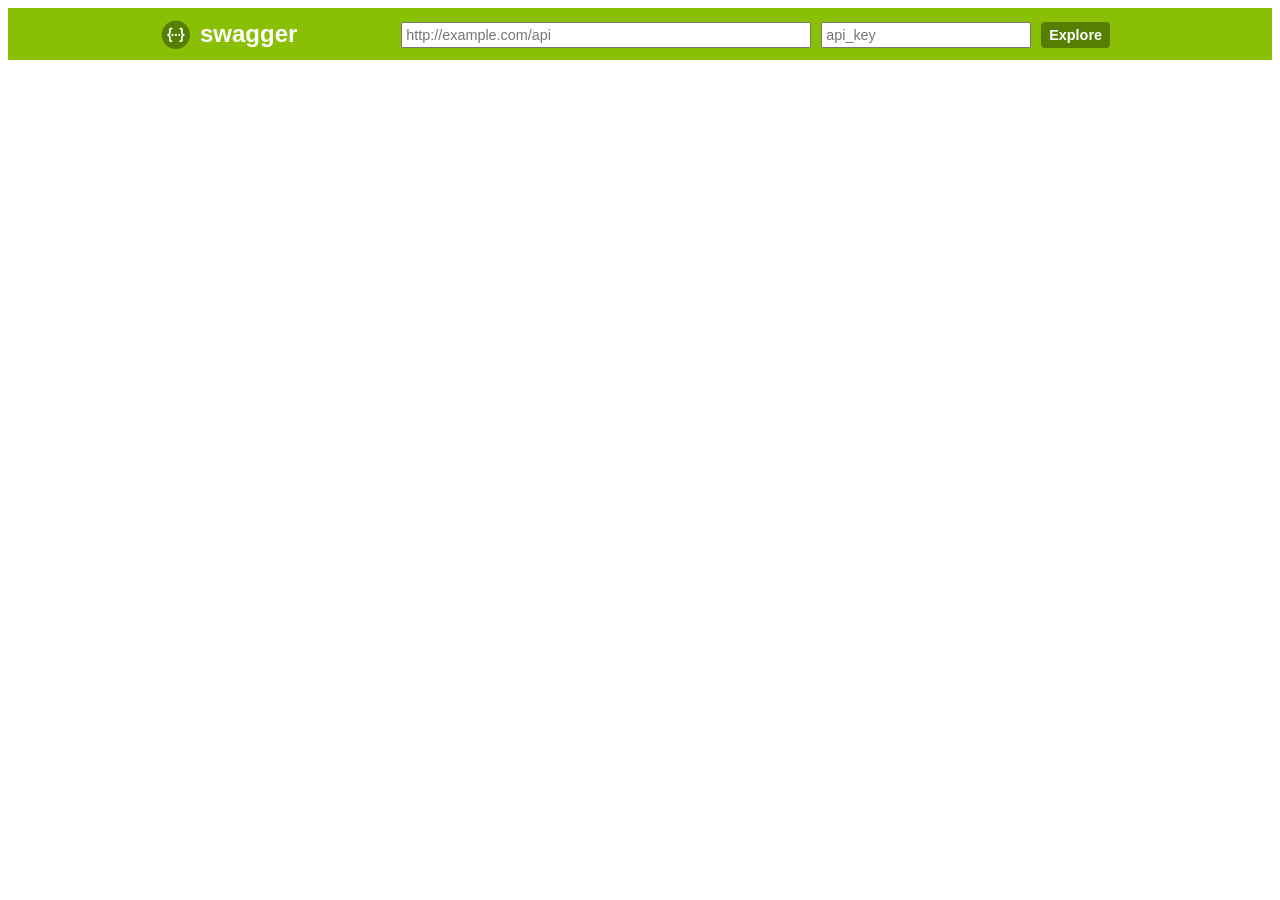
==== flask_rest_api/static/index.html @ 2f8f670e "Initial commit" ====
<!DOCTYPE html>
<html>
<head>
  <meta charset="UTF-8">
  <title>Swagger UI</title>
  <link rel="icon" type="image/png" href="images/favicon-32x32.png" sizes="32x32" />
  <link rel="icon" type="image/png" href="images/favicon-16x16.png" sizes="16x16" />
  <link href='css/typography.css' media='screen' rel='stylesheet' type='text/css'/>
  <link href='css/reset.css' media='screen' rel='stylesheet' type='text/css'/>
  <link href='css/screen.css' media='screen' rel='stylesheet' type='text/css'/>
  <link href='css/reset.css' media='print' rel='stylesheet' type='text/css'/>
  <link href='css/print.css' media='print' rel='stylesheet' type='text/css'/>
  <script src='lib/jquery-1.8.0.min.js' type='text/javascript'></script>
  <script src='lib/jquery.slideto.min.js' type='text/javascript'></script>
  <script src='lib/jquery.wiggle.min.js' type='text/javascript'></script>
  <script src='lib/jquery.ba-bbq.min.js' type='text/javascript'></script>
  <script src='lib/handlebars-2.0.0.js' type='text/javascript'></script>
  <script src='lib/js-yaml.min.js' type='text/javascript'></script>
  <script src='lib/lodash.min.js' type='text/javascript'></script>
  <script src='lib/backbone-min.js' type='text/javascript'></script>
  <script src='swagger-ui.js' type='text/javascript'></script>
  <script src='lib/highlight.7.3.pack.js' type='text/javascript'></script>
  <script src='lib/jsoneditor.min.js' type='text/javascript'></script>
  <script src='lib/marked.js' type='text/javascript'></script>
  <script src='lib/swagger-oauth.js' type='text/javascript'></script>

  <!-- Some basic translations -->
  <!-- <script src='lang/translator.js' type='text/javascript'></script> -->
  <!-- <script src='lang/ru.js' type='text/javascript'></script> -->
  <!-- <script src='lang/en.js' type='text/javascript'></script> -->

  <script type="text/javascript">
    $(function () {
      var url = window.location.search.match(/url=([^&]+)/);
      if (url && url.length > 1) {
        url = decodeURIComponent(url[1]);
      } else {
        url = "http://127.0.0.1:5000/static/swagger.json";
      }

      // Pre load translate...
      if(window.SwaggerTranslator) {
        window.SwaggerTranslator.translate();
      }
      window.swaggerUi = new SwaggerUi({
        url: url,
        dom_id: "swagger-ui-container",
        supportedSubmitMethods: ['get', 'post', 'put', 'delete', 'patch'],
        onComplete: function(swaggerApi, swaggerUi){
          if(typeof initOAuth == "function") {
            initOAuth({
              clientId: "your-client-id",
              clientSecret: "your-client-secret-if-required",
              realm: "your-realms",
              appName: "your-app-name",
              scopeSeparator: ",",
              additionalQueryStringParams: {}
            });
          }

          if(window.SwaggerTranslator) {
            window.SwaggerTranslator.translate();
          }

          addApiKeyAuthorization();
        },
        onFailure: function(data) {
          log("Unable to Load SwaggerUI");
        },
        docExpansion: "none",
        jsonEditor: false,
        apisSorter: "alpha",
        defaultModelRendering: 'schema',
        showRequestHeaders: false
      });

      function addApiKeyAuthorization(){
        var key = encodeURIComponent($('#input_apiKey')[0].value);
        if(key && key.trim() != "") {
            var apiKeyAuth = new SwaggerClient.ApiKeyAuthorization("api_key", key, "query");
            window.swaggerUi.api.clientAuthorizations.add("api_key", apiKeyAuth);
            log("added key " + key);
        }
      }

      $('#input_apiKey').change(addApiKeyAuthorization);

      // if you have an apiKey you would like to pre-populate on the page for demonstration purposes...
      /*
        var apiKey = "myApiKeyXXXX123456789";
        $('#input_apiKey').val(apiKey);
      */

      window.swaggerUi.load();

      function log() {
        if ('console' in window) {
          console.log.apply(console, arguments);
        }
      }
  });
  </script>
</head>

<body class="swagger-section">
<div id='header'>
  <div class="swagger-ui-wrap">
    <a id="logo" href="http://swagger.io">swagger</a>
    <form id='api_selector'>
      <div class='input'><input placeholder="http://example.com/api" id="input_baseUrl" name="baseUrl" type="text"/></div>
      <div class='input'><input placeholder="api_key" id="input_apiKey" name="apiKey" type="text"/></div>
      <div class='input'><a id="explore" href="#" data-sw-translate>Explore</a></div>
    </form>
  </div>
</div>

<div id="message-bar" class="swagger-ui-wrap" data-sw-translate>&nbsp;</div>
<div id="swagger-ui-container" class="swagger-ui-wrap"></div>
</body>
</html>
---- flask_rest_api/static/css/typography.css ----
/* Google Font's Droid Sans */
@font-face {
  font-family: 'Droid Sans';
  font-style: normal;
  font-weight: 400;
  src: local('Droid Sans'), local('DroidSans'), url('../fonts/DroidSans.ttf') format('truetype');
}
/* Google Font's Droid Sans Bold */
@font-face {
  font-family: 'Droid Sans';
  font-style: normal;
  font-weight: 700;
  src: local('Droid Sans Bold'), local('DroidSans-Bold'), url('../fonts/DroidSans-Bold.ttf') format('truetype');
}
---- flask_rest_api/static/css/screen.css ----
/* Original style from softwaremaniacs.org (c) Ivan Sagalaev <Maniac@SoftwareManiacs.Org> */
.swagger-section pre code {
  display: block;
  padding: 0.5em;
  background: #F0F0F0;
}
.swagger-section pre code,
.swagger-section pre .subst,
.swagger-section pre .tag .title,
.swagger-section pre .lisp .title,
.swagger-section pre .clojure .built_in,
.swagger-section pre .nginx .title {
  color: black;
}
.swagger-section pre .string,
.swagger-section pre .title,
.swagger-section pre .constant,
.swagger-section pre .parent,
.swagger-section pre .tag .value,
.swagger-section pre .rules .value,
.swagger-section pre .rules .value .number,
.swagger-section pre .preprocessor,
.swagger-section pre .ruby .symbol,
.swagger-section pre .ruby .symbol .string,
.swagger-section pre .aggregate,
.swagger-section pre .template_tag,
.swagger-section pre .django .variable,
.swagger-section pre .smalltalk .class,
.swagger-section pre .addition,
.swagger-section pre .flow,
.swagger-section pre .stream,
.swagger-section pre .bash .variable,
.swagger-section pre .apache .tag,
.swagger-section pre .apache .cbracket,
.swagger-section pre .tex .command,
.swagger-section pre .tex .special,
.swagger-section pre .erlang_repl .function_or_atom,
.swagger-section pre .markdown .header {
  color: #800;
}
.swagger-section pre .comment,
.swagger-section pre .annotation,
.swagger-section pre .template_comment,
.swagger-section pre .diff .header,
.swagger-section pre .chunk,
.swagger-section pre .markdown .blockquote {
  color: #888;
}
.swagger-section pre .number,
.swagger-section pre .date,
.swagger-section pre .regexp,
.swagger-section pre .literal,
.swagger-section pre .smalltalk .symbol,
.swagger-section pre .smalltalk .char,
.swagger-section pre .go .constant,
.swagger-section pre .change,
.swagger-section pre .markdown .bullet,
.swagger-section pre .markdown .link_url {
  color: #080;
}
.swagger-section pre .label,
.swagger-section pre .javadoc,
.swagger-section pre .ruby .string,
.swagger-section pre .decorator,
.swagger-section pre .filter .argument,
.swagger-section pre .localvars,
.swagger-section pre .array,
.swagger-section pre .attr_selector,
.swagger-section pre .important,
.swagger-section pre .pseudo,
.swagger-section pre .pi,
.swagger-section pre .doctype,
.swagger-section pre .deletion,
.swagger-section pre .envvar,
.swagger-section pre .shebang,
.swagger-section pre .apache .sqbracket,
.swagger-section pre .nginx .built_in,
.swagger-section pre .tex .formula,
.swagger-section pre .erlang_repl .reserved,
.swagger-section pre .prompt,
.swagger-section pre .markdown .link_label,
.swagger-section pre .vhdl .attribute,
.swagger-section pre .clojure .attribute,
.swagger-section pre .coffeescript .property {
  color: #8888ff;
}
.swagger-section pre .keyword,
.swagger-section pre .id,
.swagger-section pre .phpdoc,
.swagger-section pre .title,
.swagger-section pre .built_in,
.swagger-section pre .aggregate,
.swagger-section pre .css .tag,
.swagger-section pre .javadoctag,
.swagger-section pre .phpdoc,
.swagger-section pre .yardoctag,
.swagger-section pre .smalltalk .class,
.swagger-section pre .winutils,
.swagger-section pre .bash .variable,
.swagger-section pre .apache .tag,
.swagger-section pre .go .typename,
.swagger-section pre .tex .command,
.swagger-section pre .markdown .strong,
.swagger-section pre .request,
.swagger-section pre .status {
  font-weight: bold;
}
.swagger-section pre .markdown .emphasis {
  font-style: italic;
}
.swagger-section pre .nginx .built_in {
  font-weight: normal;
}
.swagger-section pre .coffeescript .javascript,
.swagger-section pre .javascript .xml,
.swagger-section pre .tex .formula,
.swagger-section pre .xml .javascript,
.swagger-section pre .xml .vbscript,
.swagger-section pre .xml .css,
.swagger-section pre .xml .cdata {
  opacity: 0.5;
}
.swagger-section .swagger-ui-wrap {
  line-height: 1;
  font-family: "Droid Sans", sans-serif;
  max-width: 960px;
  margin-left: auto;
  margin-right: auto;
  /* JSONEditor specific styling */
}
.swagger-section .swagger-ui-wrap b,
.swagger-section .swagger-ui-wrap strong {
  font-family: "Droid Sans", sans-serif;
  font-weight: bold;
}
.swagger-section .swagger-ui-wrap q,
.swagger-section .swagger-ui-wrap blockquote {
  quotes: none;
}
.swagger-section .swagger-ui-wrap p {
  line-height: 1.4em;
  padding: 0 0 10px;
  color: #333333;
}
.swagger-section .swagger-ui-wrap q:before,
.swagger-section .swagger-ui-wrap q:after,
.swagger-section .swagger-ui-wrap blockquote:before,
.swagger-section .swagger-ui-wrap blockquote:after {
  content: none;
}
.swagger-section .swagger-ui-wrap .heading_with_menu h1,
.swagger-section .swagger-ui-wrap .heading_with_menu h2,
.swagger-section .swagger-ui-wrap .heading_with_menu h3,
.swagger-section .swagger-ui-wrap .heading_with_menu h4,
.swagger-section .swagger-ui-wrap .heading_with_menu h5,
.swagger-section .swagger-ui-wrap .heading_with_menu h6 {
  display: block;
  clear: none;
  float: left;
  -moz-box-sizing: border-box;
  -webkit-box-sizing: border-box;
  -ms-box-sizing: border-box;
  box-sizing: border-box;
  width: 60%;
}
.swagger-section .swagger-ui-wrap table {
  border-collapse: collapse;
  border-spacing: 0;
}
.swagger-section .swagger-ui-wrap table thead tr th {
  padding: 5px;
  font-size: 0.9em;
  color: #666666;
  border-bottom: 1px solid #999999;
}
.swagger-section .swagger-ui-wrap table tbody tr:last-child td {
  border-bottom: none;
}
.swagger-section .swagger-ui-wrap table tbody tr.offset {
  background-color: #f0f0f0;
}
.swagger-section .swagger-ui-wrap table tbody tr td {
  padding: 6px;
  font-size: 0.9em;
  border-bottom: 1px solid #cccccc;
  vertical-align: top;
  line-height: 1.3em;
}
.swagger-section .swagger-ui-wrap ol {
  margin: 0px 0 10px;
  padding: 0 0 0 18px;
  list-style-type: decimal;
}
.swagger-section .swagger-ui-wrap ol li {
  padding: 5px 0px;
  font-size: 0.9em;
  color: #333333;
}
.swagger-section .swagger-ui-wrap ol,
.swagger-section .swagger-ui-wrap ul {
  list-style: none;
}
.swagger-section .swagger-ui-wrap h1 a,
.swagger-section .swagger-ui-wrap h2 a,
.swagger-section .swagger-ui-wrap h3 a,
.swagger-section .swagger-ui-wrap h4 a,
.swagger-section .swagger-ui-wrap h5 a,
.swagger-section .swagger-ui-wrap h6 a {
  text-decoration: none;
}
.swagger-section .swagger-ui-wrap h1 a:hover,
.swagger-section .swagger-ui-wrap h2 a:hover,
.swagger-section .swagger-ui-wrap h3 a:hover,
.swagger-section .swagger-ui-wrap h4 a:hover,
.swagger-section .swagger-ui-wrap h5 a:hover,
.swagger-section .swagger-ui-wrap h6 a:hover {
  text-decoration: underline;
}
.swagger-section .swagger-ui-wrap h1 span.divider,
.swagger-section .swagger-ui-wrap h2 span.divider,
.swagger-section .swagger-ui-wrap h3 span.divider,
.swagger-section .swagger-ui-wrap h4 span.divider,
.swagger-section .swagger-ui-wrap h5 span.divider,
.swagger-section .swagger-ui-wrap h6 span.divider {
  color: #aaaaaa;
}
.swagger-section .swagger-ui-wrap a {
  color: #547f00;
}
.swagger-section .swagger-ui-wrap a img {
  border: none;
}
.swagger-section .swagger-ui-wrap article,
.swagger-section .swagger-ui-wrap aside,
.swagger-section .swagger-ui-wrap details,
.swagger-section .swagger-ui-wrap figcaption,
.swagger-section .swagger-ui-wrap figure,
.swagger-section .swagger-ui-wrap footer,
.swagger-section .swagger-ui-wrap header,
.swagger-section .swagger-ui-wrap hgroup,
.swagger-section .swagger-ui-wrap menu,
.swagger-section .swagger-ui-wrap nav,
.swagger-section .swagger-ui-wrap section,
.swagger-section .swagger-ui-wrap summary {
  display: block;
}
.swagger-section .swagger-ui-wrap pre {
  font-family: "Anonymous Pro", "Menlo", "Consolas", "Bitstream Vera Sans Mono", "Courier New", monospace;
  background-color: #fcf6db;
  border: 1px solid #e5e0c6;
  padding: 10px;
}
.swagger-section .swagger-ui-wrap pre code {
  line-height: 1.6em;
  background: none;
}
.swagger-section .swagger-ui-wrap .content > .content-type > div > label {
  clear: both;
  display: block;
  color: #0F6AB4;
  font-size: 1.1em;
  margin: 0;
  padding: 15px 0 5px;
}
.swagger-section .swagger-ui-wrap .content pre {
  font-size: 12px;
  margin-top: 5px;
  padding: 5px;
}
.swagger-section .swagger-ui-wrap .icon-btn {
  cursor: pointer;
}
.swagger-section .swagger-ui-wrap .info_title {
  padding-bottom: 10px;
  font-weight: bold;
  font-size: 25px;
}
.swagger-section .swagger-ui-wrap .footer {
  margin-top: 20px;
}
.swagger-section .swagger-ui-wrap p.big,
.swagger-section .swagger-ui-wrap div.big p {
  font-size: 1em;
  margin-bottom: 10px;
}
.swagger-section .swagger-ui-wrap form.fullwidth ol li.string input,
.swagger-section .swagger-ui-wrap form.fullwidth ol li.url input,
.swagger-section .swagger-ui-wrap form.fullwidth ol li.text textarea,
.swagger-section .swagger-ui-wrap form.fullwidth ol li.numeric input {
  width: 500px !important;
}
.swagger-section .swagger-ui-wrap .info_license {
  padding-bottom: 5px;
}
.swagger-section .swagger-ui-wrap .info_tos {
  padding-bottom: 5px;
}
.swagger-section .swagger-ui-wrap .message-fail {
  color: #cc0000;
}
.swagger-section .swagger-ui-wrap .info_url {
  padding-bottom: 5px;
}
.swagger-section .swagger-ui-wrap .info_email {
  padding-bottom: 5px;
}
.swagger-section .swagger-ui-wrap .info_name {
  padding-bottom: 5px;
}
.swagger-section .swagger-ui-wrap .info_description {
  padding-bottom: 10px;
  font-size: 15px;
}
.swagger-section .swagger-ui-wrap .markdown ol li,
.swagger-section .swagger-ui-wrap .markdown ul li {
  padding: 3px 0px;
  line-height: 1.4em;
  color: #333333;
}
.swagger-section .swagger-ui-wrap form.formtastic fieldset.inputs ol li.string input,
.swagger-section .swagger-ui-wrap form.formtastic fieldset.inputs ol li.url input,
.swagger-section .swagger-ui-wrap form.formtastic fieldset.inputs ol li.numeric input {
  display: block;
  padding: 4px;
  width: auto;
  clear: both;
}
.swagger-section .swagger-ui-wrap form.formtastic fieldset.inputs ol li.string input.title,
.swagger-section .swagger-ui-wrap form.formtastic fieldset.inputs ol li.url input.title,
.swagger-section .swagger-ui-wrap form.formtastic fieldset.inputs ol li.numeric input.title {
  font-size: 1.3em;
}
.swagger-section .swagger-ui-wrap table.fullwidth {
  width: 100%;
}
.swagger-section .swagger-ui-wrap .model-signature {
  font-family: "Droid Sans", sans-serif;
  font-size: 1em;
  line-height: 1.5em;
}
.swagger-section .swagger-ui-wrap .model-signature .signature-nav a {
  text-decoration: none;
  color: #AAA;
}
.swagger-section .swagger-ui-wrap .model-signature .signature-nav a:hover {
  text-decoration: underline;
  color: black;
}
.swagger-section .swagger-ui-wrap .model-signature .signature-nav .selected {
  color: black;
  text-decoration: none;
}
.swagger-section .swagger-ui-wrap .model-signature .propType {
  color: #5555aa;
}
.swagger-section .swagger-ui-wrap .model-signature pre:hover {
  background-color: #ffffdd;
}
.swagger-section .swagger-ui-wrap .model-signature pre {
  font-size: .85em;
  line-height: 1.2em;
  overflow: auto;
  max-height: 200px;
  cursor: pointer;
}
.swagger-section .swagger-ui-wrap .model-signature ul.signature-nav {
  display: block;
  min-width: 230px;
  margin: 0;
  padding: 0;
}
.swagger-section .swagger-ui-wrap .model-signature ul.signature-nav li:last-child {
  padding-right: 0;
  border-right: none;
}
.swagger-section .swagger-ui-wrap .model-signature ul.signature-nav li {
  float: left;
  margin: 0 5px 5px 0;
  padding: 2px 5px 2px 0;
  border-right: 1px solid #ddd;
}
.swagger-section .swagger-ui-wrap .model-signature .propOpt {
  color: #555;
}
.swagger-section .swagger-ui-wrap .model-signature .snippet small {
  font-size: 0.75em;
}
.swagger-section .swagger-ui-wrap .model-signature .propOptKey {
  font-style: italic;
}
.swagger-section .swagger-ui-wrap .model-signature .description .strong {
  font-weight: bold;
  color: #000;
  font-size: .9em;
}
.swagger-section .swagger-ui-wrap .model-signature .description div {
  font-size: 0.9em;
  line-height: 1.5em;
  margin-left: 1em;
}
.swagger-section .swagger-ui-wrap .model-signature .description .stronger {
  font-weight: bold;
  color: #000;
}
.swagger-section .swagger-ui-wrap .model-signature .description .propWrap .optionsWrapper {
  border-spacing: 0;
  position: absolute;
  background-color: #ffffff;
  border: 1px solid #bbbbbb;
  display: none;
  font-size: 11px;
  max-width: 400px;
  line-height: 30px;
  color: black;
  padding: 5px;
  margin-left: 10px;
}
.swagger-section .swagger-ui-wrap .model-signature .description .propWrap .optionsWrapper th {
  text-align: center;
  background-color: #eeeeee;
  border: 1px solid #bbbbbb;
  font-size: 11px;
  color: #666666;
  font-weight: bold;
  padding: 5px;
  line-height: 15px;
}
.swagger-section .swagger-ui-wrap .model-signature .description .propWrap .optionsWrapper .optionName {
  font-weight: bold;
}
.swagger-section .swagger-ui-wrap .model-signature .description .propDesc.markdown > p:first-child,
.swagger-section .swagger-ui-wrap .model-signature .description .propDesc.markdown > p:last-child {
  display: inline;
}
.swagger-section .swagger-ui-wrap .model-signature .description .propDesc.markdown > p:not(:first-child):before {
  display: block;
  content: '';
}
.swagger-section .swagger-ui-wrap .model-signature .description span:last-of-type.propDesc.markdown > p:only-child {
  margin-right: -3px;
}
.swagger-section .swagger-ui-wrap .model-signature .propName {
  font-weight: bold;
}
.swagger-section .swagger-ui-wrap .model-signature .signature-container {
  clear: both;
}
.swagger-section .swagger-ui-wrap .body-textarea {
  width: 300px;
  height: 100px;
  border: 1px solid #aaa;
}
.swagger-section .swagger-ui-wrap .markdown p code,
.swagger-section .swagger-ui-wrap .markdown li code {
  font-family: "Anonymous Pro", "Menlo", "Consolas", "Bitstream Vera Sans Mono", "Courier New", monospace;
  background-color: #f0f0f0;
  color: black;
  padding: 1px 3px;
}
.swagger-section .swagger-ui-wrap .required {
  font-weight: bold;
}
.swagger-section .swagger-ui-wrap .editor_holder {
  font-family: "Anonymous Pro", "Menlo", "Consolas", "Bitstream Vera Sans Mono", "Courier New", monospace;
  font-size: 0.9em;
}
.swagger-section .swagger-ui-wrap .editor_holder label {
  font-weight: normal!important;
  /* JSONEditor uses bold by default for all labels, we revert that back to normal to not give the impression that by default fields are required */
}
.swagger-section .swagger-ui-wrap .editor_holder label.required {
  font-weight: bold!important;
}
.swagger-section .swagger-ui-wrap input.parameter {
  width: 300px;
  border: 1px solid #aaa;
}
.swagger-section .swagger-ui-wrap h1 {
  color: black;
  font-size: 1.5em;
  line-height: 1.3em;
  padding: 10px 0 10px 0;
  font-family: "Droid Sans", sans-serif;
  font-weight: bold;
}
.swagger-section .swagger-ui-wrap .heading_with_menu {
  float: none;
  clear: both;
  overflow: hidden;
  display: block;
}
.swagger-section .swagger-ui-wrap .heading_with_menu ul {
  display: block;
  clear: none;
  float: right;
  -moz-box-sizing: border-box;
  -webkit-box-sizing: border-box;
  -ms-box-sizing: border-box;
  box-sizing: border-box;
  margin-top: 10px;
}
.swagger-section .swagger-ui-wrap h2 {
  color: black;
  font-size: 1.3em;
  padding: 10px 0 10px 0;
}
.swagger-section .swagger-ui-wrap h2 a {
  color: black;
}
.swagger-section .swagger-ui-wrap h2 span.sub {
  font-size: 0.7em;
  color: #999999;
  font-style: italic;
}
.swagger-section .swagger-ui-wrap h2 span.sub a {
  color: #777777;
}
.swagger-section .swagger-ui-wrap span.weak {
  color: #666666;
}
.swagger-section .swagger-ui-wrap .message-success {
  color: #89BF04;
}
.swagger-section .swagger-ui-wrap caption,
.swagger-section .swagger-ui-wrap th,
.swagger-section .swagger-ui-wrap td {
  text-align: left;
  font-weight: normal;
  vertical-align: middle;
}
.swagger-section .swagger-ui-wrap .code {
  font-family: "Anonymous Pro", "Menlo", "Consolas", "Bitstream Vera Sans Mono", "Courier New", monospace;
}
.swagger-section .swagger-ui-wrap form.formtastic fieldset.inputs ol li.text textarea {
  font-family: "Droid Sans", sans-serif;
  height: 250px;
  padding: 4px;
  display: block;
  clear: both;
}
.swagger-section .swagger-ui-wrap form.formtastic fieldset.inputs ol li.select select {
  display: block;
  clear: both;
}
.swagger-section .swagger-ui-wrap form.formtastic fieldset.inputs ol li.boolean {
  float: none;
  clear: both;
  overflow: hidden;
  display: block;
}
.swagger-section .swagger-ui-wrap form.formtastic fieldset.inputs ol li.boolean label {
  display: block;
  float: left;
  clear: none;
  margin: 0;
  padding: 0;
}
.swagger-section .swagger-ui-wrap form.formtastic fieldset.inputs ol li.boolean input {
  display: block;
  float: left;
  clear: none;
  margin: 0 5px 0 0;
}
.swagger-section .swagger-ui-wrap form.formtastic fieldset.inputs ol li.required label {
  color: black;
}
.swagger-section .swagger-ui-wrap form.formtastic fieldset.inputs ol li label {
  display: block;
  clear: both;
  width: auto;
  padding: 0 0 3px;
  color: #666666;
}
.swagger-section .swagger-ui-wrap form.formtastic fieldset.inputs ol li label abbr {
  padding-left: 3px;
  color: #888888;
}
.swagger-section .swagger-ui-wrap form.formtastic fieldset.inputs ol li p.inline-hints {
  margin-left: 0;
  font-style: italic;
  font-size: 0.9em;
  margin: 0;
}
.swagger-section .swagger-ui-wrap form.formtastic fieldset.buttons {
  margin: 0;
  padding: 0;
}
.swagger-section .swagger-ui-wrap span.blank,
.swagger-section .swagger-ui-wrap span.empty {
  color: #888888;
  font-style: italic;
}
.swagger-section .swagger-ui-wrap .markdown h3 {
  color: #547f00;
}
.swagger-section .swagger-ui-wrap .markdown h4 {
  color: #666666;
}
.swagger-section .swagger-ui-wrap .markdown pre {
  font-family: "Anonymous Pro", "Menlo", "Consolas", "Bitstream Vera Sans Mono", "Courier New", monospace;
  background-color: #fcf6db;
  border: 1px solid #e5e0c6;
  padding: 10px;
  margin: 0 0 10px 0;
}
.swagger-section .swagger-ui-wrap .markdown pre code {
  line-height: 1.6em;
}
.swagger-section .swagger-ui-wrap div.gist {
  margin: 20px 0 25px 0 !important;
}
.swagger-section .swagger-ui-wrap ul#resources {
  font-family: "Droid Sans", sans-serif;
  font-size: 0.9em;
}
.swagger-section .swagger-ui-wrap ul#resources li.resource {
  border-bottom: 1px solid #dddddd;
}
.swagger-section .swagger-ui-wrap ul#resources li.resource:hover div.heading h2 a,
.swagger-section .swagger-ui-wrap ul#resources li.resource.active div.heading h2 a {
  color: black;
}
.swagger-section .swagger-ui-wrap ul#resources li.resource:hover div.heading ul.options li a,
.swagger-section .swagger-ui-wrap ul#resources li.resource.active div.heading ul.options li a {
  color: #555555;
}
.swagger-section .swagger-ui-wrap ul#resources li.resource:last-child {
  border-bottom: none;
}
.swagger-section .swagger-ui-wrap ul#resources li.resource div.heading {
  border: 1px solid transparent;
  float: none;
  clear: both;
  overflow: hidden;
  display: block;
}
.swagger-section .swagger-ui-wrap ul#resources li.resource div.heading ul.options {
  overflow: hidden;
  padding: 0;
  display: block;
  clear: none;
  float: right;
  margin: 14px 10px 0 0;
}
.swagger-section .swagger-ui-wrap ul#resources li.resource div.heading ul.options li {
  float: left;
  clear: none;
  margin: 0;
  padding: 2px 10px;
  border-right: 1px solid #dddddd;
  color: #666666;
  font-size: 0.9em;
}
.swagger-section .swagger-ui-wrap ul#resources li.resource div.heading ul.options li a {
  color: #aaaaaa;
  text-decoration: none;
}
.swagger-section .swagger-ui-wrap ul#resources li.resource div.heading ul.options li a:hover {
  text-decoration: underline;
  color: black;
}
.swagger-section .swagger-ui-wrap ul#resources li.resource div.heading ul.options li a:hover,
.swagger-section .swagger-ui-wrap ul#resources li.resource div.heading ul.options li a:active,
.swagger-section .swagger-ui-wrap ul#resources li.resource div.heading ul.options li a.active {
  text-decoration: underline;
}
.swagger-section .swagger-ui-wrap ul#resources li.resource div.heading ul.options li:first-child,
.swagger-section .swagger-ui-wrap ul#resources li.resource div.heading ul.options li.first {
  padding-left: 0;
}
.swagger-section .swagger-ui-wrap ul#resources li.resource div.heading ul.options li:last-child,
.swagger-section .swagger-ui-wrap ul#resources li.resource div.heading ul.options li.last {
  padding-right: 0;
  border-right: none;
}
.swagger-section .swagger-ui-wrap ul#resources li.resource div.heading ul.options:first-child,
.swagger-section .swagger-ui-wrap ul#resources li.resource div.heading ul.options.first {
  padding-left: 0;
}
.swagger-section .swagger-ui-wrap ul#resources li.resource div.heading h2 {
  color: #999999;
  padding-left: 0;
  display: block;
  clear: none;
  float: left;
  font-family: "Droid Sans", sans-serif;
  font-weight: bold;
}
.swagger-section .swagger-ui-wrap ul#resources li.resource div.heading h2 a {
  color: #999999;
}
.swagger-section .swagger-ui-wrap ul#resources li.resource div.heading h2 a:hover {
  color: black;
}
.swagger-section .swagger-ui-wrap ul#resources li.resource ul.endpoints li.endpoint ul.operations li.operation {
  float: none;
  clear: both;
  overflow: hidden;
  display: block;
  margin: 0 0 10px;
  padding: 0;
}
.swagger-section .swagger-ui-wrap ul#resources li.resource ul.endpoints li.endpoint ul.operations li.operation div.heading {
  float: none;
  clear: both;
  overflow: hidden;
  display: block;
  margin: 0;
  padding: 0;
}
.swagger-section .swagger-ui-wrap ul#resources li.resource ul.endpoints li.endpoint ul.operations li.operation div.heading h3 {
  display: block;
  clear: none;
  float: left;
  width: auto;
  margin: 0;
  padding: 0;
  line-height: 1.1em;
  color: black;
}
.swagger-section .swagger-ui-wrap ul#resources li.resource ul.endpoints li.endpoint ul.operations li.operation div.heading h3 span.path {
  padding-left: 10px;
}
.swagger-section .swagger-ui-wrap ul#resources li.resource ul.endpoints li.endpoint ul.operations li.operation div.heading h3 span.path a {
  color: black;
  text-decoration: none;
}
.swagger-section .swagger-ui-wrap ul#resources li.resource ul.endpoints li.endpoint ul.operations li.operation div.heading h3 span.path a.toggleOperation.deprecated {
  text-decoration: line-through;
}
.swagger-section .swagger-ui-wrap ul#resources li.resource ul.endpoints li.endpoint ul.operations li.operation div.heading h3 span.path a:hover {
  text-decoration: underline;
}
.swagger-section .swagger-ui-wrap ul#resources li.resource ul.endpoints li.endpoint ul.operations li.operation div.heading h3 span.http_method a {
  text-transform: uppercase;
  text-decoration: none;
  color: white;
  display: inline-block;
  width: 50px;
  font-size: 0.7em;
  text-align: center;
  padding: 7px 0 4px;
  -moz-border-radius: 2px;
  -webkit-border-radius: 2px;
  -o-border-radius: 2px;
  -ms-border-radius: 2px;
  -khtml-border-radius: 2px;
  border-radius: 2px;
}
.swagger-section .swagger-ui-wrap ul#resources li.resource ul.endpoints li.endpoint ul.operations li.operation div.heading h3 span {
  margin: 0;
  padding: 0;
}
.swagger-section .swagger-ui-wrap ul#resources li.resource ul.endpoints li.endpoint ul.operations li.operation div.heading ul.options {
  overflow: hidden;
  padding: 0;
  display: block;
  clear: none;
  float: right;
  margin: 6px 10px 0 0;
}
.swagger-section .swagger-ui-wrap ul#resources li.resource ul.endpoints li.endpoint ul.operations li.operation div.heading ul.options li {
  float: left;
  clear: none;
  margin: 0;
  padding: 2px 10px;
  font-size: 0.9em;
}
.swagger-section .swagger-ui-wrap ul#resources li.resource ul.endpoints li.endpoint ul.operations li.operation div.heading ul.options li a {
  text-decoration: none;
}
.swagger-section .swagger-ui-wrap ul#resources li.resource ul.endpoints li.endpoint ul.operations li.operation div.heading ul.options li.access {
  color: black;
}
.swagger-section .swagger-ui-wrap ul#resources li.resource ul.endpoints li.endpoint ul.operations li.operation div.content {
  border-top: none;
  padding: 10px;
  -moz-border-radius-bottomleft: 6px;
  -webkit-border-bottom-left-radius: 6px;
  -o-border-bottom-left-radius: 6px;
  -ms-border-bottom-left-radius: 6px;
  -khtml-border-bottom-left-radius: 6px;
  border-bottom-left-radius: 6px;
  -moz-border-radius-bottomright: 6px;
  -webkit-border-bottom-right-radius: 6px;
  -o-border-bottom-right-radius: 6px;
  -ms-border-bottom-right-radius: 6px;
  -khtml-border-bottom-right-radius: 6px;
  border-bottom-right-radius: 6px;
  margin: 0 0 20px;
}
.swagger-section .swagger-ui-wrap ul#resources li.resource ul.endpoints li.endpoint ul.operations li.operation div.content h4 {
  font-size: 1.1em;
  margin: 0;
  padding: 15px 0 5px;
}
.swagger-section .swagger-ui-wrap ul#resources li.resource ul.endpoints li.endpoint ul.operations li.operation div.content div.sandbox_header {
  float: none;
  clear: both;
  overflow: hidden;
  display: block;
}
.swagger-section .swagger-ui-wrap ul#resources li.resource ul.endpoints li.endpoint ul.operations li.operation div.content div.sandbox_header a {
  padding: 4px 0 0 10px;
  display: inline-block;
  font-size: 0.9em;
}
.swagger-section .swagger-ui-wrap ul#resources li.resource ul.endpoints li.endpoint ul.operations li.operation div.content div.sandbox_header input.submit {
  display: block;
  clear: none;
  float: left;
  padding: 6px 8px;
}
.swagger-section .swagger-ui-wrap ul#resources li.resource ul.endpoints li.endpoint ul.operations li.operation div.content div.sandbox_header span.response_throbber {
  background-image: url('../images/throbber.gif');
  width: 128px;
  height: 16px;
  display: block;
  clear: none;
  float: right;
}
.swagger-section .swagger-ui-wrap ul#resources li.resource ul.endpoints li.endpoint ul.operations li.operation div.content form input[type='text'].error {
  outline: 2px solid black;
  outline-color: #cc0000;
}
.swagger-section .swagger-ui-wrap ul#resources li.resource ul.endpoints li.endpoint ul.operations li.operation div.content form select[name='parameterContentType'] {
  max-width: 300px;
}
.swagger-section .swagger-ui-wrap ul#resources li.resource ul.endpoints li.endpoint ul.operations li.operation div.content div.response div.block pre {
  font-family: "Anonymous Pro", "Menlo", "Consolas", "Bitstream Vera Sans Mono", "Courier New", monospace;
  padding: 10px;
  font-size: 0.9em;
  max-height: 400px;
  overflow-y: auto;
}
.swagger-section .swagger-ui-wrap ul#resources li.resource ul.endpoints li.endpoint ul.operations li.operation.put div.heading {
  background-color: #f9f2e9;
  border: 1px solid #f0e0ca;
}
.swagger-section .swagger-ui-wrap ul#resources li.resource ul.endpoints li.endpoint ul.operations li.operation.put div.heading h3 span.http_method a {
  background-color: #c5862b;
}
.swagger-section .swagger-ui-wrap ul#resources li.resource ul.endpoints li.endpoint ul.operations li.operation.put div.heading ul.options li {
  border-right: 1px solid #dddddd;
  border-right-color: #f0e0ca;
  color: #c5862b;
}
.swagger-section .swagger-ui-wrap ul#resources li.resource ul.endpoints li.endpoint ul.operations li.operation.put div.heading ul.options li a {
  color: #c5862b;
}
.swagger-section .swagger-ui-wrap ul#resources li.resource ul.endpoints li.endpoint ul.operations li.operation.put div.content {
  background-color: #faf5ee;
  border: 1px solid #f0e0ca;
}
.swagger-section .swagger-ui-wrap ul#resources li.resource ul.endpoints li.endpoint ul.operations li.operation.put div.content h4 {
  color: #c5862b;
}
.swagger-section .swagger-ui-wrap ul#resources li.resource ul.endpoints li.endpoint ul.operations li.operation.put div.content div.sandbox_header a {
  color: #dcb67f;
}
.swagger-section .swagger-ui-wrap ul#resources li.resource ul.endpoints li.endpoint ul.operations li.operation.head div.heading {
  background-color: #fcffcd;
  border: 1px solid black;
  border-color: #ffd20f;
}
.swagger-section .swagger-ui-wrap ul#resources li.resource ul.endpoints li.endpoint ul.operations li.operation.head div.heading h3 span.http_method a {
  text-transform: uppercase;
  background-color: #ffd20f;
}
.swagger-section .swagger-ui-wrap ul#resources li.resource ul.endpoints li.endpoint ul.operations li.operation.head div.heading ul.options li {
  border-right: 1px solid #dddddd;
  border-right-color: #ffd20f;
  color: #ffd20f;
}
.swagger-section .swagger-ui-wrap ul#resources li.resource ul.endpoints li.endpoint ul.operations li.operation.head div.heading ul.options li a {
  color: #ffd20f;
}
.swagger-section .swagger-ui-wrap ul#resources li.resource ul.endpoints li.endpoint ul.operations li.operation.head div.content {
  background-color: #fcffcd;
  border: 1px solid black;
  border-color: #ffd20f;
}
.swagger-section .swagger-ui-wrap ul#resources li.resource ul.endpoints li.endpoint ul.operations li.operation.head div.content h4 {
  color: #ffd20f;
}
.swagger-section .swagger-ui-wrap ul#resources li.resource ul.endpoints li.endpoint ul.operations li.operation.head div.content div.sandbox_header a {
  color: #6fc992;
}
.swagger-section .swagger-ui-wrap ul#resources li.resource ul.endpoints li.endpoint ul.operations li.operation.delete div.heading {
  background-color: #f5e8e8;
  border: 1px solid #e8c6c7;
}
.swagger-section .swagger-ui-wrap ul#resources li.resource ul.endpoints li.endpoint ul.operations li.operation.delete div.heading h3 span.http_method a {
  text-transform: uppercase;
  background-color: #a41e22;
}
.swagger-section .swagger-ui-wrap ul#resources li.resource ul.endpoints li.endpoint ul.operations li.operation.delete div.heading ul.options li {
  border-right: 1px solid #dddddd;
  border-right-color: #e8c6c7;
  color: #a41e22;
}
.swagger-section .swagger-ui-wrap ul#resources li.resource ul.endpoints li.endpoint ul.operations li.operation.delete div.heading ul.options li a {
  color: #a41e22;
}
.swagger-section .swagger-ui-wrap ul#resources li.resource ul.endpoints li.endpoint ul.operations li.operation.delete div.content {
  background-color: #f7eded;
  border: 1px solid #e8c6c7;
}
.swagger-section .swagger-ui-wrap ul#resources li.resource ul.endpoints li.endpoint ul.operations li.operation.delete div.content h4 {
  color: #a41e22;
}
.swagger-section .swagger-ui-wrap ul#resources li.resource ul.endpoints li.endpoint ul.operations li.operation.delete div.content div.sandbox_header a {
  color: #c8787a;
}
.swagger-section .swagger-ui-wrap ul#resources li.resource ul.endpoints li.endpoint ul.operations li.operation.post div.heading {
  background-color: #e7f6ec;
  border: 1px solid #c3e8d1;
}
.swagger-section .swagger-ui-wrap ul#resources li.resource ul.endpoints li.endpoint ul.operations li.operation.post div.heading h3 span.http_method a {
  background-color: #10a54a;
}
.swagger-section .swagger-ui-wrap ul#resources li.resource ul.endpoints li.endpoint ul.operations li.operation.post div.heading ul.options li {
  border-right: 1px solid #dddddd;
  border-right-color: #c3e8d1;
  color: #10a54a;
}
.swagger-section .swagger-ui-wrap ul#resources li.resource ul.endpoints li.endpoint ul.operations li.operation.post div.heading ul.options li a {
  color: #10a54a;
}
.swagger-section .swagger-ui-wrap ul#resources li.resource ul.endpoints li.endpoint ul.operations li.operation.post div.content {
  background-color: #ebf7f0;
  border: 1px solid #c3e8d1;
}
.swagger-section .swagger-ui-wrap ul#resources li.resource ul.endpoints li.endpoint ul.operations li.operation.post div.content h4 {
  color: #10a54a;
}
.swagger-section .swagger-ui-wrap ul#resources li.resource ul.endpoints li.endpoint ul.operations li.operation.post div.content div.sandbox_header a {
  color: #6fc992;
}
.swagger-section .swagger-ui-wrap ul#resources li.resource ul.endpoints li.endpoint ul.operations li.operation.patch div.heading {
  background-color: #FCE9E3;
  border: 1px solid #F5D5C3;
}
.swagger-section .swagger-ui-wrap ul#resources li.resource ul.endpoints li.endpoint ul.operations li.operation.patch div.heading h3 span.http_method a {
  background-color: #D38042;
}
.swagger-section .swagger-ui-wrap ul#resources li.resource ul.endpoints li.endpoint ul.operations li.operation.patch div.heading ul.options li {
  border-right: 1px solid #dddddd;
  border-right-color: #f0cecb;
  color: #D38042;
}
.swagger-section .swagger-ui-wrap ul#resources li.resource ul.endpoints li.endpoint ul.operations li.operation.patch div.heading ul.options li a {
  color: #D38042;
}
.swagger-section .swagger-ui-wrap ul#resources li.resource ul.endpoints li.endpoint ul.operations li.operation.patch div.content {
  background-color: #faf0ef;
  border: 1px solid #f0cecb;
}
.swagger-section .swagger-ui-wrap ul#resources li.resource ul.endpoints li.endpoint ul.operations li.operation.patch div.content h4 {
  color: #D38042;
}
.swagger-section .swagger-ui-wrap ul#resources li.resource ul.endpoints li.endpoint ul.operations li.operation.patch div.content div.sandbox_header a {
  color: #dcb67f;
}
.swagger-section .swagger-ui-wrap ul#resources li.resource ul.endpoints li.endpoint ul.operations li.operation.get div.heading {
  background-color: #e7f0f7;
  border: 1px solid #c3d9ec;
}
.swagger-section .swagger-ui-wrap ul#resources li.resource ul.endpoints li.endpoint ul.operations li.operation.get div.heading h3 span.http_method a {
  background-color: #0f6ab4;
}
.swagger-section .swagger-ui-wrap ul#resources li.resource ul.endpoints li.endpoint ul.operations li.operation.get div.heading ul.options li {
  border-right: 1px solid #dddddd;
  border-right-color: #c3d9ec;
  color: #0f6ab4;
}
.swagger-section .swagger-ui-wrap ul#resources li.resource ul.endpoints li.endpoint ul.operations li.operation.get div.heading ul.options li a {
  color: #0f6ab4;
}
.swagger-section .swagger-ui-wrap ul#resources li.resource ul.endpoints li.endpoint ul.operations li.operation.get div.content {
  background-color: #ebf3f9;
  border: 1px solid #c3d9ec;
}
.swagger-section .swagger-ui-wrap ul#resources li.resource ul.endpoints li.endpoint ul.operations li.operation.get div.content h4 {
  color: #0f6ab4;
}
.swagger-section .swagger-ui-wrap ul#resources li.resource ul.endpoints li.endpoint ul.operations li.operation.get div.content div.sandbox_header a {
  color: #6fa5d2;
}
.swagger-section .swagger-ui-wrap ul#resources li.resource ul.endpoints li.endpoint ul.operations li.operation.options div.heading {
  background-color: #e7f0f7;
  border: 1px solid #c3d9ec;
}
.swagger-section .swagger-ui-wrap ul#resources li.resource ul.endpoints li.endpoint ul.operations li.operation.options div.heading h3 span.http_method a {
  background-color: #0f6ab4;
}
.swagger-section .swagger-ui-wrap ul#resources li.resource ul.endpoints li.endpoint ul.operations li.operation.options div.heading ul.options li {
  border-right: 1px solid #dddddd;
  border-right-color: #c3d9ec;
  color: #0f6ab4;
}
.swagger-section .swagger-ui-wrap ul#resources li.resource ul.endpoints li.endpoint ul.operations li.operation.options div.heading ul.options li a {
  color: #0f6ab4;
}
.swagger-section .swagger-ui-wrap ul#resources li.resource ul.endpoints li.endpoint ul.operations li.operation.options div.content {
  background-color: #ebf3f9;
  border: 1px solid #c3d9ec;
}
.swagger-section .swagger-ui-wrap ul#resources li.resource ul.endpoints li.endpoint ul.operations li.operation.options div.content h4 {
  color: #0f6ab4;
}
.swagger-section .swagger-ui-wrap ul#resources li.resource ul.endpoints li.endpoint ul.operations li.operation.options div.content div.sandbox_header a {
  color: #6fa5d2;
}
.swagger-section .swagger-ui-wrap ul#resources li.resource ul.endpoints li.endpoint ul.operations li.operation.get div.content,
.swagger-section .swagger-ui-wrap ul#resources li.resource ul.endpoints li.endpoint ul.operations li.operation.post div.content,
.swagger-section .swagger-ui-wrap ul#resources li.resource ul.endpoints li.endpoint ul.operations li.operation.head div.content,
.swagger-section .swagger-ui-wrap ul#resources li.resource ul.endpoints li.endpoint ul.operations li.operation.put div.content,
.swagger-section .swagger-ui-wrap ul#resources li.resource ul.endpoints li.endpoint ul.operations li.operation.patch div.content,
.swagger-section .swagger-ui-wrap ul#resources li.resource ul.endpoints li.endpoint ul.operations li.operation.delete div.content {
  border-top: none;
}
.swagger-section .swagger-ui-wrap ul#resources li.resource ul.endpoints li.endpoint ul.operations li.operation.get div.heading ul.options li:last-child,
.swagger-section .swagger-ui-wrap ul#resources li.resource ul.endpoints li.endpoint ul.operations li.operation.post div.heading ul.options li:last-child,
.swagger-section .swagger-ui-wrap ul#resources li.resource ul.endpoints li.endpoint ul.operations li.operation.head div.heading ul.options li:last-child,
.swagger-section .swagger-ui-wrap ul#resources li.resource ul.endpoints li.endpoint ul.operations li.operation.put div.heading ul.options li:last-child,
.swagger-section .swagger-ui-wrap ul#resources li.resource ul.endpoints li.endpoint ul.operations li.operation.patch div.heading ul.options li:last-child,
.swagger-section .swagger-ui-wrap ul#resources li.resource ul.endpoints li.endpoint ul.operations li.operation.delete div.heading ul.options li:last-child,
.swagger-section .swagger-ui-wrap ul#resources li.resource ul.endpoints li.endpoint ul.operations li.operation.get div.heading ul.options li.last,
.swagger-section .swagger-ui-wrap ul#resources li.resource ul.endpoints li.endpoint ul.operations li.operation.post div.heading ul.options li.last,
.swagger-section .swagger-ui-wrap ul#resources li.resource ul.endpoints li.endpoint ul.operations li.operation.head div.heading ul.options li.last,
.swagger-section .swagger-ui-wrap ul#resources li.resource ul.endpoints li.endpoint ul.operations li.operation.put div.heading ul.options li.last,
.swagger-section .swagger-ui-wrap ul#resources li.resource ul.endpoints li.endpoint ul.operations li.operation.patch div.heading ul.options li.last,
.swagger-section .swagger-ui-wrap ul#resources li.resource ul.endpoints li.endpoint ul.operations li.operation.delete div.heading ul.options li.last {
  padding-right: 0;
  border-right: none;
}
.swagger-section .swagger-ui-wrap ul#resources li.resource ul.endpoints li.endpoint ul.operations ul.options li a:hover,
.swagger-section .swagger-ui-wrap ul#resources li.resource ul.endpoints li.endpoint ul.operations ul.options li a:active,
.swagger-section .swagger-ui-wrap ul#resources li.resource ul.endpoints li.endpoint ul.operations ul.options li a.active {
  text-decoration: underline;
}
.swagger-section .swagger-ui-wrap ul#resources li.resource ul.endpoints li.endpoint ul.operations ul.options li:first-child,
.swagger-section .swagger-ui-wrap ul#resources li.resource ul.endpoints li.endpoint ul.operations ul.options li.first {
  padding-left: 0;
}
.swagger-section .swagger-ui-wrap ul#resources li.resource ul.endpoints li.endpoint ul.operations:first-child,
.swagger-section .swagger-ui-wrap ul#resources li.resource ul.endpoints li.endpoint ul.operations.first {
  padding-left: 0;
}
.swagger-section .swagger-ui-wrap p#colophon {
  margin: 0 15px 40px 15px;
  padding: 10px 0;
  font-size: 0.8em;
  border-top: 1px solid #dddddd;
  font-family: "Droid Sans", sans-serif;
  color: #999999;
  font-style: italic;
}
.swagger-section .swagger-ui-wrap p#colophon a {
  text-decoration: none;
  color: #547f00;
}
.swagger-section .swagger-ui-wrap h3 {
  color: black;
  font-size: 1.1em;
  padding: 10px 0 10px 0;
}
.swagger-section .swagger-ui-wrap .markdown ol,
.swagger-section .swagger-ui-wrap .markdown ul {
  font-family: "Droid Sans", sans-serif;
  margin: 5px 0 10px;
  padding: 0 0 0 18px;
  list-style-type: disc;
}
.swagger-section .swagger-ui-wrap form.form_box {
  background-color: #ebf3f9;
  border: 1px solid #c3d9ec;
  padding: 10px;
}
.swagger-section .swagger-ui-wrap form.form_box label {
  color: #0f6ab4 !important;
}
.swagger-section .swagger-ui-wrap form.form_box input[type=submit] {
  display: block;
  padding: 10px;
}
.swagger-section .swagger-ui-wrap form.form_box p.weak {
  font-size: 0.8em;
}
.swagger-section .swagger-ui-wrap form.form_box p {
  font-size: 0.9em;
  padding: 0 0 15px;
  color: #7e7b6d;
}
.swagger-section .swagger-ui-wrap form.form_box p a {
  color: #646257;
}
.swagger-section .swagger-ui-wrap form.form_box p strong {
  color: black;
}
.swagger-section .swagger-ui-wrap .operation-status td.markdown > p:last-child {
  padding-bottom: 0;
}
.swagger-section .title {
  font-style: bold;
}
.swagger-section .secondary_form {
  display: none;
}
.swagger-section .main_image {
  display: block;
  margin-left: auto;
  margin-right: auto;
}
.swagger-section .oauth_body {
  margin-left: 100px;
  margin-right: 100px;
}
.swagger-section .oauth_submit {
  text-align: center;
}
.swagger-section .api-popup-dialog {
  z-index: 10000;
  position: absolute;
  width: 500px;
  background: #FFF;
  padding: 20px;
  border: 1px solid #ccc;
  border-radius: 5px;
  display: none;
  font-size: 13px;
  color: #777;
}
.swagger-section .api-popup-dialog .api-popup-title {
  font-size: 24px;
  padding: 10px 0;
}
.swagger-section .api-popup-dialog .api-popup-title {
  font-size: 24px;
  padding: 10px 0;
}
.swagger-section .api-popup-dialog .error-msg {
  padding-left: 5px;
  padding-bottom: 5px;
}
.swagger-section .api-popup-dialog .api-popup-authbtn {
  height: 30px;
}
.swagger-section .api-popup-dialog .api-popup-cancel {
  height: 30px;
}
.swagger-section .api-popup-scopes {
  padding: 10px 20px;
}
.swagger-section .api-popup-scopes li {
  padding: 5px 0;
  line-height: 20px;
}
.swagger-section .api-popup-scopes li input {
  position: relative;
  top: 2px;
}
.swagger-section .api-popup-scopes .api-scope-desc {
  padding-left: 20px;
  font-style: italic;
}
.swagger-section .api-popup-actions {
  padding-top: 10px;
}
.swagger-section .access {
  float: right;
}
.swagger-section .auth {
  float: right;
}
.swagger-section .api-ic {
  height: 18px;
  vertical-align: middle;
  display: inline-block;
  background: url(../images/explorer_icons.png) no-repeat;
}
.swagger-section .api-ic .api_information_panel {
  position: relative;
  margin-top: 20px;
  margin-left: -5px;
  background: #FFF;
  border: 1px solid #ccc;
  border-radius: 5px;
  display: none;
  font-size: 13px;
  max-width: 300px;
  line-height: 30px;
  color: black;
  padding: 5px;
}
.swagger-section .api-ic .api_information_panel p .api-msg-enabled {
  color: green;
}
.swagger-section .api-ic .api_information_panel p .api-msg-disabled {
  color: red;
}
.swagger-section .api-ic:hover .api_information_panel {
  position: absolute;
  display: block;
}
.swagger-section .ic-info {
  background-position: 0 0;
  width: 18px;
  margin-top: -6px;
  margin-left: 4px;
}
.swagger-section .ic-warning {
  background-position: -60px 0;
  width: 18px;
  margin-top: -6px;
  margin-left: 4px;
}
.swagger-section .ic-error {
  background-position: -30px 0;
  width: 18px;
  margin-top: -6px;
  margin-left: 4px;
}
.swagger-section .ic-off {
  background-position: -90px 0;
  width: 58px;
  margin-top: -4px;
  cursor: pointer;
}
.swagger-section .ic-on {
  background-position: -160px 0;
  width: 58px;
  margin-top: -4px;
  cursor: pointer;
}
.swagger-section #header {
  background-color: #89bf04;
  padding: 14px;
}
.swagger-section #input_baseUrl {
  width: 400px;
}
.swagger-section #api_selector {
  display: block;
  clear: none;
  float: right;
}
.swagger-section #api_selector .input {
  display: block;
  clear: none;
  float: left;
  margin: 0 10px 0 0;
}
.swagger-section #api_selector input {
  font-size: 0.9em;
  padding: 3px;
  margin: 0;
}
.swagger-section #input_apiKey {
  width: 200px;
}
.swagger-section #explore {
  display: block;
  text-decoration: none;
  font-weight: bold;
  padding: 6px 8px;
  font-size: 0.9em;
  color: white;
  background-color: #547f00;
  -moz-border-radius: 4px;
  -webkit-border-radius: 4px;
  -o-border-radius: 4px;
  -ms-border-radius: 4px;
  -khtml-border-radius: 4px;
  border-radius: 4px;
}
.swagger-section #explore:hover {
  background-color: #547f00;
}
.swagger-section #header #logo {
  font-size: 1.5em;
  font-weight: bold;
  text-decoration: none;
  background: transparent url(../images/logo_small.png) no-repeat left center;
  padding: 20px 0 20px 40px;
  color: white;
}
.swagger-section #content_message {
  margin: 10px 15px;
  font-style: italic;
  color: #999999;
}
.swagger-section #message-bar {
  min-height: 30px;
  text-align: center;
  padding-top: 10px;
}
.swagger-section .swagger-collapse:before {
  content: "-";
}
.swagger-section .swagger-expand:before {
  content: "+";
}
---- flask_rest_api/static/css/print.css ----
/* Original style from softwaremaniacs.org (c) Ivan Sagalaev <Maniac@SoftwareManiacs.Org> */
.swagger-section pre code {
  display: block;
  padding: 0.5em;
  background: #F0F0F0;
}
.swagger-section pre code,
.swagger-section pre .subst,
.swagger-section pre .tag .title,
.swagger-section pre .lisp .title,
.swagger-section pre .clojure .built_in,
.swagger-section pre .nginx .title {
  color: black;
}
.swagger-section pre .string,
.swagger-section pre .title,
.swagger-section pre .constant,
.swagger-section pre .parent,
.swagger-section pre .tag .value,
.swagger-section pre .rules .value,
.swagger-section pre .rules .value .number,
.swagger-section pre .preprocessor,
.swagger-section pre .ruby .symbol,
.swagger-section pre .ruby .symbol .string,
.swagger-section pre .aggregate,
.swagger-section pre .template_tag,
.swagger-section pre .django .variable,
.swagger-section pre .smalltalk .class,
.swagger-section pre .addition,
.swagger-section pre .flow,
.swagger-section pre .stream,
.swagger-section pre .bash .variable,
.swagger-section pre .apache .tag,
.swagger-section pre .apache .cbracket,
.swagger-section pre .tex .command,
.swagger-section pre .tex .special,
.swagger-section pre .erlang_repl .function_or_atom,
.swagger-section pre .markdown .header {
  color: #800;
}
.swagger-section pre .comment,
.swagger-section pre .annotation,
.swagger-section pre .template_comment,
.swagger-section pre .diff .header,
.swagger-section pre .chunk,
.swagger-section pre .markdown .blockquote {
  color: #888;
}
.swagger-section pre .number,
.swagger-section pre .date,
.swagger-section pre .regexp,
.swagger-section pre .literal,
.swagger-section pre .smalltalk .symbol,
.swagger-section pre .smalltalk .char,
.swagger-section pre .go .constant,
.swagger-section pre .change,
.swagger-section pre .markdown .bullet,
.swagger-section pre .markdown .link_url {
  color: #080;
}
.swagger-section pre .label,
.swagger-section pre .javadoc,
.swagger-section pre .ruby .string,
.swagger-section pre .decorator,
.swagger-section pre .filter .argument,
.swagger-section pre .localvars,
.swagger-section pre .array,
.swagger-section pre .attr_selector,
.swagger-section pre .important,
.swagger-section pre .pseudo,
.swagger-section pre .pi,
.swagger-section pre .doctype,
.swagger-section pre .deletion,
.swagger-section pre .envvar,
.swagger-section pre .shebang,
.swagger-section pre .apache .sqbracket,
.swagger-section pre .nginx .built_in,
.swagger-section pre .tex .formula,
.swagger-section pre .erlang_repl .reserved,
.swagger-section pre .prompt,
.swagger-section pre .markdown .link_label,
.swagger-section pre .vhdl .attribute,
.swagger-section pre .clojure .attribute,
.swagger-section pre .coffeescript .property {
  color: #8888ff;
}
.swagger-section pre .keyword,
.swagger-section pre .id,
.swagger-section pre .phpdoc,
.swagger-section pre .title,
.swagger-section pre .built_in,
.swagger-section pre .aggregate,
.swagger-section pre .css .tag,
.swagger-section pre .javadoctag,
.swagger-section pre .phpdoc,
.swagger-section pre .yardoctag,
.swagger-section pre .smalltalk .class,
.swagger-section pre .winutils,
.swagger-section pre .bash .variable,
.swagger-section pre .apache .tag,
.swagger-section pre .go .typename,
.swagger-section pre .tex .command,
.swagger-section pre .markdown .strong,
.swagger-section pre .request,
.swagger-section pre .status {
  font-weight: bold;
}
.swagger-section pre .markdown .emphasis {
  font-style: italic;
}
.swagger-section pre .nginx .built_in {
  font-weight: normal;
}
.swagger-section pre .coffeescript .javascript,
.swagger-section pre .javascript .xml,
.swagger-section pre .tex .formula,
.swagger-section pre .xml .javascript,
.swagger-section pre .xml .vbscript,
.swagger-section pre .xml .css,
.swagger-section pre .xml .cdata {
  opacity: 0.5;
}
.swagger-section .swagger-ui-wrap {
  line-height: 1;
  font-family: "Droid Sans", sans-serif;
  max-width: 960px;
  margin-left: auto;
  margin-right: auto;
  /* JSONEditor specific styling */
}
.swagger-section .swagger-ui-wrap b,
.swagger-section .swagger-ui-wrap strong {
  font-family: "Droid Sans", sans-serif;
  font-weight: bold;
}
.swagger-section .swagger-ui-wrap q,
.swagger-section .swagger-ui-wrap blockquote {
  quotes: none;
}
.swagger-section .swagger-ui-wrap p {
  line-height: 1.4em;
  padding: 0 0 10px;
  color: #333333;
}
.swagger-section .swagger-ui-wrap q:before,
.swagger-section .swagger-ui-wrap q:after,
.swagger-section .swagger-ui-wrap blockquote:before,
.swagger-section .swagger-ui-wrap blockquote:after {
  content: none;
}
.swagger-section .swagger-ui-wrap .heading_with_menu h1,
.swagger-section .swagger-ui-wrap .heading_with_menu h2,
.swagger-section .swagger-ui-wrap .heading_with_menu h3,
.swagger-section .swagger-ui-wrap .heading_with_menu h4,
.swagger-section .swagger-ui-wrap .heading_with_menu h5,
.swagger-section .swagger-ui-wrap .heading_with_menu h6 {
  display: block;
  clear: none;
  float: left;
  -moz-box-sizing: border-box;
  -webkit-box-sizing: border-box;
  -ms-box-sizing: border-box;
  box-sizing: border-box;
  width: 60%;
}
.swagger-section .swagger-ui-wrap table {
  border-collapse: collapse;
  border-spacing: 0;
}
.swagger-section .swagger-ui-wrap table thead tr th {
  padding: 5px;
  font-size: 0.9em;
  color: #666666;
  border-bottom: 1px solid #999999;
}
.swagger-section .swagger-ui-wrap table tbody tr:last-child td {
  border-bottom: none;
}
.swagger-section .swagger-ui-wrap table tbody tr.offset {
  background-color: #f0f0f0;
}
.swagger-section .swagger-ui-wrap table tbody tr td {
  padding: 6px;
  font-size: 0.9em;
  border-bottom: 1px solid #cccccc;
  vertical-align: top;
  line-height: 1.3em;
}
.swagger-section .swagger-ui-wrap ol {
  margin: 0px 0 10px;
  padding: 0 0 0 18px;
  list-style-type: decimal;
}
.swagger-section .swagger-ui-wrap ol li {
  padding: 5px 0px;
  font-size: 0.9em;
  color: #333333;
}
.swagger-section .swagger-ui-wrap ol,
.swagger-section .swagger-ui-wrap ul {
  list-style: none;
}
.swagger-section .swagger-ui-wrap h1 a,
.swagger-section .swagger-ui-wrap h2 a,
.swagger-section .swagger-ui-wrap h3 a,
.swagger-section .swagger-ui-wrap h4 a,
.swagger-section .swagger-ui-wrap h5 a,
.swagger-section .swagger-ui-wrap h6 a {
  text-decoration: none;
}
.swagger-section .swagger-ui-wrap h1 a:hover,
.swagger-section .swagger-ui-wrap h2 a:hover,
.swagger-section .swagger-ui-wrap h3 a:hover,
.swagger-section .swagger-ui-wrap h4 a:hover,
.swagger-section .swagger-ui-wrap h5 a:hover,
.swagger-section .swagger-ui-wrap h6 a:hover {
  text-decoration: underline;
}
.swagger-section .swagger-ui-wrap h1 span.divider,
.swagger-section .swagger-ui-wrap h2 span.divider,
.swagger-section .swagger-ui-wrap h3 span.divider,
.swagger-section .swagger-ui-wrap h4 span.divider,
.swagger-section .swagger-ui-wrap h5 span.divider,
.swagger-section .swagger-ui-wrap h6 span.divider {
  color: #aaaaaa;
}
.swagger-section .swagger-ui-wrap a {
  color: #547f00;
}
.swagger-section .swagger-ui-wrap a img {
  border: none;
}
.swagger-section .swagger-ui-wrap article,
.swagger-section .swagger-ui-wrap aside,
.swagger-section .swagger-ui-wrap details,
.swagger-section .swagger-ui-wrap figcaption,
.swagger-section .swagger-ui-wrap figure,
.swagger-section .swagger-ui-wrap footer,
.swagger-section .swagger-ui-wrap header,
.swagger-section .swagger-ui-wrap hgroup,
.swagger-section .swagger-ui-wrap menu,
.swagger-section .swagger-ui-wrap nav,
.swagger-section .swagger-ui-wrap section,
.swagger-section .swagger-ui-wrap summary {
  display: block;
}
.swagger-section .swagger-ui-wrap pre {
  font-family: "Anonymous Pro", "Menlo", "Consolas", "Bitstream Vera Sans Mono", "Courier New", monospace;
  background-color: #fcf6db;
  border: 1px solid #e5e0c6;
  padding: 10px;
}
.swagger-section .swagger-ui-wrap pre code {
  line-height: 1.6em;
  background: none;
}
.swagger-section .swagger-ui-wrap .content > .content-type > div > label {
  clear: both;
  display: block;
  color: #0F6AB4;
  font-size: 1.1em;
  margin: 0;
  padding: 15px 0 5px;
}
.swagger-section .swagger-ui-wrap .content pre {
  font-size: 12px;
  margin-top: 5px;
  padding: 5px;
}
.swagger-section .swagger-ui-wrap .icon-btn {
  cursor: pointer;
}
.swagger-section .swagger-ui-wrap .info_title {
  padding-bottom: 10px;
  font-weight: bold;
  font-size: 25px;
}
.swagger-section .swagger-ui-wrap .footer {
  margin-top: 20px;
}
.swagger-section .swagger-ui-wrap p.big,
.swagger-section .swagger-ui-wrap div.big p {
  font-size: 1em;
  margin-bottom: 10px;
}
.swagger-section .swagger-ui-wrap form.fullwidth ol li.string input,
.swagger-section .swagger-ui-wrap form.fullwidth ol li.url input,
.swagger-section .swagger-ui-wrap form.fullwidth ol li.text textarea,
.swagger-section .swagger-ui-wrap form.fullwidth ol li.numeric input {
  width: 500px !important;
}
.swagger-section .swagger-ui-wrap .info_license {
  padding-bottom: 5px;
}
.swagger-section .swagger-ui-wrap .info_tos {
  padding-bottom: 5px;
}
.swagger-section .swagger-ui-wrap .message-fail {
  color: #cc0000;
}
.swagger-section .swagger-ui-wrap .info_url {
  padding-bottom: 5px;
}
.swagger-section .swagger-ui-wrap .info_email {
  padding-bottom: 5px;
}
.swagger-section .swagger-ui-wrap .info_name {
  padding-bottom: 5px;
}
.swagger-section .swagger-ui-wrap .info_description {
  padding-bottom: 10px;
  font-size: 15px;
}
.swagger-section .swagger-ui-wrap .markdown ol li,
.swagger-section .swagger-ui-wrap .markdown ul li {
  padding: 3px 0px;
  line-height: 1.4em;
  color: #333333;
}
.swagger-section .swagger-ui-wrap form.formtastic fieldset.inputs ol li.string input,
.swagger-section .swagger-ui-wrap form.formtastic fieldset.inputs ol li.url input,
.swagger-section .swagger-ui-wrap form.formtastic fieldset.inputs ol li.numeric input {
  display: block;
  padding: 4px;
  width: auto;
  clear: both;
}
.swagger-section .swagger-ui-wrap form.formtastic fieldset.inputs ol li.string input.title,
.swagger-section .swagger-ui-wrap form.formtastic fieldset.inputs ol li.url input.title,
.swagger-section .swagger-ui-wrap form.formtastic fieldset.inputs ol li.numeric input.title {
  font-size: 1.3em;
}
.swagger-section .swagger-ui-wrap table.fullwidth {
  width: 100%;
}
.swagger-section .swagger-ui-wrap .model-signature {
  font-family: "Droid Sans", sans-serif;
  font-size: 1em;
  line-height: 1.5em;
}
.swagger-section .swagger-ui-wrap .model-signature .signature-nav a {
  text-decoration: none;
  color: #AAA;
}
.swagger-section .swagger-ui-wrap .model-signature .signature-nav a:hover {
  text-decoration: underline;
  color: black;
}
.swagger-section .swagger-ui-wrap .model-signature .signature-nav .selected {
  color: black;
  text-decoration: none;
}
.swagger-section .swagger-ui-wrap .model-signature .propType {
  color: #5555aa;
}
.swagger-section .swagger-ui-wrap .model-signature pre:hover {
  background-color: #ffffdd;
}
.swagger-section .swagger-ui-wrap .model-signature pre {
  font-size: .85em;
  line-height: 1.2em;
  overflow: auto;
  max-height: 200px;
  cursor: pointer;
}
.swagger-section .swagger-ui-wrap .model-signature ul.signature-nav {
  display: block;
  min-width: 230px;
  margin: 0;
  padding: 0;
}
.swagger-section .swagger-ui-wrap .model-signature ul.signature-nav li:last-child {
  padding-right: 0;
  border-right: none;
}
.swagger-section .swagger-ui-wrap .model-signature ul.signature-nav li {
  float: left;
  margin: 0 5px 5px 0;
  padding: 2px 5px 2px 0;
  border-right: 1px solid #ddd;
}
.swagger-section .swagger-ui-wrap .model-signature .propOpt {
  color: #555;
}
.swagger-section .swagger-ui-wrap .model-signature .snippet small {
  font-size: 0.75em;
}
.swagger-section .swagger-ui-wrap .model-signature .propOptKey {
  font-style: italic;
}
.swagger-section .swagger-ui-wrap .model-signature .description .strong {
  font-weight: bold;
  color: #000;
  font-size: .9em;
}
.swagger-section .swagger-ui-wrap .model-signature .description div {
  font-size: 0.9em;
  line-height: 1.5em;
  margin-left: 1em;
}
.swagger-section .swagger-ui-wrap .model-signature .description .stronger {
  font-weight: bold;
  color: #000;
}
.swagger-section .swagger-ui-wrap .model-signature .description .propWrap .optionsWrapper {
  border-spacing: 0;
  position: absolute;
  background-color: #ffffff;
  border: 1px solid #bbbbbb;
  display: none;
  font-size: 11px;
  max-width: 400px;
  line-height: 30px;
  color: black;
  padding: 5px;
  margin-left: 10px;
}
.swagger-section .swagger-ui-wrap .model-signature .description .propWrap .optionsWrapper th {
  text-align: center;
  background-color: #eeeeee;
  border: 1px solid #bbbbbb;
  font-size: 11px;
  color: #666666;
  font-weight: bold;
  padding: 5px;
  line-height: 15px;
}
.swagger-section .swagger-ui-wrap .model-signature .description .propWrap .optionsWrapper .optionName {
  font-weight: bold;
}
.swagger-section .swagger-ui-wrap .model-signature .description .propDesc.markdown > p:first-child,
.swagger-section .swagger-ui-wrap .model-signature .description .propDesc.markdown > p:last-child {
  display: inline;
}
.swagger-section .swagger-ui-wrap .model-signature .description .propDesc.markdown > p:not(:first-child):before {
  display: block;
  content: '';
}
.swagger-section .swagger-ui-wrap .model-signature .description span:last-of-type.propDesc.markdown > p:only-child {
  margin-right: -3px;
}
.swagger-section .swagger-ui-wrap .model-signature .propName {
  font-weight: bold;
}
.swagger-section .swagger-ui-wrap .model-signature .signature-container {
  clear: both;
}
.swagger-section .swagger-ui-wrap .body-textarea {
  width: 300px;
  height: 100px;
  border: 1px solid #aaa;
}
.swagger-section .swagger-ui-wrap .markdown p code,
.swagger-section .swagger-ui-wrap .markdown li code {
  font-family: "Anonymous Pro", "Menlo", "Consolas", "Bitstream Vera Sans Mono", "Courier New", monospace;
  background-color: #f0f0f0;
  color: black;
  padding: 1px 3px;
}
.swagger-section .swagger-ui-wrap .required {
  font-weight: bold;
}
.swagger-section .swagger-ui-wrap .editor_holder {
  font-family: "Anonymous Pro", "Menlo", "Consolas", "Bitstream Vera Sans Mono", "Courier New", monospace;
  font-size: 0.9em;
}
.swagger-section .swagger-ui-wrap .editor_holder label {
  font-weight: normal!important;
  /* JSONEditor uses bold by default for all labels, we revert that back to normal to not give the impression that by default fields are required */
}
.swagger-section .swagger-ui-wrap .editor_holder label.required {
  font-weight: bold!important;
}
.swagger-section .swagger-ui-wrap input.parameter {
  width: 300px;
  border: 1px solid #aaa;
}
.swagger-section .swagger-ui-wrap h1 {
  color: black;
  font-size: 1.5em;
  line-height: 1.3em;
  padding: 10px 0 10px 0;
  font-family: "Droid Sans", sans-serif;
  font-weight: bold;
}
.swagger-section .swagger-ui-wrap .heading_with_menu {
  float: none;
  clear: both;
  overflow: hidden;
  display: block;
}
.swagger-section .swagger-ui-wrap .heading_with_menu ul {
  display: block;
  clear: none;
  float: right;
  -moz-box-sizing: border-box;
  -webkit-box-sizing: border-box;
  -ms-box-sizing: border-box;
  box-sizing: border-box;
  margin-top: 10px;
}
.swagger-section .swagger-ui-wrap h2 {
  color: black;
  font-size: 1.3em;
  padding: 10px 0 10px 0;
}
.swagger-section .swagger-ui-wrap h2 a {
  color: black;
}
.swagger-section .swagger-ui-wrap h2 span.sub {
  font-size: 0.7em;
  color: #999999;
  font-style: italic;
}
.swagger-section .swagger-ui-wrap h2 span.sub a {
  color: #777777;
}
.swagger-section .swagger-ui-wrap span.weak {
  color: #666666;
}
.swagger-section .swagger-ui-wrap .message-success {
  color: #89BF04;
}
.swagger-section .swagger-ui-wrap caption,
.swagger-section .swagger-ui-wrap th,
.swagger-section .swagger-ui-wrap td {
  text-align: left;
  font-weight: normal;
  vertical-align: middle;
}
.swagger-section .swagger-ui-wrap .code {
  font-family: "Anonymous Pro", "Menlo", "Consolas", "Bitstream Vera Sans Mono", "Courier New", monospace;
}
.swagger-section .swagger-ui-wrap form.formtastic fieldset.inputs ol li.text textarea {
  font-family: "Droid Sans", sans-serif;
  height: 250px;
  padding: 4px;
  display: block;
  clear: both;
}
.swagger-section .swagger-ui-wrap form.formtastic fieldset.inputs ol li.select select {
  display: block;
  clear: both;
}
.swagger-section .swagger-ui-wrap form.formtastic fieldset.inputs ol li.boolean {
  float: none;
  clear: both;
  overflow: hidden;
  display: block;
}
.swagger-section .swagger-ui-wrap form.formtastic fieldset.inputs ol li.boolean label {
  display: block;
  float: left;
  clear: none;
  margin: 0;
  padding: 0;
}
.swagger-section .swagger-ui-wrap form.formtastic fieldset.inputs ol li.boolean input {
  display: block;
  float: left;
  clear: none;
  margin: 0 5px 0 0;
}
.swagger-section .swagger-ui-wrap form.formtastic fieldset.inputs ol li.required label {
  color: black;
}
.swagger-section .swagger-ui-wrap form.formtastic fieldset.inputs ol li label {
  display: block;
  clear: both;
  width: auto;
  padding: 0 0 3px;
  color: #666666;
}
.swagger-section .swagger-ui-wrap form.formtastic fieldset.inputs ol li label abbr {
  padding-left: 3px;
  color: #888888;
}
.swagger-section .swagger-ui-wrap form.formtastic fieldset.inputs ol li p.inline-hints {
  margin-left: 0;
  font-style: italic;
  font-size: 0.9em;
  margin: 0;
}
.swagger-section .swagger-ui-wrap form.formtastic fieldset.buttons {
  margin: 0;
  padding: 0;
}
.swagger-section .swagger-ui-wrap span.blank,
.swagger-section .swagger-ui-wrap span.empty {
  color: #888888;
  font-style: italic;
}
.swagger-section .swagger-ui-wrap .markdown h3 {
  color: #547f00;
}
.swagger-section .swagger-ui-wrap .markdown h4 {
  color: #666666;
}
.swagger-section .swagger-ui-wrap .markdown pre {
  font-family: "Anonymous Pro", "Menlo", "Consolas", "Bitstream Vera Sans Mono", "Courier New", monospace;
  background-color: #fcf6db;
  border: 1px solid #e5e0c6;
  padding: 10px;
  margin: 0 0 10px 0;
}
.swagger-section .swagger-ui-wrap .markdown pre code {
  line-height: 1.6em;
}
.swagger-section .swagger-ui-wrap div.gist {
  margin: 20px 0 25px 0 !important;
}
.swagger-section .swagger-ui-wrap ul#resources {
  font-family: "Droid Sans", sans-serif;
  font-size: 0.9em;
}
.swagger-section .swagger-ui-wrap ul#resources li.resource {
  border-bottom: 1px solid #dddddd;
}
.swagger-section .swagger-ui-wrap ul#resources li.resource:hover div.heading h2 a,
.swagger-section .swagger-ui-wrap ul#resources li.resource.active div.heading h2 a {
  color: black;
}
.swagger-section .swagger-ui-wrap ul#resources li.resource:hover div.heading ul.options li a,
.swagger-section .swagger-ui-wrap ul#resources li.resource.active div.heading ul.options li a {
  color: #555555;
}
.swagger-section .swagger-ui-wrap ul#resources li.resource:last-child {
  border-bottom: none;
}
.swagger-section .swagger-ui-wrap ul#resources li.resource div.heading {
  border: 1px solid transparent;
  float: none;
  clear: both;
  overflow: hidden;
  display: block;
}
.swagger-section .swagger-ui-wrap ul#resources li.resource div.heading ul.options {
  overflow: hidden;
  padding: 0;
  display: block;
  clear: none;
  float: right;
  margin: 14px 10px 0 0;
}
.swagger-section .swagger-ui-wrap ul#resources li.resource div.heading ul.options li {
  float: left;
  clear: none;
  margin: 0;
  padding: 2px 10px;
  border-right: 1px solid #dddddd;
  color: #666666;
  font-size: 0.9em;
}
.swagger-section .swagger-ui-wrap ul#resources li.resource div.heading ul.options li a {
  color: #aaaaaa;
  text-decoration: none;
}
.swagger-section .swagger-ui-wrap ul#resources li.resource div.heading ul.options li a:hover {
  text-decoration: underline;
  color: black;
}
.swagger-section .swagger-ui-wrap ul#resources li.resource div.heading ul.options li a:hover,
.swagger-section .swagger-ui-wrap ul#resources li.resource div.heading ul.options li a:active,
.swagger-section .swagger-ui-wrap ul#resources li.resource div.heading ul.options li a.active {
  text-decoration: underline;
}
.swagger-section .swagger-ui-wrap ul#resources li.resource div.heading ul.options li:first-child,
.swagger-section .swagger-ui-wrap ul#resources li.resource div.heading ul.options li.first {
  padding-left: 0;
}
.swagger-section .swagger-ui-wrap ul#resources li.resource div.heading ul.options li:last-child,
.swagger-section .swagger-ui-wrap ul#resources li.resource div.heading ul.options li.last {
  padding-right: 0;
  border-right: none;
}
.swagger-section .swagger-ui-wrap ul#resources li.resource div.heading ul.options:first-child,
.swagger-section .swagger-ui-wrap ul#resources li.resource div.heading ul.options.first {
  padding-left: 0;
}
.swagger-section .swagger-ui-wrap ul#resources li.resource div.heading h2 {
  color: #999999;
  padding-left: 0;
  display: block;
  clear: none;
  float: left;
  font-family: "Droid Sans", sans-serif;
  font-weight: bold;
}
.swagger-section .swagger-ui-wrap ul#resources li.resource div.heading h2 a {
  color: #999999;
}
.swagger-section .swagger-ui-wrap ul#resources li.resource div.heading h2 a:hover {
  color: black;
}
.swagger-section .swagger-ui-wrap ul#resources li.resource ul.endpoints li.endpoint ul.operations li.operation {
  float: none;
  clear: both;
  overflow: hidden;
  display: block;
  margin: 0 0 10px;
  padding: 0;
}
.swagger-section .swagger-ui-wrap ul#resources li.resource ul.endpoints li.endpoint ul.operations li.operation div.heading {
  float: none;
  clear: both;
  overflow: hidden;
  display: block;
  margin: 0;
  padding: 0;
}
.swagger-section .swagger-ui-wrap ul#resources li.resource ul.endpoints li.endpoint ul.operations li.operation div.heading h3 {
  display: block;
  clear: none;
  float: left;
  width: auto;
  margin: 0;
  padding: 0;
  line-height: 1.1em;
  color: black;
}
.swagger-section .swagger-ui-wrap ul#resources li.resource ul.endpoints li.endpoint ul.operations li.operation div.heading h3 span.path {
  padding-left: 10px;
}
.swagger-section .swagger-ui-wrap ul#resources li.resource ul.endpoints li.endpoint ul.operations li.operation div.heading h3 span.path a {
  color: black;
  text-decoration: none;
}
.swagger-section .swagger-ui-wrap ul#resources li.resource ul.endpoints li.endpoint ul.operations li.operation div.heading h3 span.path a.toggleOperation.deprecated {
  text-decoration: line-through;
}
.swagger-section .swagger-ui-wrap ul#resources li.resource ul.endpoints li.endpoint ul.operations li.operation div.heading h3 span.path a:hover {
  text-decoration: underline;
}
.swagger-section .swagger-ui-wrap ul#resources li.resource ul.endpoints li.endpoint ul.operations li.operation div.heading h3 span.http_method a {
  text-transform: uppercase;
  text-decoration: none;
  color: white;
  display: inline-block;
  width: 50px;
  font-size: 0.7em;
  text-align: center;
  padding: 7px 0 4px;
  -moz-border-radius: 2px;
  -webkit-border-radius: 2px;
  -o-border-radius: 2px;
  -ms-border-radius: 2px;
  -khtml-border-radius: 2px;
  border-radius: 2px;
}
.swagger-section .swagger-ui-wrap ul#resources li.resource ul.endpoints li.endpoint ul.operations li.operation div.heading h3 span {
  margin: 0;
  padding: 0;
}
.swagger-section .swagger-ui-wrap ul#resources li.resource ul.endpoints li.endpoint ul.operations li.operation div.heading ul.options {
  overflow: hidden;
  padding: 0;
  display: block;
  clear: none;
  float: right;
  margin: 6px 10px 0 0;
}
.swagger-section .swagger-ui-wrap ul#resources li.resource ul.endpoints li.endpoint ul.operations li.operation div.heading ul.options li {
  float: left;
  clear: none;
  margin: 0;
  padding: 2px 10px;
  font-size: 0.9em;
}
.swagger-section .swagger-ui-wrap ul#resources li.resource ul.endpoints li.endpoint ul.operations li.operation div.heading ul.options li a {
  text-decoration: none;
}
.swagger-section .swagger-ui-wrap ul#resources li.resource ul.endpoints li.endpoint ul.operations li.operation div.heading ul.options li.access {
  color: black;
}
.swagger-section .swagger-ui-wrap ul#resources li.resource ul.endpoints li.endpoint ul.operations li.operation div.content {
  border-top: none;
  padding: 10px;
  -moz-border-radius-bottomleft: 6px;
  -webkit-border-bottom-left-radius: 6px;
  -o-border-bottom-left-radius: 6px;
  -ms-border-bottom-left-radius: 6px;
  -khtml-border-bottom-left-radius: 6px;
  border-bottom-left-radius: 6px;
  -moz-border-radius-bottomright: 6px;
  -webkit-border-bottom-right-radius: 6px;
  -o-border-bottom-right-radius: 6px;
  -ms-border-bottom-right-radius: 6px;
  -khtml-border-bottom-right-radius: 6px;
  border-bottom-right-radius: 6px;
  margin: 0 0 20px;
}
.swagger-section .swagger-ui-wrap ul#resources li.resource ul.endpoints li.endpoint ul.operations li.operation div.content h4 {
  font-size: 1.1em;
  margin: 0;
  padding: 15px 0 5px;
}
.swagger-section .swagger-ui-wrap ul#resources li.resource ul.endpoints li.endpoint ul.operations li.operation div.content div.sandbox_header {
  float: none;
  clear: both;
  overflow: hidden;
  display: block;
}
.swagger-section .swagger-ui-wrap ul#resources li.resource ul.endpoints li.endpoint ul.operations li.operation div.content div.sandbox_header a {
  padding: 4px 0 0 10px;
  display: inline-block;
  font-size: 0.9em;
}
.swagger-section .swagger-ui-wrap ul#resources li.resource ul.endpoints li.endpoint ul.operations li.operation div.content div.sandbox_header input.submit {
  display: block;
  clear: none;
  float: left;
  padding: 6px 8px;
}
.swagger-section .swagger-ui-wrap ul#resources li.resource ul.endpoints li.endpoint ul.operations li.operation div.content div.sandbox_header span.response_throbber {
  background-image: url('../images/throbber.gif');
  width: 128px;
  height: 16px;
  display: block;
  clear: none;
  float: right;
}
.swagger-section .swagger-ui-wrap ul#resources li.resource ul.endpoints li.endpoint ul.operations li.operation div.content form input[type='text'].error {
  outline: 2px solid black;
  outline-color: #cc0000;
}
.swagger-section .swagger-ui-wrap ul#resources li.resource ul.endpoints li.endpoint ul.operations li.operation div.content form select[name='parameterContentType'] {
  max-width: 300px;
}
.swagger-section .swagger-ui-wrap ul#resources li.resource ul.endpoints li.endpoint ul.operations li.operation div.content div.response div.block pre {
  font-family: "Anonymous Pro", "Menlo", "Consolas", "Bitstream Vera Sans Mono", "Courier New", monospace;
  padding: 10px;
  font-size: 0.9em;
  max-height: 400px;
  overflow-y: auto;
}
.swagger-section .swagger-ui-wrap ul#resources li.resource ul.endpoints li.endpoint ul.operations li.operation.put div.heading {
  background-color: #f9f2e9;
  border: 1px solid #f0e0ca;
}
.swagger-section .swagger-ui-wrap ul#resources li.resource ul.endpoints li.endpoint ul.operations li.operation.put div.heading h3 span.http_method a {
  background-color: #c5862b;
}
.swagger-section .swagger-ui-wrap ul#resources li.resource ul.endpoints li.endpoint ul.operations li.operation.put div.heading ul.options li {
  border-right: 1px solid #dddddd;
  border-right-color: #f0e0ca;
  color: #c5862b;
}
.swagger-section .swagger-ui-wrap ul#resources li.resource ul.endpoints li.endpoint ul.operations li.operation.put div.heading ul.options li a {
  color: #c5862b;
}
.swagger-section .swagger-ui-wrap ul#resources li.resource ul.endpoints li.endpoint ul.operations li.operation.put div.content {
  background-color: #faf5ee;
  border: 1px solid #f0e0ca;
}
.swagger-section .swagger-ui-wrap ul#resources li.resource ul.endpoints li.endpoint ul.operations li.operation.put div.content h4 {
  color: #c5862b;
}
.swagger-section .swagger-ui-wrap ul#resources li.resource ul.endpoints li.endpoint ul.operations li.operation.put div.content div.sandbox_header a {
  color: #dcb67f;
}
.swagger-section .swagger-ui-wrap ul#resources li.resource ul.endpoints li.endpoint ul.operations li.operation.head div.heading {
  background-color: #fcffcd;
  border: 1px solid black;
  border-color: #ffd20f;
}
.swagger-section .swagger-ui-wrap ul#resources li.resource ul.endpoints li.endpoint ul.operations li.operation.head div.heading h3 span.http_method a {
  text-transform: uppercase;
  background-color: #ffd20f;
}
.swagger-section .swagger-ui-wrap ul#resources li.resource ul.endpoints li.endpoint ul.operations li.operation.head div.heading ul.options li {
  border-right: 1px solid #dddddd;
  border-right-color: #ffd20f;
  color: #ffd20f;
}
.swagger-section .swagger-ui-wrap ul#resources li.resource ul.endpoints li.endpoint ul.operations li.operation.head div.heading ul.options li a {
  color: #ffd20f;
}
.swagger-section .swagger-ui-wrap ul#resources li.resource ul.endpoints li.endpoint ul.operations li.operation.head div.content {
  background-color: #fcffcd;
  border: 1px solid black;
  border-color: #ffd20f;
}
.swagger-section .swagger-ui-wrap ul#resources li.resource ul.endpoints li.endpoint ul.operations li.operation.head div.content h4 {
  color: #ffd20f;
}
.swagger-section .swagger-ui-wrap ul#resources li.resource ul.endpoints li.endpoint ul.operations li.operation.head div.content div.sandbox_header a {
  color: #6fc992;
}
.swagger-section .swagger-ui-wrap ul#resources li.resource ul.endpoints li.endpoint ul.operations li.operation.delete div.heading {
  background-color: #f5e8e8;
  border: 1px solid #e8c6c7;
}
.swagger-section .swagger-ui-wrap ul#resources li.resource ul.endpoints li.endpoint ul.operations li.operation.delete div.heading h3 span.http_method a {
  text-transform: uppercase;
  background-color: #a41e22;
}
.swagger-section .swagger-ui-wrap ul#resources li.resource ul.endpoints li.endpoint ul.operations li.operation.delete div.heading ul.options li {
  border-right: 1px solid #dddddd;
  border-right-color: #e8c6c7;
  color: #a41e22;
}
.swagger-section .swagger-ui-wrap ul#resources li.resource ul.endpoints li.endpoint ul.operations li.operation.delete div.heading ul.options li a {
  color: #a41e22;
}
.swagger-section .swagger-ui-wrap ul#resources li.resource ul.endpoints li.endpoint ul.operations li.operation.delete div.content {
  background-color: #f7eded;
  border: 1px solid #e8c6c7;
}
.swagger-section .swagger-ui-wrap ul#resources li.resource ul.endpoints li.endpoint ul.operations li.operation.delete div.content h4 {
  color: #a41e22;
}
.swagger-section .swagger-ui-wrap ul#resources li.resource ul.endpoints li.endpoint ul.operations li.operation.delete div.content div.sandbox_header a {
  color: #c8787a;
}
.swagger-section .swagger-ui-wrap ul#resources li.resource ul.endpoints li.endpoint ul.operations li.operation.post div.heading {
  background-color: #e7f6ec;
  border: 1px solid #c3e8d1;
}
.swagger-section .swagger-ui-wrap ul#resources li.resource ul.endpoints li.endpoint ul.operations li.operation.post div.heading h3 span.http_method a {
  background-color: #10a54a;
}
.swagger-section .swagger-ui-wrap ul#resources li.resource ul.endpoints li.endpoint ul.operations li.operation.post div.heading ul.options li {
  border-right: 1px solid #dddddd;
  border-right-color: #c3e8d1;
  color: #10a54a;
}
.swagger-section .swagger-ui-wrap ul#resources li.resource ul.endpoints li.endpoint ul.operations li.operation.post div.heading ul.options li a {
  color: #10a54a;
}
.swagger-section .swagger-ui-wrap ul#resources li.resource ul.endpoints li.endpoint ul.operations li.operation.post div.content {
  background-color: #ebf7f0;
  border: 1px solid #c3e8d1;
}
.swagger-section .swagger-ui-wrap ul#resources li.resource ul.endpoints li.endpoint ul.operations li.operation.post div.content h4 {
  color: #10a54a;
}
.swagger-section .swagger-ui-wrap ul#resources li.resource ul.endpoints li.endpoint ul.operations li.operation.post div.content div.sandbox_header a {
  color: #6fc992;
}
.swagger-section .swagger-ui-wrap ul#resources li.resource ul.endpoints li.endpoint ul.operations li.operation.patch div.heading {
  background-color: #FCE9E3;
  border: 1px solid #F5D5C3;
}
.swagger-section .swagger-ui-wrap ul#resources li.resource ul.endpoints li.endpoint ul.operations li.operation.patch div.heading h3 span.http_method a {
  background-color: #D38042;
}
.swagger-section .swagger-ui-wrap ul#resources li.resource ul.endpoints li.endpoint ul.operations li.operation.patch div.heading ul.options li {
  border-right: 1px solid #dddddd;
  border-right-color: #f0cecb;
  color: #D38042;
}
.swagger-section .swagger-ui-wrap ul#resources li.resource ul.endpoints li.endpoint ul.operations li.operation.patch div.heading ul.options li a {
  color: #D38042;
}
.swagger-section .swagger-ui-wrap ul#resources li.resource ul.endpoints li.endpoint ul.operations li.operation.patch div.content {
  background-color: #faf0ef;
  border: 1px solid #f0cecb;
}
.swagger-section .swagger-ui-wrap ul#resources li.resource ul.endpoints li.endpoint ul.operations li.operation.patch div.content h4 {
  color: #D38042;
}
.swagger-section .swagger-ui-wrap ul#resources li.resource ul.endpoints li.endpoint ul.operations li.operation.patch div.content div.sandbox_header a {
  color: #dcb67f;
}
.swagger-section .swagger-ui-wrap ul#resources li.resource ul.endpoints li.endpoint ul.operations li.operation.get div.heading {
  background-color: #e7f0f7;
  border: 1px solid #c3d9ec;
}
.swagger-section .swagger-ui-wrap ul#resources li.resource ul.endpoints li.endpoint ul.operations li.operation.get div.heading h3 span.http_method a {
  background-color: #0f6ab4;
}
.swagger-section .swagger-ui-wrap ul#resources li.resource ul.endpoints li.endpoint ul.operations li.operation.get div.heading ul.options li {
  border-right: 1px solid #dddddd;
  border-right-color: #c3d9ec;
  color: #0f6ab4;
}
.swagger-section .swagger-ui-wrap ul#resources li.resource ul.endpoints li.endpoint ul.operations li.operation.get div.heading ul.options li a {
  color: #0f6ab4;
}
.swagger-section .swagger-ui-wrap ul#resources li.resource ul.endpoints li.endpoint ul.operations li.operation.get div.content {
  background-color: #ebf3f9;
  border: 1px solid #c3d9ec;
}
.swagger-section .swagger-ui-wrap ul#resources li.resource ul.endpoints li.endpoint ul.operations li.operation.get div.content h4 {
  color: #0f6ab4;
}
.swagger-section .swagger-ui-wrap ul#resources li.resource ul.endpoints li.endpoint ul.operations li.operation.get div.content div.sandbox_header a {
  color: #6fa5d2;
}
.swagger-section .swagger-ui-wrap ul#resources li.resource ul.endpoints li.endpoint ul.operations li.operation.options div.heading {
  background-color: #e7f0f7;
  border: 1px solid #c3d9ec;
}
.swagger-section .swagger-ui-wrap ul#resources li.resource ul.endpoints li.endpoint ul.operations li.operation.options div.heading h3 span.http_method a {
  background-color: #0f6ab4;
}
.swagger-section .swagger-ui-wrap ul#resources li.resource ul.endpoints li.endpoint ul.operations li.operation.options div.heading ul.options li {
  border-right: 1px solid #dddddd;
  border-right-color: #c3d9ec;
  color: #0f6ab4;
}
.swagger-section .swagger-ui-wrap ul#resources li.resource ul.endpoints li.endpoint ul.operations li.operation.options div.heading ul.options li a {
  color: #0f6ab4;
}
.swagger-section .swagger-ui-wrap ul#resources li.resource ul.endpoints li.endpoint ul.operations li.operation.options div.content {
  background-color: #ebf3f9;
  border: 1px solid #c3d9ec;
}
.swagger-section .swagger-ui-wrap ul#resources li.resource ul.endpoints li.endpoint ul.operations li.operation.options div.content h4 {
  color: #0f6ab4;
}
.swagger-section .swagger-ui-wrap ul#resources li.resource ul.endpoints li.endpoint ul.operations li.operation.options div.content div.sandbox_header a {
  color: #6fa5d2;
}
.swagger-section .swagger-ui-wrap ul#resources li.resource ul.endpoints li.endpoint ul.operations li.operation.get div.content,
.swagger-section .swagger-ui-wrap ul#resources li.resource ul.endpoints li.endpoint ul.operations li.operation.post div.content,
.swagger-section .swagger-ui-wrap ul#resources li.resource ul.endpoints li.endpoint ul.operations li.operation.head div.content,
.swagger-section .swagger-ui-wrap ul#resources li.resource ul.endpoints li.endpoint ul.operations li.operation.put div.content,
.swagger-section .swagger-ui-wrap ul#resources li.resource ul.endpoints li.endpoint ul.operations li.operation.patch div.content,
.swagger-section .swagger-ui-wrap ul#resources li.resource ul.endpoints li.endpoint ul.operations li.operation.delete div.content {
  border-top: none;
}
.swagger-section .swagger-ui-wrap ul#resources li.resource ul.endpoints li.endpoint ul.operations li.operation.get div.heading ul.options li:last-child,
.swagger-section .swagger-ui-wrap ul#resources li.resource ul.endpoints li.endpoint ul.operations li.operation.post div.heading ul.options li:last-child,
.swagger-section .swagger-ui-wrap ul#resources li.resource ul.endpoints li.endpoint ul.operations li.operation.head div.heading ul.options li:last-child,
.swagger-section .swagger-ui-wrap ul#resources li.resource ul.endpoints li.endpoint ul.operations li.operation.put div.heading ul.options li:last-child,
.swagger-section .swagger-ui-wrap ul#resources li.resource ul.endpoints li.endpoint ul.operations li.operation.patch div.heading ul.options li:last-child,
.swagger-section .swagger-ui-wrap ul#resources li.resource ul.endpoints li.endpoint ul.operations li.operation.delete div.heading ul.options li:last-child,
.swagger-section .swagger-ui-wrap ul#resources li.resource ul.endpoints li.endpoint ul.operations li.operation.get div.heading ul.options li.last,
.swagger-section .swagger-ui-wrap ul#resources li.resource ul.endpoints li.endpoint ul.operations li.operation.post div.heading ul.options li.last,
.swagger-section .swagger-ui-wrap ul#resources li.resource ul.endpoints li.endpoint ul.operations li.operation.head div.heading ul.options li.last,
.swagger-section .swagger-ui-wrap ul#resources li.resource ul.endpoints li.endpoint ul.operations li.operation.put div.heading ul.options li.last,
.swagger-section .swagger-ui-wrap ul#resources li.resource ul.endpoints li.endpoint ul.operations li.operation.patch div.heading ul.options li.last,
.swagger-section .swagger-ui-wrap ul#resources li.resource ul.endpoints li.endpoint ul.operations li.operation.delete div.heading ul.options li.last {
  padding-right: 0;
  border-right: none;
}
.swagger-section .swagger-ui-wrap ul#resources li.resource ul.endpoints li.endpoint ul.operations ul.options li a:hover,
.swagger-section .swagger-ui-wrap ul#resources li.resource ul.endpoints li.endpoint ul.operations ul.options li a:active,
.swagger-section .swagger-ui-wrap ul#resources li.resource ul.endpoints li.endpoint ul.operations ul.options li a.active {
  text-decoration: underline;
}
.swagger-section .swagger-ui-wrap ul#resources li.resource ul.endpoints li.endpoint ul.operations ul.options li:first-child,
.swagger-section .swagger-ui-wrap ul#resources li.resource ul.endpoints li.endpoint ul.operations ul.options li.first {
  padding-left: 0;
}
.swagger-section .swagger-ui-wrap ul#resources li.resource ul.endpoints li.endpoint ul.operations:first-child,
.swagger-section .swagger-ui-wrap ul#resources li.resource ul.endpoints li.endpoint ul.operations.first {
  padding-left: 0;
}
.swagger-section .swagger-ui-wrap p#colophon {
  margin: 0 15px 40px 15px;
  padding: 10px 0;
  font-size: 0.8em;
  border-top: 1px solid #dddddd;
  font-family: "Droid Sans", sans-serif;
  color: #999999;
  font-style: italic;
}
.swagger-section .swagger-ui-wrap p#colophon a {
  text-decoration: none;
  color: #547f00;
}
.swagger-section .swagger-ui-wrap h3 {
  color: black;
  font-size: 1.1em;
  padding: 10px 0 10px 0;
}
.swagger-section .swagger-ui-wrap .markdown ol,
.swagger-section .swagger-ui-wrap .markdown ul {
  font-family: "Droid Sans", sans-serif;
  margin: 5px 0 10px;
  padding: 0 0 0 18px;
  list-style-type: disc;
}
.swagger-section .swagger-ui-wrap form.form_box {
  background-color: #ebf3f9;
  border: 1px solid #c3d9ec;
  padding: 10px;
}
.swagger-section .swagger-ui-wrap form.form_box label {
  color: #0f6ab4 !important;
}
.swagger-section .swagger-ui-wrap form.form_box input[type=submit] {
  display: block;
  padding: 10px;
}
.swagger-section .swagger-ui-wrap form.form_box p.weak {
  font-size: 0.8em;
}
.swagger-section .swagger-ui-wrap form.form_box p {
  font-size: 0.9em;
  padding: 0 0 15px;
  color: #7e7b6d;
}
.swagger-section .swagger-ui-wrap form.form_box p a {
  color: #646257;
}
.swagger-section .swagger-ui-wrap form.form_box p strong {
  color: black;
}
.swagger-section .swagger-ui-wrap .operation-status td.markdown > p:last-child {
  padding-bottom: 0;
}
.swagger-section .title {
  font-style: bold;
}
.swagger-section .secondary_form {
  display: none;
}
.swagger-section .main_image {
  display: block;
  margin-left: auto;
  margin-right: auto;
}
.swagger-section .oauth_body {
  margin-left: 100px;
  margin-right: 100px;
}
.swagger-section .oauth_submit {
  text-align: center;
}
.swagger-section .api-popup-dialog {
  z-index: 10000;
  position: absolute;
  width: 500px;
  background: #FFF;
  padding: 20px;
  border: 1px solid #ccc;
  border-radius: 5px;
  display: none;
  font-size: 13px;
  color: #777;
}
.swagger-section .api-popup-dialog .api-popup-title {
  font-size: 24px;
  padding: 10px 0;
}
.swagger-section .api-popup-dialog .api-popup-title {
  font-size: 24px;
  padding: 10px 0;
}
.swagger-section .api-popup-dialog .error-msg {
  padding-left: 5px;
  padding-bottom: 5px;
}
.swagger-section .api-popup-dialog .api-popup-authbtn {
  height: 30px;
}
.swagger-section .api-popup-dialog .api-popup-cancel {
  height: 30px;
}
.swagger-section .api-popup-scopes {
  padding: 10px 20px;
}
.swagger-section .api-popup-scopes li {
  padding: 5px 0;
  line-height: 20px;
}
.swagger-section .api-popup-scopes li input {
  position: relative;
  top: 2px;
}
.swagger-section .api-popup-scopes .api-scope-desc {
  padding-left: 20px;
  font-style: italic;
}
.swagger-section .api-popup-actions {
  padding-top: 10px;
}
#header {
  display: none;
}
.swagger-section .swagger-ui-wrap .model-signature pre {
  max-height: none;
}
.swagger-section .swagger-ui-wrap .body-textarea {
  width: 100px;
}
.swagger-section .swagger-ui-wrap input.parameter {
  width: 100px;
}
.swagger-section .swagger-ui-wrap ul#resources li.resource div.heading ul.options {
  display: none;
}
.swagger-section .swagger-ui-wrap ul#resources li.resource ul.endpoints {
  display: block !important;
}
.swagger-section .swagger-ui-wrap ul#resources li.resource ul.endpoints li.endpoint ul.operations li.operation div.content {
  display: block !important;
}
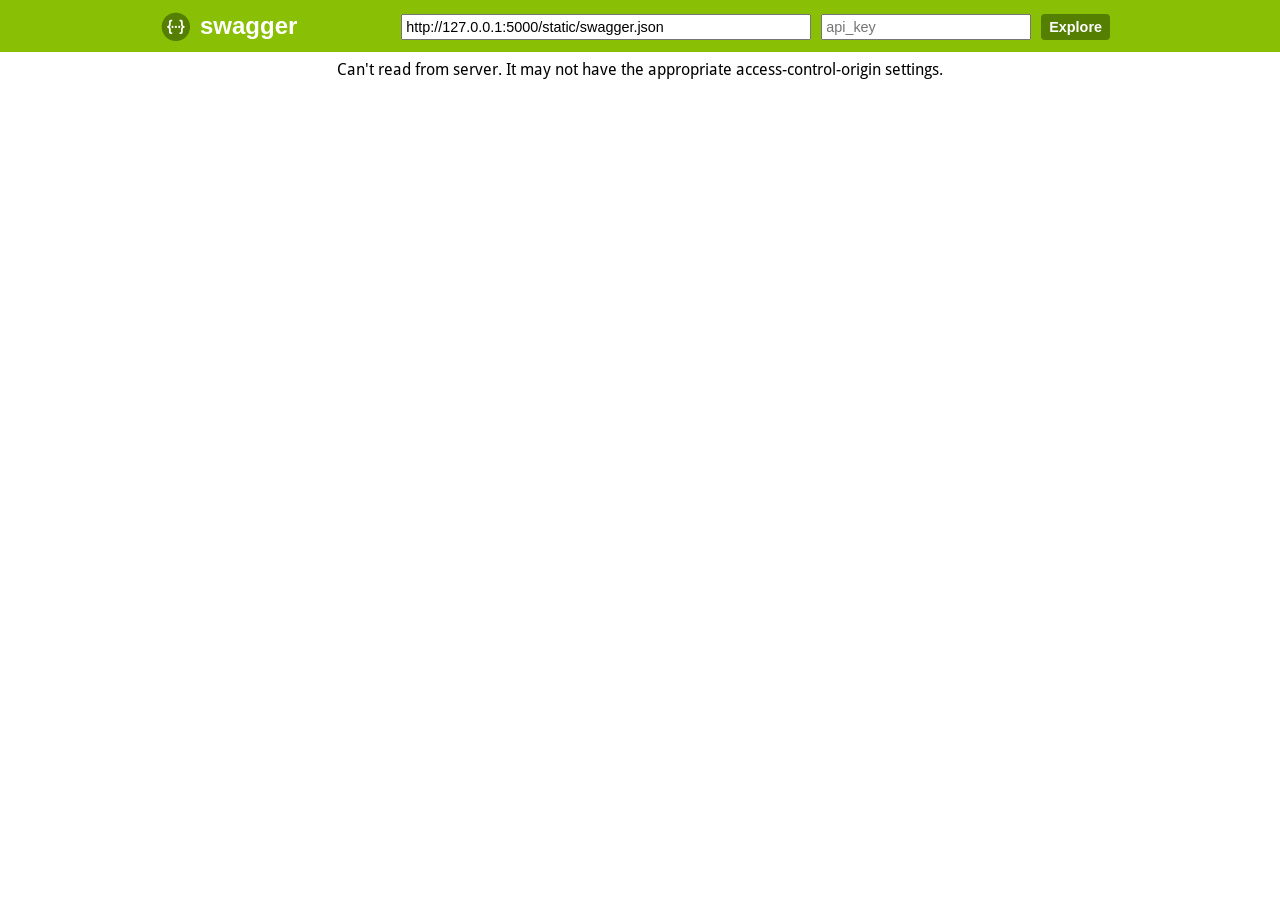
==== commit f48d0167: "lib got skipped by gitignore" ====
--- a/flask_rest_api/static/index.html
+++ b/flask_rest_api/static/index.html
@@ -1,118 +1,118 @@
-
 <!DOCTYPE html>
 <html>
 <head>
-  <meta charset="UTF-8">
-  <title>Swagger UI</title>
-  <link rel="icon" type="image/png" href="images/favicon-32x32.png" sizes="32x32" />
-  <link rel="icon" type="image/png" href="images/favicon-16x16.png" sizes="16x16" />
-  <link href='css/typography.css' media='screen' rel='stylesheet' type='text/css'/>
-  <link href='css/reset.css' media='screen' rel='stylesheet' type='text/css'/>
-  <link href='css/screen.css' media='screen' rel='stylesheet' type='text/css'/>
-  <link href='css/reset.css' media='print' rel='stylesheet' type='text/css'/>
-  <link href='css/print.css' media='print' rel='stylesheet' type='text/css'/>
-  <script src='lib/jquery-1.8.0.min.js' type='text/javascript'></script>
-  <script src='lib/jquery.slideto.min.js' type='text/javascript'></script>
-  <script src='lib/jquery.wiggle.min.js' type='text/javascript'></script>
-  <script src='lib/jquery.ba-bbq.min.js' type='text/javascript'></script>
-  <script src='lib/handlebars-2.0.0.js' type='text/javascript'></script>
-  <script src='lib/js-yaml.min.js' type='text/javascript'></script>
-  <script src='lib/lodash.min.js' type='text/javascript'></script>
-  <script src='lib/backbone-min.js' type='text/javascript'></script>
-  <script src='swagger-ui.js' type='text/javascript'></script>
-  <script src='lib/highlight.7.3.pack.js' type='text/javascript'></script>
-  <script src='lib/jsoneditor.min.js' type='text/javascript'></script>
-  <script src='lib/marked.js' type='text/javascript'></script>
-  <script src='lib/swagger-oauth.js' type='text/javascript'></script>
+    <meta charset="UTF-8">
+    <title>Swagger UI</title>
+    <link rel="icon" type="image/png" href="images/favicon-32x32.png" sizes="32x32"/>
+    <link rel="icon" type="image/png" href="images/favicon-16x16.png" sizes="16x16"/>
+    <link href='css/typography.css' media='screen' rel='stylesheet' type='text/css'/>
+    <link href='css/reset.css' media='screen' rel='stylesheet' type='text/css'/>
+    <link href='css/screen.css' media='screen' rel='stylesheet' type='text/css'/>
+    <link href='css/reset.css' media='print' rel='stylesheet' type='text/css'/>
+    <link href='css/print.css' media='print' rel='stylesheet' type='text/css'/>
+    <script src='lib/jquery-1.8.0.min.js' type='text/javascript'></script>
+    <script src='lib/jquery.slideto.min.js' type='text/javascript'></script>
+    <script src='lib/jquery.wiggle.min.js' type='text/javascript'></script>
+    <script src='lib/jquery.ba-bbq.min.js' type='text/javascript'></script>
+    <script src='lib/handlebars-2.0.0.js' type='text/javascript'></script>
+    <script src='lib/js-yaml.min.js' type='text/javascript'></script>
+    <script src='lib/lodash.min.js' type='text/javascript'></script>
+    <script src='lib/backbone-min.js' type='text/javascript'></script>
+    <script src='swagger-ui.js' type='text/javascript'></script>
+    <script src='lib/highlight.7.3.pack.js' type='text/javascript'></script>
+    <script src='lib/jsoneditor.min.js' type='text/javascript'></script>
+    <script src='lib/marked.js' type='text/javascript'></script>
+    <script src='lib/swagger-oauth.js' type='text/javascript'></script>
 
-  <!-- Some basic translations -->
-  <!-- <script src='lang/translator.js' type='text/javascript'></script> -->
-  <!-- <script src='lang/ru.js' type='text/javascript'></script> -->
-  <!-- <script src='lang/en.js' type='text/javascript'></script> -->
+    <!-- Some basic translations -->
+    <!-- <script src='lang/translator.js' type='text/javascript'></script> -->
+    <!-- <script src='lang/ru.js' type='text/javascript'></script> -->
+    <!-- <script src='lang/en.js' type='text/javascript'></script> -->
 
-  <script type="text/javascript">
-    $(function () {
-      var url = window.location.search.match(/url=([^&]+)/);
-      if (url && url.length > 1) {
-        url = decodeURIComponent(url[1]);
-      } else {
-        url = "http://127.0.0.1:5000/static/swagger.json";
-      }
+    <script type="text/javascript">
+        $(function () {
+            var url = window.location.search.match(/url=([^&]+)/);
+            if (url && url.length > 1) {
+                url = decodeURIComponent(url[1]);
+            } else {
+                url = "http://127.0.0.1:5000/static/swagger.json";
+            }
 
-      // Pre load translate...
-      if(window.SwaggerTranslator) {
-        window.SwaggerTranslator.translate();
-      }
-      window.swaggerUi = new SwaggerUi({
-        url: url,
-        dom_id: "swagger-ui-container",
-        supportedSubmitMethods: ['get', 'post', 'put', 'delete', 'patch'],
-        onComplete: function(swaggerApi, swaggerUi){
-          if(typeof initOAuth == "function") {
-            initOAuth({
-              clientId: "your-client-id",
-              clientSecret: "your-client-secret-if-required",
-              realm: "your-realms",
-              appName: "your-app-name",
-              scopeSeparator: ",",
-              additionalQueryStringParams: {}
+            // Pre load translate...
+            if (window.SwaggerTranslator) {
+                window.SwaggerTranslator.translate();
+            }
+            window.swaggerUi = new SwaggerUi({
+                url: url,
+                dom_id: "swagger-ui-container",
+                supportedSubmitMethods: ['get', 'post', 'put', 'delete', 'patch'],
+                onComplete: function (swaggerApi, swaggerUi) {
+                    if (typeof initOAuth == "function") {
+                        initOAuth({
+                            clientId: "your-client-id",
+                            clientSecret: "your-client-secret-if-required",
+                            realm: "your-realms",
+                            appName: "your-app-name",
+                            scopeSeparator: ",",
+                            additionalQueryStringParams: {}
+                        });
+                    }
+
+                    if (window.SwaggerTranslator) {
+                        window.SwaggerTranslator.translate();
+                    }
+
+                    addApiKeyAuthorization();
+                },
+                onFailure: function (data) {
+                    log("Unable to Load SwaggerUI");
+                },
+                docExpansion: "none",
+                jsonEditor: false,
+                apisSorter: "alpha",
+                defaultModelRendering: 'schema',
+                showRequestHeaders: false
             });
-          }
 
-          if(window.SwaggerTranslator) {
-            window.SwaggerTranslator.translate();
-          }
+            function addApiKeyAuthorization() {
+                var key = encodeURIComponent($('#input_apiKey')[0].value);
+                if (key && key.trim() != "") {
+                    var apiKeyAuth = new SwaggerClient.ApiKeyAuthorization("api_key", key, "query");
+                    window.swaggerUi.api.clientAuthorizations.add("api_key", apiKeyAuth);
+                    log("added key " + key);
+                }
+            }
 
-          addApiKeyAuthorization();
-        },
-        onFailure: function(data) {
-          log("Unable to Load SwaggerUI");
-        },
-        docExpansion: "none",
-        jsonEditor: false,
-        apisSorter: "alpha",
-        defaultModelRendering: 'schema',
-        showRequestHeaders: false
-      });
+            $('#input_apiKey').change(addApiKeyAuthorization);
 
-      function addApiKeyAuthorization(){
-        var key = encodeURIComponent($('#input_apiKey')[0].value);
-        if(key && key.trim() != "") {
-            var apiKeyAuth = new SwaggerClient.ApiKeyAuthorization("api_key", key, "query");
-            window.swaggerUi.api.clientAuthorizations.add("api_key", apiKeyAuth);
-            log("added key " + key);
-        }
-      }
+            // if you have an apiKey you would like to pre-populate on the page for demonstration purposes...
+            /*
+             var apiKey = "myApiKeyXXXX123456789";
+             $('#input_apiKey').val(apiKey);
+             */
 
-      $('#input_apiKey').change(addApiKeyAuthorization);
+            window.swaggerUi.load();
 
-      // if you have an apiKey you would like to pre-populate on the page for demonstration purposes...
-      /*
-        var apiKey = "myApiKeyXXXX123456789";
-        $('#input_apiKey').val(apiKey);
-      */
-
-      window.swaggerUi.load();
-
-      function log() {
-        if ('console' in window) {
-          console.log.apply(console, arguments);
-        }
-      }
-  });
-  </script>
+            function log() {
+                if ('console' in window) {
+                    console.log.apply(console, arguments);
+                }
+            }
+        });
+    </script>
 </head>
 
 <body class="swagger-section">
 <div id='header'>
-  <div class="swagger-ui-wrap">
-    <a id="logo" href="http://swagger.io">swagger</a>
-    <form id='api_selector'>
-      <div class='input'><input placeholder="http://example.com/api" id="input_baseUrl" name="baseUrl" type="text"/></div>
-      <div class='input'><input placeholder="api_key" id="input_apiKey" name="apiKey" type="text"/></div>
-      <div class='input'><a id="explore" href="#" data-sw-translate>Explore</a></div>
-    </form>
-  </div>
+    <div class="swagger-ui-wrap">
+        <a id="logo" href="http://swagger.io">swagger</a>
+        <form id='api_selector'>
+            <div class='input'><input placeholder="http://example.com/api" id="input_baseUrl" name="baseUrl"
+                                      type="text"/></div>
+            <div class='input'><input placeholder="api_key" id="input_apiKey" name="apiKey" type="text"/></div>
+            <div class='input'><a id="explore" href="#" data-sw-translate>Explore</a></div>
+        </form>
+    </div>
 </div>
 
 <div id="message-bar" class="swagger-ui-wrap" data-sw-translate>&nbsp;</div>
--- a/flask_rest_api/static/css/typography.css
+++ b/flask_rest_api/static/css/typography.css
@@ -1,14 +1,15 @@
 /* Google Font's Droid Sans */
 @font-face {
-  font-family: 'Droid Sans';
-  font-style: normal;
-  font-weight: 400;
-  src: local('Droid Sans'), local('DroidSans'), url('../fonts/DroidSans.ttf') format('truetype');
+    font-family: 'Droid Sans';
+    font-style: normal;
+    font-weight: 400;
+    src: local('Droid Sans'), local('DroidSans'), url('../fonts/DroidSans.ttf') format('truetype');
 }
+
 /* Google Font's Droid Sans Bold */
 @font-face {
-  font-family: 'Droid Sans';
-  font-style: normal;
-  font-weight: 700;
-  src: local('Droid Sans Bold'), local('DroidSans-Bold'), url('../fonts/DroidSans-Bold.ttf') format('truetype');
+    font-family: 'Droid Sans';
+    font-style: normal;
+    font-weight: 700;
+    src: local('Droid Sans Bold'), local('DroidSans-Bold'), url('../fonts/DroidSans-Bold.ttf') format('truetype');
 }
--- a/flask_rest_api/static/css/screen.css
+++ b/flask_rest_api/static/css/screen.css
@@ -1,17 +1,19 @@
 /* Original style from softwaremaniacs.org (c) Ivan Sagalaev <Maniac@SoftwareManiacs.Org> */
 .swagger-section pre code {
-  display: block;
-  padding: 0.5em;
-  background: #F0F0F0;
-}
+    display: block;
+    padding: 0.5em;
+    background: #F0F0F0;
+}
+
 .swagger-section pre code,
 .swagger-section pre .subst,
 .swagger-section pre .tag .title,
 .swagger-section pre .lisp .title,
 .swagger-section pre .clojure .built_in,
 .swagger-section pre .nginx .title {
-  color: black;
-}
+    color: black;
+}
+
 .swagger-section pre .string,
 .swagger-section pre .title,
 .swagger-section pre .constant,
@@ -36,16 +38,18 @@
 .swagger-section pre .tex .special,
 .swagger-section pre .erlang_repl .function_or_atom,
 .swagger-section pre .markdown .header {
-  color: #800;
-}
+    color: #800;
+}
+
 .swagger-section pre .comment,
 .swagger-section pre .annotation,
 .swagger-section pre .template_comment,
 .swagger-section pre .diff .header,
 .swagger-section pre .chunk,
 .swagger-section pre .markdown .blockquote {
-  color: #888;
-}
+    color: #888;
+}
+
 .swagger-section pre .number,
 .swagger-section pre .date,
 .swagger-section pre .regexp,
@@ -56,8 +60,9 @@
 .swagger-section pre .change,
 .swagger-section pre .markdown .bullet,
 .swagger-section pre .markdown .link_url {
-  color: #080;
-}
+    color: #080;
+}
+
 .swagger-section pre .label,
 .swagger-section pre .javadoc,
 .swagger-section pre .ruby .string,
@@ -82,8 +87,9 @@
 .swagger-section pre .vhdl .attribute,
 .swagger-section pre .clojure .attribute,
 .swagger-section pre .coffeescript .property {
-  color: #8888ff;
-}
+    color: #8888ff;
+}
+
 .swagger-section pre .keyword,
 .swagger-section pre .id,
 .swagger-section pre .phpdoc,
@@ -103,14 +109,17 @@
 .swagger-section pre .markdown .strong,
 .swagger-section pre .request,
 .swagger-section pre .status {
-  font-weight: bold;
-}
+    font-weight: bold;
+}
+
 .swagger-section pre .markdown .emphasis {
-  font-style: italic;
-}
+    font-style: italic;
+}
+
 .swagger-section pre .nginx .built_in {
-  font-weight: normal;
-}
+    font-weight: normal;
+}
+
 .swagger-section pre .coffeescript .javascript,
 .swagger-section pre .javascript .xml,
 .swagger-section pre .tex .formula,
@@ -118,118 +127,138 @@
 .swagger-section pre .xml .vbscript,
 .swagger-section pre .xml .css,
 .swagger-section pre .xml .cdata {
-  opacity: 0.5;
-}
+    opacity: 0.5;
+}
+
 .swagger-section .swagger-ui-wrap {
-  line-height: 1;
-  font-family: "Droid Sans", sans-serif;
-  max-width: 960px;
-  margin-left: auto;
-  margin-right: auto;
-  /* JSONEditor specific styling */
-}
+    line-height: 1;
+    font-family: "Droid Sans", sans-serif;
+    max-width: 960px;
+    margin-left: auto;
+    margin-right: auto;
+    /* JSONEditor specific styling */
+}
+
 .swagger-section .swagger-ui-wrap b,
 .swagger-section .swagger-ui-wrap strong {
-  font-family: "Droid Sans", sans-serif;
-  font-weight: bold;
-}
+    font-family: "Droid Sans", sans-serif;
+    font-weight: bold;
+}
+
 .swagger-section .swagger-ui-wrap q,
 .swagger-section .swagger-ui-wrap blockquote {
-  quotes: none;
-}
+    quotes: none;
+}
+
 .swagger-section .swagger-ui-wrap p {
-  line-height: 1.4em;
-  padding: 0 0 10px;
-  color: #333333;
-}
+    line-height: 1.4em;
+    padding: 0 0 10px;
+    color: #333333;
+}
+
 .swagger-section .swagger-ui-wrap q:before,
 .swagger-section .swagger-ui-wrap q:after,
 .swagger-section .swagger-ui-wrap blockquote:before,
 .swagger-section .swagger-ui-wrap blockquote:after {
-  content: none;
-}
+    content: none;
+}
+
 .swagger-section .swagger-ui-wrap .heading_with_menu h1,
 .swagger-section .swagger-ui-wrap .heading_with_menu h2,
 .swagger-section .swagger-ui-wrap .heading_with_menu h3,
 .swagger-section .swagger-ui-wrap .heading_with_menu h4,
 .swagger-section .swagger-ui-wrap .heading_with_menu h5,
 .swagger-section .swagger-ui-wrap .heading_with_menu h6 {
-  display: block;
-  clear: none;
-  float: left;
-  -moz-box-sizing: border-box;
-  -webkit-box-sizing: border-box;
-  -ms-box-sizing: border-box;
-  box-sizing: border-box;
-  width: 60%;
-}
+    display: block;
+    clear: none;
+    float: left;
+    -moz-box-sizing: border-box;
+    -webkit-box-sizing: border-box;
+    -ms-box-sizing: border-box;
+    box-sizing: border-box;
+    width: 60%;
+}
+
 .swagger-section .swagger-ui-wrap table {
-  border-collapse: collapse;
-  border-spacing: 0;
-}
+    border-collapse: collapse;
+    border-spacing: 0;
+}
+
 .swagger-section .swagger-ui-wrap table thead tr th {
-  padding: 5px;
-  font-size: 0.9em;
-  color: #666666;
-  border-bottom: 1px solid #999999;
-}
+    padding: 5px;
+    font-size: 0.9em;
+    color: #666666;
+    border-bottom: 1px solid #999999;
+}
+
 .swagger-section .swagger-ui-wrap table tbody tr:last-child td {
-  border-bottom: none;
-}
+    border-bottom: none;
+}
+
 .swagger-section .swagger-ui-wrap table tbody tr.offset {
-  background-color: #f0f0f0;
-}
+    background-color: #f0f0f0;
+}
+
 .swagger-section .swagger-ui-wrap table tbody tr td {
-  padding: 6px;
-  font-size: 0.9em;
-  border-bottom: 1px solid #cccccc;
-  vertical-align: top;
-  line-height: 1.3em;
-}
+    padding: 6px;
+    font-size: 0.9em;
+    border-bottom: 1px solid #cccccc;
+    vertical-align: top;
+    line-height: 1.3em;
+}
+
 .swagger-section .swagger-ui-wrap ol {
-  margin: 0px 0 10px;
-  padding: 0 0 0 18px;
-  list-style-type: decimal;
-}
+    margin: 0px 0 10px;
+    padding: 0 0 0 18px;
+    list-style-type: decimal;
+}
+
 .swagger-section .swagger-ui-wrap ol li {
-  padding: 5px 0px;
-  font-size: 0.9em;
-  color: #333333;
-}
+    padding: 5px 0px;
+    font-size: 0.9em;
+    color: #333333;
+}
+
 .swagger-section .swagger-ui-wrap ol,
 .swagger-section .swagger-ui-wrap ul {
-  list-style: none;
-}
+    list-style: none;
+}
+
 .swagger-section .swagger-ui-wrap h1 a,
 .swagger-section .swagger-ui-wrap h2 a,
 .swagger-section .swagger-ui-wrap h3 a,
 .swagger-section .swagger-ui-wrap h4 a,
 .swagger-section .swagger-ui-wrap h5 a,
 .swagger-section .swagger-ui-wrap h6 a {
-  text-decoration: none;
-}
+    text-decoration: none;
+}
+
 .swagger-section .swagger-ui-wrap h1 a:hover,
 .swagger-section .swagger-ui-wrap h2 a:hover,
 .swagger-section .swagger-ui-wrap h3 a:hover,
 .swagger-section .swagger-ui-wrap h4 a:hover,
 .swagger-section .swagger-ui-wrap h5 a:hover,
 .swagger-section .swagger-ui-wrap h6 a:hover {
-  text-decoration: underline;
-}
+    text-decoration: underline;
+}
+
 .swagger-section .swagger-ui-wrap h1 span.divider,
 .swagger-section .swagger-ui-wrap h2 span.divider,
 .swagger-section .swagger-ui-wrap h3 span.divider,
 .swagger-section .swagger-ui-wrap h4 span.divider,
 .swagger-section .swagger-ui-wrap h5 span.divider,
 .swagger-section .swagger-ui-wrap h6 span.divider {
-  color: #aaaaaa;
-}
+    color: #aaaaaa;
+}
+
 .swagger-section .swagger-ui-wrap a {
-  color: #547f00;
-}
+    color: #547f00;
+}
+
 .swagger-section .swagger-ui-wrap a img {
-  border: none;
-}
+    border: none;
+}
+
 .swagger-section .swagger-ui-wrap article,
 .swagger-section .swagger-ui-wrap aside,
 .swagger-section .swagger-ui-wrap details,
@@ -242,784 +271,952 @@
 .swagger-section .swagger-ui-wrap nav,
 .swagger-section .swagger-ui-wrap section,
 .swagger-section .swagger-ui-wrap summary {
-  display: block;
-}
+    display: block;
+}
+
 .swagger-section .swagger-ui-wrap pre {
-  font-family: "Anonymous Pro", "Menlo", "Consolas", "Bitstream Vera Sans Mono", "Courier New", monospace;
-  background-color: #fcf6db;
-  border: 1px solid #e5e0c6;
-  padding: 10px;
-}
+    font-family: "Anonymous Pro", "Menlo", "Consolas", "Bitstream Vera Sans Mono", "Courier New", monospace;
+    background-color: #fcf6db;
+    border: 1px solid #e5e0c6;
+    padding: 10px;
+}
+
 .swagger-section .swagger-ui-wrap pre code {
-  line-height: 1.6em;
-  background: none;
-}
+    line-height: 1.6em;
+    background: none;
+}
+
 .swagger-section .swagger-ui-wrap .content > .content-type > div > label {
-  clear: both;
-  display: block;
-  color: #0F6AB4;
-  font-size: 1.1em;
-  margin: 0;
-  padding: 15px 0 5px;
-}
+    clear: both;
+    display: block;
+    color: #0F6AB4;
+    font-size: 1.1em;
+    margin: 0;
+    padding: 15px 0 5px;
+}
+
 .swagger-section .swagger-ui-wrap .content pre {
-  font-size: 12px;
-  margin-top: 5px;
-  padding: 5px;
-}
+    font-size: 12px;
+    margin-top: 5px;
+    padding: 5px;
+}
+
 .swagger-section .swagger-ui-wrap .icon-btn {
-  cursor: pointer;
-}
+    cursor: pointer;
+}
+
 .swagger-section .swagger-ui-wrap .info_title {
-  padding-bottom: 10px;
-  font-weight: bold;
-  font-size: 25px;
-}
+    padding-bottom: 10px;
+    font-weight: bold;
+    font-size: 25px;
+}
+
 .swagger-section .swagger-ui-wrap .footer {
-  margin-top: 20px;
-}
+    margin-top: 20px;
+}
+
 .swagger-section .swagger-ui-wrap p.big,
 .swagger-section .swagger-ui-wrap div.big p {
-  font-size: 1em;
-  margin-bottom: 10px;
-}
+    font-size: 1em;
+    margin-bottom: 10px;
+}
+
 .swagger-section .swagger-ui-wrap form.fullwidth ol li.string input,
 .swagger-section .swagger-ui-wrap form.fullwidth ol li.url input,
 .swagger-section .swagger-ui-wrap form.fullwidth ol li.text textarea,
 .swagger-section .swagger-ui-wrap form.fullwidth ol li.numeric input {
-  width: 500px !important;
-}
+    width: 500px !important;
+}
+
 .swagger-section .swagger-ui-wrap .info_license {
-  padding-bottom: 5px;
-}
+    padding-bottom: 5px;
+}
+
 .swagger-section .swagger-ui-wrap .info_tos {
-  padding-bottom: 5px;
-}
+    padding-bottom: 5px;
+}
+
 .swagger-section .swagger-ui-wrap .message-fail {
-  color: #cc0000;
-}
+    color: #cc0000;
+}
+
 .swagger-section .swagger-ui-wrap .info_url {
-  padding-bottom: 5px;
-}
+    padding-bottom: 5px;
+}
+
 .swagger-section .swagger-ui-wrap .info_email {
-  padding-bottom: 5px;
-}
+    padding-bottom: 5px;
+}
+
 .swagger-section .swagger-ui-wrap .info_name {
-  padding-bottom: 5px;
-}
+    padding-bottom: 5px;
+}
+
 .swagger-section .swagger-ui-wrap .info_description {
-  padding-bottom: 10px;
-  font-size: 15px;
-}
+    padding-bottom: 10px;
+    font-size: 15px;
+}
+
 .swagger-section .swagger-ui-wrap .markdown ol li,
 .swagger-section .swagger-ui-wrap .markdown ul li {
-  padding: 3px 0px;
-  line-height: 1.4em;
-  color: #333333;
-}
+    padding: 3px 0px;
+    line-height: 1.4em;
+    color: #333333;
+}
+
 .swagger-section .swagger-ui-wrap form.formtastic fieldset.inputs ol li.string input,
 .swagger-section .swagger-ui-wrap form.formtastic fieldset.inputs ol li.url input,
 .swagger-section .swagger-ui-wrap form.formtastic fieldset.inputs ol li.numeric input {
-  display: block;
-  padding: 4px;
-  width: auto;
-  clear: both;
-}
+    display: block;
+    padding: 4px;
+    width: auto;
+    clear: both;
+}
+
 .swagger-section .swagger-ui-wrap form.formtastic fieldset.inputs ol li.string input.title,
 .swagger-section .swagger-ui-wrap form.formtastic fieldset.inputs ol li.url input.title,
 .swagger-section .swagger-ui-wrap form.formtastic fieldset.inputs ol li.numeric input.title {
-  font-size: 1.3em;
-}
+    font-size: 1.3em;
+}
+
 .swagger-section .swagger-ui-wrap table.fullwidth {
-  width: 100%;
-}
+    width: 100%;
+}
+
 .swagger-section .swagger-ui-wrap .model-signature {
-  font-family: "Droid Sans", sans-serif;
-  font-size: 1em;
-  line-height: 1.5em;
-}
+    font-family: "Droid Sans", sans-serif;
+    font-size: 1em;
+    line-height: 1.5em;
+}
+
 .swagger-section .swagger-ui-wrap .model-signature .signature-nav a {
-  text-decoration: none;
-  color: #AAA;
-}
+    text-decoration: none;
+    color: #AAA;
+}
+
 .swagger-section .swagger-ui-wrap .model-signature .signature-nav a:hover {
-  text-decoration: underline;
-  color: black;
-}
+    text-decoration: underline;
+    color: black;
+}
+
 .swagger-section .swagger-ui-wrap .model-signature .signature-nav .selected {
-  color: black;
-  text-decoration: none;
-}
+    color: black;
+    text-decoration: none;
+}
+
 .swagger-section .swagger-ui-wrap .model-signature .propType {
-  color: #5555aa;
-}
+    color: #5555aa;
+}
+
 .swagger-section .swagger-ui-wrap .model-signature pre:hover {
-  background-color: #ffffdd;
-}
+    background-color: #ffffdd;
+}
+
 .swagger-section .swagger-ui-wrap .model-signature pre {
-  font-size: .85em;
-  line-height: 1.2em;
-  overflow: auto;
-  max-height: 200px;
-  cursor: pointer;
-}
+    font-size: .85em;
+    line-height: 1.2em;
+    overflow: auto;
+    max-height: 200px;
+    cursor: pointer;
+}
+
 .swagger-section .swagger-ui-wrap .model-signature ul.signature-nav {
-  display: block;
-  min-width: 230px;
-  margin: 0;
-  padding: 0;
-}
+    display: block;
+    min-width: 230px;
+    margin: 0;
+    padding: 0;
+}
+
 .swagger-section .swagger-ui-wrap .model-signature ul.signature-nav li:last-child {
-  padding-right: 0;
-  border-right: none;
-}
+    padding-right: 0;
+    border-right: none;
+}
+
 .swagger-section .swagger-ui-wrap .model-signature ul.signature-nav li {
-  float: left;
-  margin: 0 5px 5px 0;
-  padding: 2px 5px 2px 0;
-  border-right: 1px solid #ddd;
-}
+    float: left;
+    margin: 0 5px 5px 0;
+    padding: 2px 5px 2px 0;
+    border-right: 1px solid #ddd;
+}
+
 .swagger-section .swagger-ui-wrap .model-signature .propOpt {
-  color: #555;
-}
+    color: #555;
+}
+
 .swagger-section .swagger-ui-wrap .model-signature .snippet small {
-  font-size: 0.75em;
-}
+    font-size: 0.75em;
+}
+
 .swagger-section .swagger-ui-wrap .model-signature .propOptKey {
-  font-style: italic;
-}
+    font-style: italic;
+}
+
 .swagger-section .swagger-ui-wrap .model-signature .description .strong {
-  font-weight: bold;
-  color: #000;
-  font-size: .9em;
-}
+    font-weight: bold;
+    color: #000;
+    font-size: .9em;
+}
+
 .swagger-section .swagger-ui-wrap .model-signature .description div {
-  font-size: 0.9em;
-  line-height: 1.5em;
-  margin-left: 1em;
-}
+    font-size: 0.9em;
+    line-height: 1.5em;
+    margin-left: 1em;
+}
+
 .swagger-section .swagger-ui-wrap .model-signature .description .stronger {
-  font-weight: bold;
-  color: #000;
-}
+    font-weight: bold;
+    color: #000;
+}
+
 .swagger-section .swagger-ui-wrap .model-signature .description .propWrap .optionsWrapper {
-  border-spacing: 0;
-  position: absolute;
-  background-color: #ffffff;
-  border: 1px solid #bbbbbb;
-  display: none;
-  font-size: 11px;
-  max-width: 400px;
-  line-height: 30px;
-  color: black;
-  padding: 5px;
-  margin-left: 10px;
-}
+    border-spacing: 0;
+    position: absolute;
+    background-color: #ffffff;
+    border: 1px solid #bbbbbb;
+    display: none;
+    font-size: 11px;
+    max-width: 400px;
+    line-height: 30px;
+    color: black;
+    padding: 5px;
+    margin-left: 10px;
+}
+
 .swagger-section .swagger-ui-wrap .model-signature .description .propWrap .optionsWrapper th {
-  text-align: center;
-  background-color: #eeeeee;
-  border: 1px solid #bbbbbb;
-  font-size: 11px;
-  color: #666666;
-  font-weight: bold;
-  padding: 5px;
-  line-height: 15px;
-}
+    text-align: center;
+    background-color: #eeeeee;
+    border: 1px solid #bbbbbb;
+    font-size: 11px;
+    color: #666666;
+    font-weight: bold;
+    padding: 5px;
+    line-height: 15px;
+}
+
 .swagger-section .swagger-ui-wrap .model-signature .description .propWrap .optionsWrapper .optionName {
-  font-weight: bold;
-}
+    font-weight: bold;
+}
+
 .swagger-section .swagger-ui-wrap .model-signature .description .propDesc.markdown > p:first-child,
 .swagger-section .swagger-ui-wrap .model-signature .description .propDesc.markdown > p:last-child {
-  display: inline;
-}
+    display: inline;
+}
+
 .swagger-section .swagger-ui-wrap .model-signature .description .propDesc.markdown > p:not(:first-child):before {
-  display: block;
-  content: '';
-}
+    display: block;
+    content: '';
+}
+
 .swagger-section .swagger-ui-wrap .model-signature .description span:last-of-type.propDesc.markdown > p:only-child {
-  margin-right: -3px;
-}
+    margin-right: -3px;
+}
+
 .swagger-section .swagger-ui-wrap .model-signature .propName {
-  font-weight: bold;
-}
+    font-weight: bold;
+}
+
 .swagger-section .swagger-ui-wrap .model-signature .signature-container {
-  clear: both;
-}
+    clear: both;
+}
+
 .swagger-section .swagger-ui-wrap .body-textarea {
-  width: 300px;
-  height: 100px;
-  border: 1px solid #aaa;
-}
+    width: 300px;
+    height: 100px;
+    border: 1px solid #aaa;
+}
+
 .swagger-section .swagger-ui-wrap .markdown p code,
 .swagger-section .swagger-ui-wrap .markdown li code {
-  font-family: "Anonymous Pro", "Menlo", "Consolas", "Bitstream Vera Sans Mono", "Courier New", monospace;
-  background-color: #f0f0f0;
-  color: black;
-  padding: 1px 3px;
-}
+    font-family: "Anonymous Pro", "Menlo", "Consolas", "Bitstream Vera Sans Mono", "Courier New", monospace;
+    background-color: #f0f0f0;
+    color: black;
+    padding: 1px 3px;
+}
+
 .swagger-section .swagger-ui-wrap .required {
-  font-weight: bold;
-}
+    font-weight: bold;
+}
+
 .swagger-section .swagger-ui-wrap .editor_holder {
-  font-family: "Anonymous Pro", "Menlo", "Consolas", "Bitstream Vera Sans Mono", "Courier New", monospace;
-  font-size: 0.9em;
-}
+    font-family: "Anonymous Pro", "Menlo", "Consolas", "Bitstream Vera Sans Mono", "Courier New", monospace;
+    font-size: 0.9em;
+}
+
 .swagger-section .swagger-ui-wrap .editor_holder label {
-  font-weight: normal!important;
-  /* JSONEditor uses bold by default for all labels, we revert that back to normal to not give the impression that by default fields are required */
-}
+    font-weight: normal !important;
+    /* JSONEditor uses bold by default for all labels, we revert that back to normal to not give the impression that by default fields are required */
+}
+
 .swagger-section .swagger-ui-wrap .editor_holder label.required {
-  font-weight: bold!important;
-}
+    font-weight: bold !important;
+}
+
 .swagger-section .swagger-ui-wrap input.parameter {
-  width: 300px;
-  border: 1px solid #aaa;
-}
+    width: 300px;
+    border: 1px solid #aaa;
+}
+
 .swagger-section .swagger-ui-wrap h1 {
-  color: black;
-  font-size: 1.5em;
-  line-height: 1.3em;
-  padding: 10px 0 10px 0;
-  font-family: "Droid Sans", sans-serif;
-  font-weight: bold;
-}
+    color: black;
+    font-size: 1.5em;
+    line-height: 1.3em;
+    padding: 10px 0 10px 0;
+    font-family: "Droid Sans", sans-serif;
+    font-weight: bold;
+}
+
 .swagger-section .swagger-ui-wrap .heading_with_menu {
-  float: none;
-  clear: both;
-  overflow: hidden;
-  display: block;
-}
+    float: none;
+    clear: both;
+    overflow: hidden;
+    display: block;
+}
+
 .swagger-section .swagger-ui-wrap .heading_with_menu ul {
-  display: block;
-  clear: none;
-  float: right;
-  -moz-box-sizing: border-box;
-  -webkit-box-sizing: border-box;
-  -ms-box-sizing: border-box;
-  box-sizing: border-box;
-  margin-top: 10px;
-}
+    display: block;
+    clear: none;
+    float: right;
+    -moz-box-sizing: border-box;
+    -webkit-box-sizing: border-box;
+    -ms-box-sizing: border-box;
+    box-sizing: border-box;
+    margin-top: 10px;
+}
+
 .swagger-section .swagger-ui-wrap h2 {
-  color: black;
-  font-size: 1.3em;
-  padding: 10px 0 10px 0;
-}
+    color: black;
+    font-size: 1.3em;
+    padding: 10px 0 10px 0;
+}
+
 .swagger-section .swagger-ui-wrap h2 a {
-  color: black;
-}
+    color: black;
+}
+
 .swagger-section .swagger-ui-wrap h2 span.sub {
-  font-size: 0.7em;
-  color: #999999;
-  font-style: italic;
-}
+    font-size: 0.7em;
+    color: #999999;
+    font-style: italic;
+}
+
 .swagger-section .swagger-ui-wrap h2 span.sub a {
-  color: #777777;
-}
+    color: #777777;
+}
+
 .swagger-section .swagger-ui-wrap span.weak {
-  color: #666666;
-}
+    color: #666666;
+}
+
 .swagger-section .swagger-ui-wrap .message-success {
-  color: #89BF04;
-}
+    color: #89BF04;
+}
+
 .swagger-section .swagger-ui-wrap caption,
 .swagger-section .swagger-ui-wrap th,
 .swagger-section .swagger-ui-wrap td {
-  text-align: left;
-  font-weight: normal;
-  vertical-align: middle;
-}
+    text-align: left;
+    font-weight: normal;
+    vertical-align: middle;
+}
+
 .swagger-section .swagger-ui-wrap .code {
-  font-family: "Anonymous Pro", "Menlo", "Consolas", "Bitstream Vera Sans Mono", "Courier New", monospace;
-}
+    font-family: "Anonymous Pro", "Menlo", "Consolas", "Bitstream Vera Sans Mono", "Courier New", monospace;
+}
+
 .swagger-section .swagger-ui-wrap form.formtastic fieldset.inputs ol li.text textarea {
-  font-family: "Droid Sans", sans-serif;
-  height: 250px;
-  padding: 4px;
-  display: block;
-  clear: both;
-}
+    font-family: "Droid Sans", sans-serif;
+    height: 250px;
+    padding: 4px;
+    display: block;
+    clear: both;
+}
+
 .swagger-section .swagger-ui-wrap form.formtastic fieldset.inputs ol li.select select {
-  display: block;
-  clear: both;
-}
+    display: block;
+    clear: both;
+}
+
 .swagger-section .swagger-ui-wrap form.formtastic fieldset.inputs ol li.boolean {
-  float: none;
-  clear: both;
-  overflow: hidden;
-  display: block;
-}
+    float: none;
+    clear: both;
+    overflow: hidden;
+    display: block;
+}
+
 .swagger-section .swagger-ui-wrap form.formtastic fieldset.inputs ol li.boolean label {
-  display: block;
-  float: left;
-  clear: none;
-  margin: 0;
-  padding: 0;
-}
+    display: block;
+    float: left;
+    clear: none;
+    margin: 0;
+    padding: 0;
+}
+
 .swagger-section .swagger-ui-wrap form.formtastic fieldset.inputs ol li.boolean input {
-  display: block;
-  float: left;
-  clear: none;
-  margin: 0 5px 0 0;
-}
+    display: block;
+    float: left;
+    clear: none;
+    margin: 0 5px 0 0;
+}
+
 .swagger-section .swagger-ui-wrap form.formtastic fieldset.inputs ol li.required label {
-  color: black;
-}
+    color: black;
+}
+
 .swagger-section .swagger-ui-wrap form.formtastic fieldset.inputs ol li label {
-  display: block;
-  clear: both;
-  width: auto;
-  padding: 0 0 3px;
-  color: #666666;
-}
+    display: block;
+    clear: both;
+    width: auto;
+    padding: 0 0 3px;
+    color: #666666;
+}
+
 .swagger-section .swagger-ui-wrap form.formtastic fieldset.inputs ol li label abbr {
-  padding-left: 3px;
-  color: #888888;
-}
+    padding-left: 3px;
+    color: #888888;
+}
+
 .swagger-section .swagger-ui-wrap form.formtastic fieldset.inputs ol li p.inline-hints {
-  margin-left: 0;
-  font-style: italic;
-  font-size: 0.9em;
-  margin: 0;
-}
+    margin-left: 0;
+    font-style: italic;
+    font-size: 0.9em;
+    margin: 0;
+}
+
 .swagger-section .swagger-ui-wrap form.formtastic fieldset.buttons {
-  margin: 0;
-  padding: 0;
-}
+    margin: 0;
+    padding: 0;
+}
+
 .swagger-section .swagger-ui-wrap span.blank,
 .swagger-section .swagger-ui-wrap span.empty {
-  color: #888888;
-  font-style: italic;
-}
+    color: #888888;
+    font-style: italic;
+}
+
 .swagger-section .swagger-ui-wrap .markdown h3 {
-  color: #547f00;
-}
+    color: #547f00;
+}
+
 .swagger-section .swagger-ui-wrap .markdown h4 {
-  color: #666666;
-}
+    color: #666666;
+}
+
 .swagger-section .swagger-ui-wrap .markdown pre {
-  font-family: "Anonymous Pro", "Menlo", "Consolas", "Bitstream Vera Sans Mono", "Courier New", monospace;
-  background-color: #fcf6db;
-  border: 1px solid #e5e0c6;
-  padding: 10px;
-  margin: 0 0 10px 0;
-}
+    font-family: "Anonymous Pro", "Menlo", "Consolas", "Bitstream Vera Sans Mono", "Courier New", monospace;
+    background-color: #fcf6db;
+    border: 1px solid #e5e0c6;
+    padding: 10px;
+    margin: 0 0 10px 0;
+}
+
 .swagger-section .swagger-ui-wrap .markdown pre code {
-  line-height: 1.6em;
-}
+    line-height: 1.6em;
+}
+
 .swagger-section .swagger-ui-wrap div.gist {
-  margin: 20px 0 25px 0 !important;
-}
+    margin: 20px 0 25px 0 !important;
+}
+
 .swagger-section .swagger-ui-wrap ul#resources {
-  font-family: "Droid Sans", sans-serif;
-  font-size: 0.9em;
-}
+    font-family: "Droid Sans", sans-serif;
+    font-size: 0.9em;
+}
+
 .swagger-section .swagger-ui-wrap ul#resources li.resource {
-  border-bottom: 1px solid #dddddd;
-}
+    border-bottom: 1px solid #dddddd;
+}
+
 .swagger-section .swagger-ui-wrap ul#resources li.resource:hover div.heading h2 a,
 .swagger-section .swagger-ui-wrap ul#resources li.resource.active div.heading h2 a {
-  color: black;
-}
+    color: black;
+}
+
 .swagger-section .swagger-ui-wrap ul#resources li.resource:hover div.heading ul.options li a,
 .swagger-section .swagger-ui-wrap ul#resources li.resource.active div.heading ul.options li a {
-  color: #555555;
-}
+    color: #555555;
+}
+
 .swagger-section .swagger-ui-wrap ul#resources li.resource:last-child {
-  border-bottom: none;
-}
+    border-bottom: none;
+}
+
 .swagger-section .swagger-ui-wrap ul#resources li.resource div.heading {
-  border: 1px solid transparent;
-  float: none;
-  clear: both;
-  overflow: hidden;
-  display: block;
-}
+    border: 1px solid transparent;
+    float: none;
+    clear: both;
+    overflow: hidden;
+    display: block;
+}
+
 .swagger-section .swagger-ui-wrap ul#resources li.resource div.heading ul.options {
-  overflow: hidden;
-  padding: 0;
-  display: block;
-  clear: none;
-  float: right;
-  margin: 14px 10px 0 0;
-}
+    overflow: hidden;
+    padding: 0;
+    display: block;
+    clear: none;
+    float: right;
+    margin: 14px 10px 0 0;
+}
+
 .swagger-section .swagger-ui-wrap ul#resources li.resource div.heading ul.options li {
-  float: left;
-  clear: none;
-  margin: 0;
-  padding: 2px 10px;
-  border-right: 1px solid #dddddd;
-  color: #666666;
-  font-size: 0.9em;
-}
+    float: left;
+    clear: none;
+    margin: 0;
+    padding: 2px 10px;
+    border-right: 1px solid #dddddd;
+    color: #666666;
+    font-size: 0.9em;
+}
+
 .swagger-section .swagger-ui-wrap ul#resources li.resource div.heading ul.options li a {
-  color: #aaaaaa;
-  text-decoration: none;
-}
+    color: #aaaaaa;
+    text-decoration: none;
+}
+
 .swagger-section .swagger-ui-wrap ul#resources li.resource div.heading ul.options li a:hover {
-  text-decoration: underline;
-  color: black;
-}
+    text-decoration: underline;
+    color: black;
+}
+
 .swagger-section .swagger-ui-wrap ul#resources li.resource div.heading ul.options li a:hover,
 .swagger-section .swagger-ui-wrap ul#resources li.resource div.heading ul.options li a:active,
 .swagger-section .swagger-ui-wrap ul#resources li.resource div.heading ul.options li a.active {
-  text-decoration: underline;
-}
+    text-decoration: underline;
+}
+
 .swagger-section .swagger-ui-wrap ul#resources li.resource div.heading ul.options li:first-child,
 .swagger-section .swagger-ui-wrap ul#resources li.resource div.heading ul.options li.first {
-  padding-left: 0;
-}
+    padding-left: 0;
+}
+
 .swagger-section .swagger-ui-wrap ul#resources li.resource div.heading ul.options li:last-child,
 .swagger-section .swagger-ui-wrap ul#resources li.resource div.heading ul.options li.last {
-  padding-right: 0;
-  border-right: none;
-}
+    padding-right: 0;
+    border-right: none;
+}
+
 .swagger-section .swagger-ui-wrap ul#resources li.resource div.heading ul.options:first-child,
 .swagger-section .swagger-ui-wrap ul#resources li.resource div.heading ul.options.first {
-  padding-left: 0;
-}
+    padding-left: 0;
+}
+
 .swagger-section .swagger-ui-wrap ul#resources li.resource div.heading h2 {
-  color: #999999;
-  padding-left: 0;
-  display: block;
-  clear: none;
-  float: left;
-  font-family: "Droid Sans", sans-serif;
-  font-weight: bold;
-}
+    color: #999999;
+    padding-left: 0;
+    display: block;
+    clear: none;
+    float: left;
+    font-family: "Droid Sans", sans-serif;
+    font-weight: bold;
+}
+
 .swagger-section .swagger-ui-wrap ul#resources li.resource div.heading h2 a {
-  color: #999999;
-}
+    color: #999999;
+}
+
 .swagger-section .swagger-ui-wrap ul#resources li.resource div.heading h2 a:hover {
-  color: black;
-}
+    color: black;
+}
+
 .swagger-section .swagger-ui-wrap ul#resources li.resource ul.endpoints li.endpoint ul.operations li.operation {
-  float: none;
-  clear: both;
-  overflow: hidden;
-  display: block;
-  margin: 0 0 10px;
-  padding: 0;
-}
+    float: none;
+    clear: both;
+    overflow: hidden;
+    display: block;
+    margin: 0 0 10px;
+    padding: 0;
+}
+
 .swagger-section .swagger-ui-wrap ul#resources li.resource ul.endpoints li.endpoint ul.operations li.operation div.heading {
-  float: none;
-  clear: both;
-  overflow: hidden;
-  display: block;
-  margin: 0;
-  padding: 0;
-}
+    float: none;
+    clear: both;
+    overflow: hidden;
+    display: block;
+    margin: 0;
+    padding: 0;
+}
+
 .swagger-section .swagger-ui-wrap ul#resources li.resource ul.endpoints li.endpoint ul.operations li.operation div.heading h3 {
-  display: block;
-  clear: none;
-  float: left;
-  width: auto;
-  margin: 0;
-  padding: 0;
-  line-height: 1.1em;
-  color: black;
-}
+    display: block;
+    clear: none;
+    float: left;
+    width: auto;
+    margin: 0;
+    padding: 0;
+    line-height: 1.1em;
+    color: black;
+}
+
 .swagger-section .swagger-ui-wrap ul#resources li.resource ul.endpoints li.endpoint ul.operations li.operation div.heading h3 span.path {
-  padding-left: 10px;
-}
+    padding-left: 10px;
+}
+
 .swagger-section .swagger-ui-wrap ul#resources li.resource ul.endpoints li.endpoint ul.operations li.operation div.heading h3 span.path a {
-  color: black;
-  text-decoration: none;
-}
+    color: black;
+    text-decoration: none;
+}
+
 .swagger-section .swagger-ui-wrap ul#resources li.resource ul.endpoints li.endpoint ul.operations li.operation div.heading h3 span.path a.toggleOperation.deprecated {
-  text-decoration: line-through;
-}
+    text-decoration: line-through;
+}
+
 .swagger-section .swagger-ui-wrap ul#resources li.resource ul.endpoints li.endpoint ul.operations li.operation div.heading h3 span.path a:hover {
-  text-decoration: underline;
-}
+    text-decoration: underline;
+}
+
 .swagger-section .swagger-ui-wrap ul#resources li.resource ul.endpoints li.endpoint ul.operations li.operation div.heading h3 span.http_method a {
-  text-transform: uppercase;
-  text-decoration: none;
-  color: white;
-  display: inline-block;
-  width: 50px;
-  font-size: 0.7em;
-  text-align: center;
-  padding: 7px 0 4px;
-  -moz-border-radius: 2px;
-  -webkit-border-radius: 2px;
-  -o-border-radius: 2px;
-  -ms-border-radius: 2px;
-  -khtml-border-radius: 2px;
-  border-radius: 2px;
-}
+    text-transform: uppercase;
+    text-decoration: none;
+    color: white;
+    display: inline-block;
+    width: 50px;
+    font-size: 0.7em;
+    text-align: center;
+    padding: 7px 0 4px;
+    -moz-border-radius: 2px;
+    -webkit-border-radius: 2px;
+    -o-border-radius: 2px;
+    -ms-border-radius: 2px;
+    -khtml-border-radius: 2px;
+    border-radius: 2px;
+}
+
 .swagger-section .swagger-ui-wrap ul#resources li.resource ul.endpoints li.endpoint ul.operations li.operation div.heading h3 span {
-  margin: 0;
-  padding: 0;
-}
+    margin: 0;
+    padding: 0;
+}
+
 .swagger-section .swagger-ui-wrap ul#resources li.resource ul.endpoints li.endpoint ul.operations li.operation div.heading ul.options {
-  overflow: hidden;
-  padding: 0;
-  display: block;
-  clear: none;
-  float: right;
-  margin: 6px 10px 0 0;
-}
+    overflow: hidden;
+    padding: 0;
+    display: block;
+    clear: none;
+    float: right;
+    margin: 6px 10px 0 0;
+}
+
 .swagger-section .swagger-ui-wrap ul#resources li.resource ul.endpoints li.endpoint ul.operations li.operation div.heading ul.options li {
-  float: left;
-  clear: none;
-  margin: 0;
-  padding: 2px 10px;
-  font-size: 0.9em;
-}
+    float: left;
+    clear: none;
+    margin: 0;
+    padding: 2px 10px;
+    font-size: 0.9em;
+}
+
 .swagger-section .swagger-ui-wrap ul#resources li.resource ul.endpoints li.endpoint ul.operations li.operation div.heading ul.options li a {
-  text-decoration: none;
-}
+    text-decoration: none;
+}
+
 .swagger-section .swagger-ui-wrap ul#resources li.resource ul.endpoints li.endpoint ul.operations li.operation div.heading ul.options li.access {
-  color: black;
-}
+    color: black;
+}
+
 .swagger-section .swagger-ui-wrap ul#resources li.resource ul.endpoints li.endpoint ul.operations li.operation div.content {
-  border-top: none;
-  padding: 10px;
-  -moz-border-radius-bottomleft: 6px;
-  -webkit-border-bottom-left-radius: 6px;
-  -o-border-bottom-left-radius: 6px;
-  -ms-border-bottom-left-radius: 6px;
-  -khtml-border-bottom-left-radius: 6px;
-  border-bottom-left-radius: 6px;
-  -moz-border-radius-bottomright: 6px;
-  -webkit-border-bottom-right-radius: 6px;
-  -o-border-bottom-right-radius: 6px;
-  -ms-border-bottom-right-radius: 6px;
-  -khtml-border-bottom-right-radius: 6px;
-  border-bottom-right-radius: 6px;
-  margin: 0 0 20px;
-}
+    border-top: none;
+    padding: 10px;
+    -moz-border-radius-bottomleft: 6px;
+    -webkit-border-bottom-left-radius: 6px;
+    -o-border-bottom-left-radius: 6px;
+    -ms-border-bottom-left-radius: 6px;
+    -khtml-border-bottom-left-radius: 6px;
+    border-bottom-left-radius: 6px;
+    -moz-border-radius-bottomright: 6px;
+    -webkit-border-bottom-right-radius: 6px;
+    -o-border-bottom-right-radius: 6px;
+    -ms-border-bottom-right-radius: 6px;
+    -khtml-border-bottom-right-radius: 6px;
+    border-bottom-right-radius: 6px;
+    margin: 0 0 20px;
+}
+
 .swagger-section .swagger-ui-wrap ul#resources li.resource ul.endpoints li.endpoint ul.operations li.operation div.content h4 {
-  font-size: 1.1em;
-  margin: 0;
-  padding: 15px 0 5px;
-}
+    font-size: 1.1em;
+    margin: 0;
+    padding: 15px 0 5px;
+}
+
 .swagger-section .swagger-ui-wrap ul#resources li.resource ul.endpoints li.endpoint ul.operations li.operation div.content div.sandbox_header {
-  float: none;
-  clear: both;
-  overflow: hidden;
-  display: block;
-}
+    float: none;
+    clear: both;
+    overflow: hidden;
+    display: block;
+}
+
 .swagger-section .swagger-ui-wrap ul#resources li.resource ul.endpoints li.endpoint ul.operations li.operation div.content div.sandbox_header a {
-  padding: 4px 0 0 10px;
-  display: inline-block;
-  font-size: 0.9em;
-}
+    padding: 4px 0 0 10px;
+    display: inline-block;
+    font-size: 0.9em;
+}
+
 .swagger-section .swagger-ui-wrap ul#resources li.resource ul.endpoints li.endpoint ul.operations li.operation div.content div.sandbox_header input.submit {
-  display: block;
-  clear: none;
-  float: left;
-  padding: 6px 8px;
-}
+    display: block;
+    clear: none;
+    float: left;
+    padding: 6px 8px;
+}
+
 .swagger-section .swagger-ui-wrap ul#resources li.resource ul.endpoints li.endpoint ul.operations li.operation div.content div.sandbox_header span.response_throbber {
-  background-image: url('../images/throbber.gif');
-  width: 128px;
-  height: 16px;
-  display: block;
-  clear: none;
-  float: right;
-}
+    background-image: url('../images/throbber.gif');
+    width: 128px;
+    height: 16px;
+    display: block;
+    clear: none;
+    float: right;
+}
+
 .swagger-section .swagger-ui-wrap ul#resources li.resource ul.endpoints li.endpoint ul.operations li.operation div.content form input[type='text'].error {
-  outline: 2px solid black;
-  outline-color: #cc0000;
-}
+    outline: 2px solid black;
+    outline-color: #cc0000;
+}
+
 .swagger-section .swagger-ui-wrap ul#resources li.resource ul.endpoints li.endpoint ul.operations li.operation div.content form select[name='parameterContentType'] {
-  max-width: 300px;
-}
+    max-width: 300px;
+}
+
 .swagger-section .swagger-ui-wrap ul#resources li.resource ul.endpoints li.endpoint ul.operations li.operation div.content div.response div.block pre {
-  font-family: "Anonymous Pro", "Menlo", "Consolas", "Bitstream Vera Sans Mono", "Courier New", monospace;
-  padding: 10px;
-  font-size: 0.9em;
-  max-height: 400px;
-  overflow-y: auto;
-}
+    font-family: "Anonymous Pro", "Menlo", "Consolas", "Bitstream Vera Sans Mono", "Courier New", monospace;
+    padding: 10px;
+    font-size: 0.9em;
+    max-height: 400px;
+    overflow-y: auto;
+}
+
 .swagger-section .swagger-ui-wrap ul#resources li.resource ul.endpoints li.endpoint ul.operations li.operation.put div.heading {
-  background-color: #f9f2e9;
-  border: 1px solid #f0e0ca;
-}
+    background-color: #f9f2e9;
+    border: 1px solid #f0e0ca;
+}
+
 .swagger-section .swagger-ui-wrap ul#resources li.resource ul.endpoints li.endpoint ul.operations li.operation.put div.heading h3 span.http_method a {
-  background-color: #c5862b;
-}
+    background-color: #c5862b;
+}
+
 .swagger-section .swagger-ui-wrap ul#resources li.resource ul.endpoints li.endpoint ul.operations li.operation.put div.heading ul.options li {
-  border-right: 1px solid #dddddd;
-  border-right-color: #f0e0ca;
-  color: #c5862b;
-}
+    border-right: 1px solid #dddddd;
+    border-right-color: #f0e0ca;
+    color: #c5862b;
+}
+
 .swagger-section .swagger-ui-wrap ul#resources li.resource ul.endpoints li.endpoint ul.operations li.operation.put div.heading ul.options li a {
-  color: #c5862b;
-}
+    color: #c5862b;
+}
+
 .swagger-section .swagger-ui-wrap ul#resources li.resource ul.endpoints li.endpoint ul.operations li.operation.put div.content {
-  background-color: #faf5ee;
-  border: 1px solid #f0e0ca;
-}
+    background-color: #faf5ee;
+    border: 1px solid #f0e0ca;
+}
+
 .swagger-section .swagger-ui-wrap ul#resources li.resource ul.endpoints li.endpoint ul.operations li.operation.put div.content h4 {
-  color: #c5862b;
-}
+    color: #c5862b;
+}
+
 .swagger-section .swagger-ui-wrap ul#resources li.resource ul.endpoints li.endpoint ul.operations li.operation.put div.content div.sandbox_header a {
-  color: #dcb67f;
-}
+    color: #dcb67f;
+}
+
 .swagger-section .swagger-ui-wrap ul#resources li.resource ul.endpoints li.endpoint ul.operations li.operation.head div.heading {
-  background-color: #fcffcd;
-  border: 1px solid black;
-  border-color: #ffd20f;
-}
+    background-color: #fcffcd;
+    border: 1px solid black;
+    border-color: #ffd20f;
+}
+
 .swagger-section .swagger-ui-wrap ul#resources li.resource ul.endpoints li.endpoint ul.operations li.operation.head div.heading h3 span.http_method a {
-  text-transform: uppercase;
-  background-color: #ffd20f;
-}
+    text-transform: uppercase;
+    background-color: #ffd20f;
+}
+
 .swagger-section .swagger-ui-wrap ul#resources li.resource ul.endpoints li.endpoint ul.operations li.operation.head div.heading ul.options li {
-  border-right: 1px solid #dddddd;
-  border-right-color: #ffd20f;
-  color: #ffd20f;
-}
+    border-right: 1px solid #dddddd;
+    border-right-color: #ffd20f;
+    color: #ffd20f;
+}
+
 .swagger-section .swagger-ui-wrap ul#resources li.resource ul.endpoints li.endpoint ul.operations li.operation.head div.heading ul.options li a {
-  color: #ffd20f;
-}
+    color: #ffd20f;
+}
+
 .swagger-section .swagger-ui-wrap ul#resources li.resource ul.endpoints li.endpoint ul.operations li.operation.head div.content {
-  background-color: #fcffcd;
-  border: 1px solid black;
-  border-color: #ffd20f;
-}
+    background-color: #fcffcd;
+    border: 1px solid black;
+    border-color: #ffd20f;
+}
+
 .swagger-section .swagger-ui-wrap ul#resources li.resource ul.endpoints li.endpoint ul.operations li.operation.head div.content h4 {
-  color: #ffd20f;
-}
+    color: #ffd20f;
+}
+
 .swagger-section .swagger-ui-wrap ul#resources li.resource ul.endpoints li.endpoint ul.operations li.operation.head div.content div.sandbox_header a {
-  color: #6fc992;
-}
+    color: #6fc992;
+}
+
 .swagger-section .swagger-ui-wrap ul#resources li.resource ul.endpoints li.endpoint ul.operations li.operation.delete div.heading {
-  background-color: #f5e8e8;
-  border: 1px solid #e8c6c7;
-}
+    background-color: #f5e8e8;
+    border: 1px solid #e8c6c7;
+}
+
 .swagger-section .swagger-ui-wrap ul#resources li.resource ul.endpoints li.endpoint ul.operations li.operation.delete div.heading h3 span.http_method a {
-  text-transform: uppercase;
-  background-color: #a41e22;
-}
+    text-transform: uppercase;
+    background-color: #a41e22;
+}
+
 .swagger-section .swagger-ui-wrap ul#resources li.resource ul.endpoints li.endpoint ul.operations li.operation.delete div.heading ul.options li {
-  border-right: 1px solid #dddddd;
-  border-right-color: #e8c6c7;
-  color: #a41e22;
-}
+    border-right: 1px solid #dddddd;
+    border-right-color: #e8c6c7;
+    color: #a41e22;
+}
+
 .swagger-section .swagger-ui-wrap ul#resources li.resource ul.endpoints li.endpoint ul.operations li.operation.delete div.heading ul.options li a {
-  color: #a41e22;
-}
+    color: #a41e22;
+}
+
 .swagger-section .swagger-ui-wrap ul#resources li.resource ul.endpoints li.endpoint ul.operations li.operation.delete div.content {
-  background-color: #f7eded;
-  border: 1px solid #e8c6c7;
-}
+    background-color: #f7eded;
+    border: 1px solid #e8c6c7;
+}
+
 .swagger-section .swagger-ui-wrap ul#resources li.resource ul.endpoints li.endpoint ul.operations li.operation.delete div.content h4 {
-  color: #a41e22;
-}
+    color: #a41e22;
+}
+
 .swagger-section .swagger-ui-wrap ul#resources li.resource ul.endpoints li.endpoint ul.operations li.operation.delete div.content div.sandbox_header a {
-  color: #c8787a;
-}
+    color: #c8787a;
+}
+
 .swagger-section .swagger-ui-wrap ul#resources li.resource ul.endpoints li.endpoint ul.operations li.operation.post div.heading {
-  background-color: #e7f6ec;
-  border: 1px solid #c3e8d1;
-}
+    background-color: #e7f6ec;
+    border: 1px solid #c3e8d1;
+}
+
 .swagger-section .swagger-ui-wrap ul#resources li.resource ul.endpoints li.endpoint ul.operations li.operation.post div.heading h3 span.http_method a {
-  background-color: #10a54a;
-}
+    background-color: #10a54a;
+}
+
 .swagger-section .swagger-ui-wrap ul#resources li.resource ul.endpoints li.endpoint ul.operations li.operation.post div.heading ul.options li {
-  border-right: 1px solid #dddddd;
-  border-right-color: #c3e8d1;
-  color: #10a54a;
-}
+    border-right: 1px solid #dddddd;
+    border-right-color: #c3e8d1;
+    color: #10a54a;
+}
+
 .swagger-section .swagger-ui-wrap ul#resources li.resource ul.endpoints li.endpoint ul.operations li.operation.post div.heading ul.options li a {
-  color: #10a54a;
-}
+    color: #10a54a;
+}
+
 .swagger-section .swagger-ui-wrap ul#resources li.resource ul.endpoints li.endpoint ul.operations li.operation.post div.content {
-  background-color: #ebf7f0;
-  border: 1px solid #c3e8d1;
-}
+    background-color: #ebf7f0;
+    border: 1px solid #c3e8d1;
+}
+
 .swagger-section .swagger-ui-wrap ul#resources li.resource ul.endpoints li.endpoint ul.operations li.operation.post div.content h4 {
-  color: #10a54a;
-}
+    color: #10a54a;
+}
+
 .swagger-section .swagger-ui-wrap ul#resources li.resource ul.endpoints li.endpoint ul.operations li.operation.post div.content div.sandbox_header a {
-  color: #6fc992;
-}
+    color: #6fc992;
+}
+
 .swagger-section .swagger-ui-wrap ul#resources li.resource ul.endpoints li.endpoint ul.operations li.operation.patch div.heading {
-  background-color: #FCE9E3;
-  border: 1px solid #F5D5C3;
-}
+    background-color: #FCE9E3;
+    border: 1px solid #F5D5C3;
+}
+
 .swagger-section .swagger-ui-wrap ul#resources li.resource ul.endpoints li.endpoint ul.operations li.operation.patch div.heading h3 span.http_method a {
-  background-color: #D38042;
-}
+    background-color: #D38042;
+}
+
 .swagger-section .swagger-ui-wrap ul#resources li.resource ul.endpoints li.endpoint ul.operations li.operation.patch div.heading ul.options li {
-  border-right: 1px solid #dddddd;
-  border-right-color: #f0cecb;
-  color: #D38042;
-}
+    border-right: 1px solid #dddddd;
+    border-right-color: #f0cecb;
+    color: #D38042;
+}
+
 .swagger-section .swagger-ui-wrap ul#resources li.resource ul.endpoints li.endpoint ul.operations li.operation.patch div.heading ul.options li a {
-  color: #D38042;
-}
+    color: #D38042;
+}
+
 .swagger-section .swagger-ui-wrap ul#resources li.resource ul.endpoints li.endpoint ul.operations li.operation.patch div.content {
-  background-color: #faf0ef;
-  border: 1px solid #f0cecb;
-}
+    background-color: #faf0ef;
+    border: 1px solid #f0cecb;
+}
+
 .swagger-section .swagger-ui-wrap ul#resources li.resource ul.endpoints li.endpoint ul.operations li.operation.patch div.content h4 {
-  color: #D38042;
-}
+    color: #D38042;
+}
+
 .swagger-section .swagger-ui-wrap ul#resources li.resource ul.endpoints li.endpoint ul.operations li.operation.patch div.content div.sandbox_header a {
-  color: #dcb67f;
-}
+    color: #dcb67f;
+}
+
 .swagger-section .swagger-ui-wrap ul#resources li.resource ul.endpoints li.endpoint ul.operations li.operation.get div.heading {
-  background-color: #e7f0f7;
-  border: 1px solid #c3d9ec;
-}
+    background-color: #e7f0f7;
+    border: 1px solid #c3d9ec;
+}
+
 .swagger-section .swagger-ui-wrap ul#resources li.resource ul.endpoints li.endpoint ul.operations li.operation.get div.heading h3 span.http_method a {
-  background-color: #0f6ab4;
-}
+    background-color: #0f6ab4;
+}
+
 .swagger-section .swagger-ui-wrap ul#resources li.resource ul.endpoints li.endpoint ul.operations li.operation.get div.heading ul.options li {
-  border-right: 1px solid #dddddd;
-  border-right-color: #c3d9ec;
-  color: #0f6ab4;
-}
+    border-right: 1px solid #dddddd;
+    border-right-color: #c3d9ec;
+    color: #0f6ab4;
+}
+
 .swagger-section .swagger-ui-wrap ul#resources li.resource ul.endpoints li.endpoint ul.operations li.operation.get div.heading ul.options li a {
-  color: #0f6ab4;
-}
+    color: #0f6ab4;
+}
+
 .swagger-section .swagger-ui-wrap ul#resources li.resource ul.endpoints li.endpoint ul.operations li.operation.get div.content {
-  background-color: #ebf3f9;
-  border: 1px solid #c3d9ec;
-}
+    background-color: #ebf3f9;
+    border: 1px solid #c3d9ec;
+}
+
 .swagger-section .swagger-ui-wrap ul#resources li.resource ul.endpoints li.endpoint ul.operations li.operation.get div.content h4 {
-  color: #0f6ab4;
-}
+    color: #0f6ab4;
+}
+
 .swagger-section .swagger-ui-wrap ul#resources li.resource ul.endpoints li.endpoint ul.operations li.operation.get div.content div.sandbox_header a {
-  color: #6fa5d2;
-}
+    color: #6fa5d2;
+}
+
 .swagger-section .swagger-ui-wrap ul#resources li.resource ul.endpoints li.endpoint ul.operations li.operation.options div.heading {
-  background-color: #e7f0f7;
-  border: 1px solid #c3d9ec;
-}
+    background-color: #e7f0f7;
+    border: 1px solid #c3d9ec;
+}
+
 .swagger-section .swagger-ui-wrap ul#resources li.resource ul.endpoints li.endpoint ul.operations li.operation.options div.heading h3 span.http_method a {
-  background-color: #0f6ab4;
-}
+    background-color: #0f6ab4;
+}
+
 .swagger-section .swagger-ui-wrap ul#resources li.resource ul.endpoints li.endpoint ul.operations li.operation.options div.heading ul.options li {
-  border-right: 1px solid #dddddd;
-  border-right-color: #c3d9ec;
-  color: #0f6ab4;
-}
+    border-right: 1px solid #dddddd;
+    border-right-color: #c3d9ec;
+    color: #0f6ab4;
+}
+
 .swagger-section .swagger-ui-wrap ul#resources li.resource ul.endpoints li.endpoint ul.operations li.operation.options div.heading ul.options li a {
-  color: #0f6ab4;
-}
+    color: #0f6ab4;
+}
+
 .swagger-section .swagger-ui-wrap ul#resources li.resource ul.endpoints li.endpoint ul.operations li.operation.options div.content {
-  background-color: #ebf3f9;
-  border: 1px solid #c3d9ec;
-}
+    background-color: #ebf3f9;
+    border: 1px solid #c3d9ec;
+}
+
 .swagger-section .swagger-ui-wrap ul#resources li.resource ul.endpoints li.endpoint ul.operations li.operation.options div.content h4 {
-  color: #0f6ab4;
-}
+    color: #0f6ab4;
+}
+
 .swagger-section .swagger-ui-wrap ul#resources li.resource ul.endpoints li.endpoint ul.operations li.operation.options div.content div.sandbox_header a {
-  color: #6fa5d2;
-}
+    color: #6fa5d2;
+}
+
 .swagger-section .swagger-ui-wrap ul#resources li.resource ul.endpoints li.endpoint ul.operations li.operation.get div.content,
 .swagger-section .swagger-ui-wrap ul#resources li.resource ul.endpoints li.endpoint ul.operations li.operation.post div.content,
 .swagger-section .swagger-ui-wrap ul#resources li.resource ul.endpoints li.endpoint ul.operations li.operation.head div.content,
 .swagger-section .swagger-ui-wrap ul#resources li.resource ul.endpoints li.endpoint ul.operations li.operation.put div.content,
 .swagger-section .swagger-ui-wrap ul#resources li.resource ul.endpoints li.endpoint ul.operations li.operation.patch div.content,
 .swagger-section .swagger-ui-wrap ul#resources li.resource ul.endpoints li.endpoint ul.operations li.operation.delete div.content {
-  border-top: none;
-}
+    border-top: none;
+}
+
 .swagger-section .swagger-ui-wrap ul#resources li.resource ul.endpoints li.endpoint ul.operations li.operation.get div.heading ul.options li:last-child,
 .swagger-section .swagger-ui-wrap ul#resources li.resource ul.endpoints li.endpoint ul.operations li.operation.post div.heading ul.options li:last-child,
 .swagger-section .swagger-ui-wrap ul#resources li.resource ul.endpoints li.endpoint ul.operations li.operation.head div.heading ul.options li:last-child,
@@ -1032,273 +1229,329 @@
 .swagger-section .swagger-ui-wrap ul#resources li.resource ul.endpoints li.endpoint ul.operations li.operation.put div.heading ul.options li.last,
 .swagger-section .swagger-ui-wrap ul#resources li.resource ul.endpoints li.endpoint ul.operations li.operation.patch div.heading ul.options li.last,
 .swagger-section .swagger-ui-wrap ul#resources li.resource ul.endpoints li.endpoint ul.operations li.operation.delete div.heading ul.options li.last {
-  padding-right: 0;
-  border-right: none;
-}
+    padding-right: 0;
+    border-right: none;
+}
+
 .swagger-section .swagger-ui-wrap ul#resources li.resource ul.endpoints li.endpoint ul.operations ul.options li a:hover,
 .swagger-section .swagger-ui-wrap ul#resources li.resource ul.endpoints li.endpoint ul.operations ul.options li a:active,
 .swagger-section .swagger-ui-wrap ul#resources li.resource ul.endpoints li.endpoint ul.operations ul.options li a.active {
-  text-decoration: underline;
-}
+    text-decoration: underline;
+}
+
 .swagger-section .swagger-ui-wrap ul#resources li.resource ul.endpoints li.endpoint ul.operations ul.options li:first-child,
 .swagger-section .swagger-ui-wrap ul#resources li.resource ul.endpoints li.endpoint ul.operations ul.options li.first {
-  padding-left: 0;
-}
+    padding-left: 0;
+}
+
 .swagger-section .swagger-ui-wrap ul#resources li.resource ul.endpoints li.endpoint ul.operations:first-child,
 .swagger-section .swagger-ui-wrap ul#resources li.resource ul.endpoints li.endpoint ul.operations.first {
-  padding-left: 0;
-}
+    padding-left: 0;
+}
+
 .swagger-section .swagger-ui-wrap p#colophon {
-  margin: 0 15px 40px 15px;
-  padding: 10px 0;
-  font-size: 0.8em;
-  border-top: 1px solid #dddddd;
-  font-family: "Droid Sans", sans-serif;
-  color: #999999;
-  font-style: italic;
-}
+    margin: 0 15px 40px 15px;
+    padding: 10px 0;
+    font-size: 0.8em;
+    border-top: 1px solid #dddddd;
+    font-family: "Droid Sans", sans-serif;
+    color: #999999;
+    font-style: italic;
+}
+
 .swagger-section .swagger-ui-wrap p#colophon a {
-  text-decoration: none;
-  color: #547f00;
-}
+    text-decoration: none;
+    color: #547f00;
+}
+
 .swagger-section .swagger-ui-wrap h3 {
-  color: black;
-  font-size: 1.1em;
-  padding: 10px 0 10px 0;
-}
+    color: black;
+    font-size: 1.1em;
+    padding: 10px 0 10px 0;
+}
+
 .swagger-section .swagger-ui-wrap .markdown ol,
 .swagger-section .swagger-ui-wrap .markdown ul {
-  font-family: "Droid Sans", sans-serif;
-  margin: 5px 0 10px;
-  padding: 0 0 0 18px;
-  list-style-type: disc;
-}
+    font-family: "Droid Sans", sans-serif;
+    margin: 5px 0 10px;
+    padding: 0 0 0 18px;
+    list-style-type: disc;
+}
+
 .swagger-section .swagger-ui-wrap form.form_box {
-  background-color: #ebf3f9;
-  border: 1px solid #c3d9ec;
-  padding: 10px;
-}
+    background-color: #ebf3f9;
+    border: 1px solid #c3d9ec;
+    padding: 10px;
+}
+
 .swagger-section .swagger-ui-wrap form.form_box label {
-  color: #0f6ab4 !important;
-}
+    color: #0f6ab4 !important;
+}
+
 .swagger-section .swagger-ui-wrap form.form_box input[type=submit] {
-  display: block;
-  padding: 10px;
-}
+    display: block;
+    padding: 10px;
+}
+
 .swagger-section .swagger-ui-wrap form.form_box p.weak {
-  font-size: 0.8em;
-}
+    font-size: 0.8em;
+}
+
 .swagger-section .swagger-ui-wrap form.form_box p {
-  font-size: 0.9em;
-  padding: 0 0 15px;
-  color: #7e7b6d;
-}
+    font-size: 0.9em;
+    padding: 0 0 15px;
+    color: #7e7b6d;
+}
+
 .swagger-section .swagger-ui-wrap form.form_box p a {
-  color: #646257;
-}
+    color: #646257;
+}
+
 .swagger-section .swagger-ui-wrap form.form_box p strong {
-  color: black;
-}
+    color: black;
+}
+
 .swagger-section .swagger-ui-wrap .operation-status td.markdown > p:last-child {
-  padding-bottom: 0;
-}
+    padding-bottom: 0;
+}
+
 .swagger-section .title {
-  font-style: bold;
-}
+    font-style: bold;
+}
+
 .swagger-section .secondary_form {
-  display: none;
-}
+    display: none;
+}
+
 .swagger-section .main_image {
-  display: block;
-  margin-left: auto;
-  margin-right: auto;
-}
+    display: block;
+    margin-left: auto;
+    margin-right: auto;
+}
+
 .swagger-section .oauth_body {
-  margin-left: 100px;
-  margin-right: 100px;
-}
+    margin-left: 100px;
+    margin-right: 100px;
+}
+
 .swagger-section .oauth_submit {
-  text-align: center;
-}
+    text-align: center;
+}
+
 .swagger-section .api-popup-dialog {
-  z-index: 10000;
-  position: absolute;
-  width: 500px;
-  background: #FFF;
-  padding: 20px;
-  border: 1px solid #ccc;
-  border-radius: 5px;
-  display: none;
-  font-size: 13px;
-  color: #777;
-}
+    z-index: 10000;
+    position: absolute;
+    width: 500px;
+    background: #FFF;
+    padding: 20px;
+    border: 1px solid #ccc;
+    border-radius: 5px;
+    display: none;
+    font-size: 13px;
+    color: #777;
+}
+
 .swagger-section .api-popup-dialog .api-popup-title {
-  font-size: 24px;
-  padding: 10px 0;
-}
+    font-size: 24px;
+    padding: 10px 0;
+}
+
 .swagger-section .api-popup-dialog .api-popup-title {
-  font-size: 24px;
-  padding: 10px 0;
-}
+    font-size: 24px;
+    padding: 10px 0;
+}
+
 .swagger-section .api-popup-dialog .error-msg {
-  padding-left: 5px;
-  padding-bottom: 5px;
-}
+    padding-left: 5px;
+    padding-bottom: 5px;
+}
+
 .swagger-section .api-popup-dialog .api-popup-authbtn {
-  height: 30px;
-}
+    height: 30px;
+}
+
 .swagger-section .api-popup-dialog .api-popup-cancel {
-  height: 30px;
-}
+    height: 30px;
+}
+
 .swagger-section .api-popup-scopes {
-  padding: 10px 20px;
-}
+    padding: 10px 20px;
+}
+
 .swagger-section .api-popup-scopes li {
-  padding: 5px 0;
-  line-height: 20px;
-}
+    padding: 5px 0;
+    line-height: 20px;
+}
+
 .swagger-section .api-popup-scopes li input {
-  position: relative;
-  top: 2px;
-}
+    position: relative;
+    top: 2px;
+}
+
 .swagger-section .api-popup-scopes .api-scope-desc {
-  padding-left: 20px;
-  font-style: italic;
-}
+    padding-left: 20px;
+    font-style: italic;
+}
+
 .swagger-section .api-popup-actions {
-  padding-top: 10px;
-}
+    padding-top: 10px;
+}
+
 .swagger-section .access {
-  float: right;
-}
+    float: right;
+}
+
 .swagger-section .auth {
-  float: right;
-}
+    float: right;
+}
+
 .swagger-section .api-ic {
-  height: 18px;
-  vertical-align: middle;
-  display: inline-block;
-  background: url(../images/explorer_icons.png) no-repeat;
-}
+    height: 18px;
+    vertical-align: middle;
+    display: inline-block;
+    background: url(../images/explorer_icons.png) no-repeat;
+}
+
 .swagger-section .api-ic .api_information_panel {
-  position: relative;
-  margin-top: 20px;
-  margin-left: -5px;
-  background: #FFF;
-  border: 1px solid #ccc;
-  border-radius: 5px;
-  display: none;
-  font-size: 13px;
-  max-width: 300px;
-  line-height: 30px;
-  color: black;
-  padding: 5px;
-}
+    position: relative;
+    margin-top: 20px;
+    margin-left: -5px;
+    background: #FFF;
+    border: 1px solid #ccc;
+    border-radius: 5px;
+    display: none;
+    font-size: 13px;
+    max-width: 300px;
+    line-height: 30px;
+    color: black;
+    padding: 5px;
+}
+
 .swagger-section .api-ic .api_information_panel p .api-msg-enabled {
-  color: green;
-}
+    color: green;
+}
+
 .swagger-section .api-ic .api_information_panel p .api-msg-disabled {
-  color: red;
-}
+    color: red;
+}
+
 .swagger-section .api-ic:hover .api_information_panel {
-  position: absolute;
-  display: block;
-}
+    position: absolute;
+    display: block;
+}
+
 .swagger-section .ic-info {
-  background-position: 0 0;
-  width: 18px;
-  margin-top: -6px;
-  margin-left: 4px;
-}
+    background-position: 0 0;
+    width: 18px;
+    margin-top: -6px;
+    margin-left: 4px;
+}
+
 .swagger-section .ic-warning {
-  background-position: -60px 0;
-  width: 18px;
-  margin-top: -6px;
-  margin-left: 4px;
-}
+    background-position: -60px 0;
+    width: 18px;
+    margin-top: -6px;
+    margin-left: 4px;
+}
+
 .swagger-section .ic-error {
-  background-position: -30px 0;
-  width: 18px;
-  margin-top: -6px;
-  margin-left: 4px;
-}
+    background-position: -30px 0;
+    width: 18px;
+    margin-top: -6px;
+    margin-left: 4px;
+}
+
 .swagger-section .ic-off {
-  background-position: -90px 0;
-  width: 58px;
-  margin-top: -4px;
-  cursor: pointer;
-}
+    background-position: -90px 0;
+    width: 58px;
+    margin-top: -4px;
+    cursor: pointer;
+}
+
 .swagger-section .ic-on {
-  background-position: -160px 0;
-  width: 58px;
-  margin-top: -4px;
-  cursor: pointer;
-}
+    background-position: -160px 0;
+    width: 58px;
+    margin-top: -4px;
+    cursor: pointer;
+}
+
 .swagger-section #header {
-  background-color: #89bf04;
-  padding: 14px;
-}
+    background-color: #89bf04;
+    padding: 14px;
+}
+
 .swagger-section #input_baseUrl {
-  width: 400px;
-}
+    width: 400px;
+}
+
 .swagger-section #api_selector {
-  display: block;
-  clear: none;
-  float: right;
-}
+    display: block;
+    clear: none;
+    float: right;
+}
+
 .swagger-section #api_selector .input {
-  display: block;
-  clear: none;
-  float: left;
-  margin: 0 10px 0 0;
-}
+    display: block;
+    clear: none;
+    float: left;
+    margin: 0 10px 0 0;
+}
+
 .swagger-section #api_selector input {
-  font-size: 0.9em;
-  padding: 3px;
-  margin: 0;
-}
+    font-size: 0.9em;
+    padding: 3px;
+    margin: 0;
+}
+
 .swagger-section #input_apiKey {
-  width: 200px;
-}
+    width: 200px;
+}
+
 .swagger-section #explore {
-  display: block;
-  text-decoration: none;
-  font-weight: bold;
-  padding: 6px 8px;
-  font-size: 0.9em;
-  color: white;
-  background-color: #547f00;
-  -moz-border-radius: 4px;
-  -webkit-border-radius: 4px;
-  -o-border-radius: 4px;
-  -ms-border-radius: 4px;
-  -khtml-border-radius: 4px;
-  border-radius: 4px;
-}
+    display: block;
+    text-decoration: none;
+    font-weight: bold;
+    padding: 6px 8px;
+    font-size: 0.9em;
+    color: white;
+    background-color: #547f00;
+    -moz-border-radius: 4px;
+    -webkit-border-radius: 4px;
+    -o-border-radius: 4px;
+    -ms-border-radius: 4px;
+    -khtml-border-radius: 4px;
+    border-radius: 4px;
+}
+
 .swagger-section #explore:hover {
-  background-color: #547f00;
-}
+    background-color: #547f00;
+}
+
 .swagger-section #header #logo {
-  font-size: 1.5em;
-  font-weight: bold;
-  text-decoration: none;
-  background: transparent url(../images/logo_small.png) no-repeat left center;
-  padding: 20px 0 20px 40px;
-  color: white;
-}
+    font-size: 1.5em;
+    font-weight: bold;
+    text-decoration: none;
+    background: transparent url(../images/logo_small.png) no-repeat left center;
+    padding: 20px 0 20px 40px;
+    color: white;
+}
+
 .swagger-section #content_message {
-  margin: 10px 15px;
-  font-style: italic;
-  color: #999999;
-}
+    margin: 10px 15px;
+    font-style: italic;
+    color: #999999;
+}
+
 .swagger-section #message-bar {
-  min-height: 30px;
-  text-align: center;
-  padding-top: 10px;
-}
+    min-height: 30px;
+    text-align: center;
+    padding-top: 10px;
+}
+
 .swagger-section .swagger-collapse:before {
-  content: "-";
-}
+    content: "-";
+}
+
 .swagger-section .swagger-expand:before {
-  content: "+";
-}
+    content: "+";
+}
--- a/flask_rest_api/static/css/print.css
+++ b/flask_rest_api/static/css/print.css
@@ -1,17 +1,19 @@
 /* Original style from softwaremaniacs.org (c) Ivan Sagalaev <Maniac@SoftwareManiacs.Org> */
 .swagger-section pre code {
-  display: block;
-  padding: 0.5em;
-  background: #F0F0F0;
-}
+    display: block;
+    padding: 0.5em;
+    background: #F0F0F0;
+}
+
 .swagger-section pre code,
 .swagger-section pre .subst,
 .swagger-section pre .tag .title,
 .swagger-section pre .lisp .title,
 .swagger-section pre .clojure .built_in,
 .swagger-section pre .nginx .title {
-  color: black;
-}
+    color: black;
+}
+
 .swagger-section pre .string,
 .swagger-section pre .title,
 .swagger-section pre .constant,
@@ -36,16 +38,18 @@
 .swagger-section pre .tex .special,
 .swagger-section pre .erlang_repl .function_or_atom,
 .swagger-section pre .markdown .header {
-  color: #800;
-}
+    color: #800;
+}
+
 .swagger-section pre .comment,
 .swagger-section pre .annotation,
 .swagger-section pre .template_comment,
 .swagger-section pre .diff .header,
 .swagger-section pre .chunk,
 .swagger-section pre .markdown .blockquote {
-  color: #888;
-}
+    color: #888;
+}
+
 .swagger-section pre .number,
 .swagger-section pre .date,
 .swagger-section pre .regexp,
@@ -56,8 +60,9 @@
 .swagger-section pre .change,
 .swagger-section pre .markdown .bullet,
 .swagger-section pre .markdown .link_url {
-  color: #080;
-}
+    color: #080;
+}
+
 .swagger-section pre .label,
 .swagger-section pre .javadoc,
 .swagger-section pre .ruby .string,
@@ -82,8 +87,9 @@
 .swagger-section pre .vhdl .attribute,
 .swagger-section pre .clojure .attribute,
 .swagger-section pre .coffeescript .property {
-  color: #8888ff;
-}
+    color: #8888ff;
+}
+
 .swagger-section pre .keyword,
 .swagger-section pre .id,
 .swagger-section pre .phpdoc,
@@ -103,14 +109,17 @@
 .swagger-section pre .markdown .strong,
 .swagger-section pre .request,
 .swagger-section pre .status {
-  font-weight: bold;
-}
+    font-weight: bold;
+}
+
 .swagger-section pre .markdown .emphasis {
-  font-style: italic;
-}
+    font-style: italic;
+}
+
 .swagger-section pre .nginx .built_in {
-  font-weight: normal;
-}
+    font-weight: normal;
+}
+
 .swagger-section pre .coffeescript .javascript,
 .swagger-section pre .javascript .xml,
 .swagger-section pre .tex .formula,
@@ -118,118 +127,138 @@
 .swagger-section pre .xml .vbscript,
 .swagger-section pre .xml .css,
 .swagger-section pre .xml .cdata {
-  opacity: 0.5;
-}
+    opacity: 0.5;
+}
+
 .swagger-section .swagger-ui-wrap {
-  line-height: 1;
-  font-family: "Droid Sans", sans-serif;
-  max-width: 960px;
-  margin-left: auto;
-  margin-right: auto;
-  /* JSONEditor specific styling */
-}
+    line-height: 1;
+    font-family: "Droid Sans", sans-serif;
+    max-width: 960px;
+    margin-left: auto;
+    margin-right: auto;
+    /* JSONEditor specific styling */
+}
+
 .swagger-section .swagger-ui-wrap b,
 .swagger-section .swagger-ui-wrap strong {
-  font-family: "Droid Sans", sans-serif;
-  font-weight: bold;
-}
+    font-family: "Droid Sans", sans-serif;
+    font-weight: bold;
+}
+
 .swagger-section .swagger-ui-wrap q,
 .swagger-section .swagger-ui-wrap blockquote {
-  quotes: none;
-}
+    quotes: none;
+}
+
 .swagger-section .swagger-ui-wrap p {
-  line-height: 1.4em;
-  padding: 0 0 10px;
-  color: #333333;
-}
+    line-height: 1.4em;
+    padding: 0 0 10px;
+    color: #333333;
+}
+
 .swagger-section .swagger-ui-wrap q:before,
 .swagger-section .swagger-ui-wrap q:after,
 .swagger-section .swagger-ui-wrap blockquote:before,
 .swagger-section .swagger-ui-wrap blockquote:after {
-  content: none;
-}
+    content: none;
+}
+
 .swagger-section .swagger-ui-wrap .heading_with_menu h1,
 .swagger-section .swagger-ui-wrap .heading_with_menu h2,
 .swagger-section .swagger-ui-wrap .heading_with_menu h3,
 .swagger-section .swagger-ui-wrap .heading_with_menu h4,
 .swagger-section .swagger-ui-wrap .heading_with_menu h5,
 .swagger-section .swagger-ui-wrap .heading_with_menu h6 {
-  display: block;
-  clear: none;
-  float: left;
-  -moz-box-sizing: border-box;
-  -webkit-box-sizing: border-box;
-  -ms-box-sizing: border-box;
-  box-sizing: border-box;
-  width: 60%;
-}
+    display: block;
+    clear: none;
+    float: left;
+    -moz-box-sizing: border-box;
+    -webkit-box-sizing: border-box;
+    -ms-box-sizing: border-box;
+    box-sizing: border-box;
+    width: 60%;
+}
+
 .swagger-section .swagger-ui-wrap table {
-  border-collapse: collapse;
-  border-spacing: 0;
-}
+    border-collapse: collapse;
+    border-spacing: 0;
+}
+
 .swagger-section .swagger-ui-wrap table thead tr th {
-  padding: 5px;
-  font-size: 0.9em;
-  color: #666666;
-  border-bottom: 1px solid #999999;
-}
+    padding: 5px;
+    font-size: 0.9em;
+    color: #666666;
+    border-bottom: 1px solid #999999;
+}
+
 .swagger-section .swagger-ui-wrap table tbody tr:last-child td {
-  border-bottom: none;
-}
+    border-bottom: none;
+}
+
 .swagger-section .swagger-ui-wrap table tbody tr.offset {
-  background-color: #f0f0f0;
-}
+    background-color: #f0f0f0;
+}
+
 .swagger-section .swagger-ui-wrap table tbody tr td {
-  padding: 6px;
-  font-size: 0.9em;
-  border-bottom: 1px solid #cccccc;
-  vertical-align: top;
-  line-height: 1.3em;
-}
+    padding: 6px;
+    font-size: 0.9em;
+    border-bottom: 1px solid #cccccc;
+    vertical-align: top;
+    line-height: 1.3em;
+}
+
 .swagger-section .swagger-ui-wrap ol {
-  margin: 0px 0 10px;
-  padding: 0 0 0 18px;
-  list-style-type: decimal;
-}
+    margin: 0px 0 10px;
+    padding: 0 0 0 18px;
+    list-style-type: decimal;
+}
+
 .swagger-section .swagger-ui-wrap ol li {
-  padding: 5px 0px;
-  font-size: 0.9em;
-  color: #333333;
-}
+    padding: 5px 0px;
+    font-size: 0.9em;
+    color: #333333;
+}
+
 .swagger-section .swagger-ui-wrap ol,
 .swagger-section .swagger-ui-wrap ul {
-  list-style: none;
-}
+    list-style: none;
+}
+
 .swagger-section .swagger-ui-wrap h1 a,
 .swagger-section .swagger-ui-wrap h2 a,
 .swagger-section .swagger-ui-wrap h3 a,
 .swagger-section .swagger-ui-wrap h4 a,
 .swagger-section .swagger-ui-wrap h5 a,
 .swagger-section .swagger-ui-wrap h6 a {
-  text-decoration: none;
-}
+    text-decoration: none;
+}
+
 .swagger-section .swagger-ui-wrap h1 a:hover,
 .swagger-section .swagger-ui-wrap h2 a:hover,
 .swagger-section .swagger-ui-wrap h3 a:hover,
 .swagger-section .swagger-ui-wrap h4 a:hover,
 .swagger-section .swagger-ui-wrap h5 a:hover,
 .swagger-section .swagger-ui-wrap h6 a:hover {
-  text-decoration: underline;
-}
+    text-decoration: underline;
+}
+
 .swagger-section .swagger-ui-wrap h1 span.divider,
 .swagger-section .swagger-ui-wrap h2 span.divider,
 .swagger-section .swagger-ui-wrap h3 span.divider,
 .swagger-section .swagger-ui-wrap h4 span.divider,
 .swagger-section .swagger-ui-wrap h5 span.divider,
 .swagger-section .swagger-ui-wrap h6 span.divider {
-  color: #aaaaaa;
-}
+    color: #aaaaaa;
+}
+
 .swagger-section .swagger-ui-wrap a {
-  color: #547f00;
-}
+    color: #547f00;
+}
+
 .swagger-section .swagger-ui-wrap a img {
-  border: none;
-}
+    border: none;
+}
+
 .swagger-section .swagger-ui-wrap article,
 .swagger-section .swagger-ui-wrap aside,
 .swagger-section .swagger-ui-wrap details,
@@ -242,784 +271,952 @@
 .swagger-section .swagger-ui-wrap nav,
 .swagger-section .swagger-ui-wrap section,
 .swagger-section .swagger-ui-wrap summary {
-  display: block;
-}
+    display: block;
+}
+
 .swagger-section .swagger-ui-wrap pre {
-  font-family: "Anonymous Pro", "Menlo", "Consolas", "Bitstream Vera Sans Mono", "Courier New", monospace;
-  background-color: #fcf6db;
-  border: 1px solid #e5e0c6;
-  padding: 10px;
-}
+    font-family: "Anonymous Pro", "Menlo", "Consolas", "Bitstream Vera Sans Mono", "Courier New", monospace;
+    background-color: #fcf6db;
+    border: 1px solid #e5e0c6;
+    padding: 10px;
+}
+
 .swagger-section .swagger-ui-wrap pre code {
-  line-height: 1.6em;
-  background: none;
-}
+    line-height: 1.6em;
+    background: none;
+}
+
 .swagger-section .swagger-ui-wrap .content > .content-type > div > label {
-  clear: both;
-  display: block;
-  color: #0F6AB4;
-  font-size: 1.1em;
-  margin: 0;
-  padding: 15px 0 5px;
-}
+    clear: both;
+    display: block;
+    color: #0F6AB4;
+    font-size: 1.1em;
+    margin: 0;
+    padding: 15px 0 5px;
+}
+
 .swagger-section .swagger-ui-wrap .content pre {
-  font-size: 12px;
-  margin-top: 5px;
-  padding: 5px;
-}
+    font-size: 12px;
+    margin-top: 5px;
+    padding: 5px;
+}
+
 .swagger-section .swagger-ui-wrap .icon-btn {
-  cursor: pointer;
-}
+    cursor: pointer;
+}
+
 .swagger-section .swagger-ui-wrap .info_title {
-  padding-bottom: 10px;
-  font-weight: bold;
-  font-size: 25px;
-}
+    padding-bottom: 10px;
+    font-weight: bold;
+    font-size: 25px;
+}
+
 .swagger-section .swagger-ui-wrap .footer {
-  margin-top: 20px;
-}
+    margin-top: 20px;
+}
+
 .swagger-section .swagger-ui-wrap p.big,
 .swagger-section .swagger-ui-wrap div.big p {
-  font-size: 1em;
-  margin-bottom: 10px;
-}
+    font-size: 1em;
+    margin-bottom: 10px;
+}
+
 .swagger-section .swagger-ui-wrap form.fullwidth ol li.string input,
 .swagger-section .swagger-ui-wrap form.fullwidth ol li.url input,
 .swagger-section .swagger-ui-wrap form.fullwidth ol li.text textarea,
 .swagger-section .swagger-ui-wrap form.fullwidth ol li.numeric input {
-  width: 500px !important;
-}
+    width: 500px !important;
+}
+
 .swagger-section .swagger-ui-wrap .info_license {
-  padding-bottom: 5px;
-}
+    padding-bottom: 5px;
+}
+
 .swagger-section .swagger-ui-wrap .info_tos {
-  padding-bottom: 5px;
-}
+    padding-bottom: 5px;
+}
+
 .swagger-section .swagger-ui-wrap .message-fail {
-  color: #cc0000;
-}
+    color: #cc0000;
+}
+
 .swagger-section .swagger-ui-wrap .info_url {
-  padding-bottom: 5px;
-}
+    padding-bottom: 5px;
+}
+
 .swagger-section .swagger-ui-wrap .info_email {
-  padding-bottom: 5px;
-}
+    padding-bottom: 5px;
+}
+
 .swagger-section .swagger-ui-wrap .info_name {
-  padding-bottom: 5px;
-}
+    padding-bottom: 5px;
+}
+
 .swagger-section .swagger-ui-wrap .info_description {
-  padding-bottom: 10px;
-  font-size: 15px;
-}
+    padding-bottom: 10px;
+    font-size: 15px;
+}
+
 .swagger-section .swagger-ui-wrap .markdown ol li,
 .swagger-section .swagger-ui-wrap .markdown ul li {
-  padding: 3px 0px;
-  line-height: 1.4em;
-  color: #333333;
-}
+    padding: 3px 0px;
+    line-height: 1.4em;
+    color: #333333;
+}
+
 .swagger-section .swagger-ui-wrap form.formtastic fieldset.inputs ol li.string input,
 .swagger-section .swagger-ui-wrap form.formtastic fieldset.inputs ol li.url input,
 .swagger-section .swagger-ui-wrap form.formtastic fieldset.inputs ol li.numeric input {
-  display: block;
-  padding: 4px;
-  width: auto;
-  clear: both;
-}
+    display: block;
+    padding: 4px;
+    width: auto;
+    clear: both;
+}
+
 .swagger-section .swagger-ui-wrap form.formtastic fieldset.inputs ol li.string input.title,
 .swagger-section .swagger-ui-wrap form.formtastic fieldset.inputs ol li.url input.title,
 .swagger-section .swagger-ui-wrap form.formtastic fieldset.inputs ol li.numeric input.title {
-  font-size: 1.3em;
-}
+    font-size: 1.3em;
+}
+
 .swagger-section .swagger-ui-wrap table.fullwidth {
-  width: 100%;
-}
+    width: 100%;
+}
+
 .swagger-section .swagger-ui-wrap .model-signature {
-  font-family: "Droid Sans", sans-serif;
-  font-size: 1em;
-  line-height: 1.5em;
-}
+    font-family: "Droid Sans", sans-serif;
+    font-size: 1em;
+    line-height: 1.5em;
+}
+
 .swagger-section .swagger-ui-wrap .model-signature .signature-nav a {
-  text-decoration: none;
-  color: #AAA;
-}
+    text-decoration: none;
+    color: #AAA;
+}
+
 .swagger-section .swagger-ui-wrap .model-signature .signature-nav a:hover {
-  text-decoration: underline;
-  color: black;
-}
+    text-decoration: underline;
+    color: black;
+}
+
 .swagger-section .swagger-ui-wrap .model-signature .signature-nav .selected {
-  color: black;
-  text-decoration: none;
-}
+    color: black;
+    text-decoration: none;
+}
+
 .swagger-section .swagger-ui-wrap .model-signature .propType {
-  color: #5555aa;
-}
+    color: #5555aa;
+}
+
 .swagger-section .swagger-ui-wrap .model-signature pre:hover {
-  background-color: #ffffdd;
-}
+    background-color: #ffffdd;
+}
+
 .swagger-section .swagger-ui-wrap .model-signature pre {
-  font-size: .85em;
-  line-height: 1.2em;
-  overflow: auto;
-  max-height: 200px;
-  cursor: pointer;
-}
+    font-size: .85em;
+    line-height: 1.2em;
+    overflow: auto;
+    max-height: 200px;
+    cursor: pointer;
+}
+
 .swagger-section .swagger-ui-wrap .model-signature ul.signature-nav {
-  display: block;
-  min-width: 230px;
-  margin: 0;
-  padding: 0;
-}
+    display: block;
+    min-width: 230px;
+    margin: 0;
+    padding: 0;
+}
+
 .swagger-section .swagger-ui-wrap .model-signature ul.signature-nav li:last-child {
-  padding-right: 0;
-  border-right: none;
-}
+    padding-right: 0;
+    border-right: none;
+}
+
 .swagger-section .swagger-ui-wrap .model-signature ul.signature-nav li {
-  float: left;
-  margin: 0 5px 5px 0;
-  padding: 2px 5px 2px 0;
-  border-right: 1px solid #ddd;
-}
+    float: left;
+    margin: 0 5px 5px 0;
+    padding: 2px 5px 2px 0;
+    border-right: 1px solid #ddd;
+}
+
 .swagger-section .swagger-ui-wrap .model-signature .propOpt {
-  color: #555;
-}
+    color: #555;
+}
+
 .swagger-section .swagger-ui-wrap .model-signature .snippet small {
-  font-size: 0.75em;
-}
+    font-size: 0.75em;
+}
+
 .swagger-section .swagger-ui-wrap .model-signature .propOptKey {
-  font-style: italic;
-}
+    font-style: italic;
+}
+
 .swagger-section .swagger-ui-wrap .model-signature .description .strong {
-  font-weight: bold;
-  color: #000;
-  font-size: .9em;
-}
+    font-weight: bold;
+    color: #000;
+    font-size: .9em;
+}
+
 .swagger-section .swagger-ui-wrap .model-signature .description div {
-  font-size: 0.9em;
-  line-height: 1.5em;
-  margin-left: 1em;
-}
+    font-size: 0.9em;
+    line-height: 1.5em;
+    margin-left: 1em;
+}
+
 .swagger-section .swagger-ui-wrap .model-signature .description .stronger {
-  font-weight: bold;
-  color: #000;
-}
+    font-weight: bold;
+    color: #000;
+}
+
 .swagger-section .swagger-ui-wrap .model-signature .description .propWrap .optionsWrapper {
-  border-spacing: 0;
-  position: absolute;
-  background-color: #ffffff;
-  border: 1px solid #bbbbbb;
-  display: none;
-  font-size: 11px;
-  max-width: 400px;
-  line-height: 30px;
-  color: black;
-  padding: 5px;
-  margin-left: 10px;
-}
+    border-spacing: 0;
+    position: absolute;
+    background-color: #ffffff;
+    border: 1px solid #bbbbbb;
+    display: none;
+    font-size: 11px;
+    max-width: 400px;
+    line-height: 30px;
+    color: black;
+    padding: 5px;
+    margin-left: 10px;
+}
+
 .swagger-section .swagger-ui-wrap .model-signature .description .propWrap .optionsWrapper th {
-  text-align: center;
-  background-color: #eeeeee;
-  border: 1px solid #bbbbbb;
-  font-size: 11px;
-  color: #666666;
-  font-weight: bold;
-  padding: 5px;
-  line-height: 15px;
-}
+    text-align: center;
+    background-color: #eeeeee;
+    border: 1px solid #bbbbbb;
+    font-size: 11px;
+    color: #666666;
+    font-weight: bold;
+    padding: 5px;
+    line-height: 15px;
+}
+
 .swagger-section .swagger-ui-wrap .model-signature .description .propWrap .optionsWrapper .optionName {
-  font-weight: bold;
-}
+    font-weight: bold;
+}
+
 .swagger-section .swagger-ui-wrap .model-signature .description .propDesc.markdown > p:first-child,
 .swagger-section .swagger-ui-wrap .model-signature .description .propDesc.markdown > p:last-child {
-  display: inline;
-}
+    display: inline;
+}
+
 .swagger-section .swagger-ui-wrap .model-signature .description .propDesc.markdown > p:not(:first-child):before {
-  display: block;
-  content: '';
-}
+    display: block;
+    content: '';
+}
+
 .swagger-section .swagger-ui-wrap .model-signature .description span:last-of-type.propDesc.markdown > p:only-child {
-  margin-right: -3px;
-}
+    margin-right: -3px;
+}
+
 .swagger-section .swagger-ui-wrap .model-signature .propName {
-  font-weight: bold;
-}
+    font-weight: bold;
+}
+
 .swagger-section .swagger-ui-wrap .model-signature .signature-container {
-  clear: both;
-}
+    clear: both;
+}
+
 .swagger-section .swagger-ui-wrap .body-textarea {
-  width: 300px;
-  height: 100px;
-  border: 1px solid #aaa;
-}
+    width: 300px;
+    height: 100px;
+    border: 1px solid #aaa;
+}
+
 .swagger-section .swagger-ui-wrap .markdown p code,
 .swagger-section .swagger-ui-wrap .markdown li code {
-  font-family: "Anonymous Pro", "Menlo", "Consolas", "Bitstream Vera Sans Mono", "Courier New", monospace;
-  background-color: #f0f0f0;
-  color: black;
-  padding: 1px 3px;
-}
+    font-family: "Anonymous Pro", "Menlo", "Consolas", "Bitstream Vera Sans Mono", "Courier New", monospace;
+    background-color: #f0f0f0;
+    color: black;
+    padding: 1px 3px;
+}
+
 .swagger-section .swagger-ui-wrap .required {
-  font-weight: bold;
-}
+    font-weight: bold;
+}
+
 .swagger-section .swagger-ui-wrap .editor_holder {
-  font-family: "Anonymous Pro", "Menlo", "Consolas", "Bitstream Vera Sans Mono", "Courier New", monospace;
-  font-size: 0.9em;
-}
+    font-family: "Anonymous Pro", "Menlo", "Consolas", "Bitstream Vera Sans Mono", "Courier New", monospace;
+    font-size: 0.9em;
+}
+
 .swagger-section .swagger-ui-wrap .editor_holder label {
-  font-weight: normal!important;
-  /* JSONEditor uses bold by default for all labels, we revert that back to normal to not give the impression that by default fields are required */
-}
+    font-weight: normal !important;
+    /* JSONEditor uses bold by default for all labels, we revert that back to normal to not give the impression that by default fields are required */
+}
+
 .swagger-section .swagger-ui-wrap .editor_holder label.required {
-  font-weight: bold!important;
-}
+    font-weight: bold !important;
+}
+
 .swagger-section .swagger-ui-wrap input.parameter {
-  width: 300px;
-  border: 1px solid #aaa;
-}
+    width: 300px;
+    border: 1px solid #aaa;
+}
+
 .swagger-section .swagger-ui-wrap h1 {
-  color: black;
-  font-size: 1.5em;
-  line-height: 1.3em;
-  padding: 10px 0 10px 0;
-  font-family: "Droid Sans", sans-serif;
-  font-weight: bold;
-}
+    color: black;
+    font-size: 1.5em;
+    line-height: 1.3em;
+    padding: 10px 0 10px 0;
+    font-family: "Droid Sans", sans-serif;
+    font-weight: bold;
+}
+
 .swagger-section .swagger-ui-wrap .heading_with_menu {
-  float: none;
-  clear: both;
-  overflow: hidden;
-  display: block;
-}
+    float: none;
+    clear: both;
+    overflow: hidden;
+    display: block;
+}
+
 .swagger-section .swagger-ui-wrap .heading_with_menu ul {
-  display: block;
-  clear: none;
-  float: right;
-  -moz-box-sizing: border-box;
-  -webkit-box-sizing: border-box;
-  -ms-box-sizing: border-box;
-  box-sizing: border-box;
-  margin-top: 10px;
-}
+    display: block;
+    clear: none;
+    float: right;
+    -moz-box-sizing: border-box;
+    -webkit-box-sizing: border-box;
+    -ms-box-sizing: border-box;
+    box-sizing: border-box;
+    margin-top: 10px;
+}
+
 .swagger-section .swagger-ui-wrap h2 {
-  color: black;
-  font-size: 1.3em;
-  padding: 10px 0 10px 0;
-}
+    color: black;
+    font-size: 1.3em;
+    padding: 10px 0 10px 0;
+}
+
 .swagger-section .swagger-ui-wrap h2 a {
-  color: black;
-}
+    color: black;
+}
+
 .swagger-section .swagger-ui-wrap h2 span.sub {
-  font-size: 0.7em;
-  color: #999999;
-  font-style: italic;
-}
+    font-size: 0.7em;
+    color: #999999;
+    font-style: italic;
+}
+
 .swagger-section .swagger-ui-wrap h2 span.sub a {
-  color: #777777;
-}
+    color: #777777;
+}
+
 .swagger-section .swagger-ui-wrap span.weak {
-  color: #666666;
-}
+    color: #666666;
+}
+
 .swagger-section .swagger-ui-wrap .message-success {
-  color: #89BF04;
-}
+    color: #89BF04;
+}
+
 .swagger-section .swagger-ui-wrap caption,
 .swagger-section .swagger-ui-wrap th,
 .swagger-section .swagger-ui-wrap td {
-  text-align: left;
-  font-weight: normal;
-  vertical-align: middle;
-}
+    text-align: left;
+    font-weight: normal;
+    vertical-align: middle;
+}
+
 .swagger-section .swagger-ui-wrap .code {
-  font-family: "Anonymous Pro", "Menlo", "Consolas", "Bitstream Vera Sans Mono", "Courier New", monospace;
-}
+    font-family: "Anonymous Pro", "Menlo", "Consolas", "Bitstream Vera Sans Mono", "Courier New", monospace;
+}
+
 .swagger-section .swagger-ui-wrap form.formtastic fieldset.inputs ol li.text textarea {
-  font-family: "Droid Sans", sans-serif;
-  height: 250px;
-  padding: 4px;
-  display: block;
-  clear: both;
-}
+    font-family: "Droid Sans", sans-serif;
+    height: 250px;
+    padding: 4px;
+    display: block;
+    clear: both;
+}
+
 .swagger-section .swagger-ui-wrap form.formtastic fieldset.inputs ol li.select select {
-  display: block;
-  clear: both;
-}
+    display: block;
+    clear: both;
+}
+
 .swagger-section .swagger-ui-wrap form.formtastic fieldset.inputs ol li.boolean {
-  float: none;
-  clear: both;
-  overflow: hidden;
-  display: block;
-}
+    float: none;
+    clear: both;
+    overflow: hidden;
+    display: block;
+}
+
 .swagger-section .swagger-ui-wrap form.formtastic fieldset.inputs ol li.boolean label {
-  display: block;
-  float: left;
-  clear: none;
-  margin: 0;
-  padding: 0;
-}
+    display: block;
+    float: left;
+    clear: none;
+    margin: 0;
+    padding: 0;
+}
+
 .swagger-section .swagger-ui-wrap form.formtastic fieldset.inputs ol li.boolean input {
-  display: block;
-  float: left;
-  clear: none;
-  margin: 0 5px 0 0;
-}
+    display: block;
+    float: left;
+    clear: none;
+    margin: 0 5px 0 0;
+}
+
 .swagger-section .swagger-ui-wrap form.formtastic fieldset.inputs ol li.required label {
-  color: black;
-}
+    color: black;
+}
+
 .swagger-section .swagger-ui-wrap form.formtastic fieldset.inputs ol li label {
-  display: block;
-  clear: both;
-  width: auto;
-  padding: 0 0 3px;
-  color: #666666;
-}
+    display: block;
+    clear: both;
+    width: auto;
+    padding: 0 0 3px;
+    color: #666666;
+}
+
 .swagger-section .swagger-ui-wrap form.formtastic fieldset.inputs ol li label abbr {
-  padding-left: 3px;
-  color: #888888;
-}
+    padding-left: 3px;
+    color: #888888;
+}
+
 .swagger-section .swagger-ui-wrap form.formtastic fieldset.inputs ol li p.inline-hints {
-  margin-left: 0;
-  font-style: italic;
-  font-size: 0.9em;
-  margin: 0;
-}
+    margin-left: 0;
+    font-style: italic;
+    font-size: 0.9em;
+    margin: 0;
+}
+
 .swagger-section .swagger-ui-wrap form.formtastic fieldset.buttons {
-  margin: 0;
-  padding: 0;
-}
+    margin: 0;
+    padding: 0;
+}
+
 .swagger-section .swagger-ui-wrap span.blank,
 .swagger-section .swagger-ui-wrap span.empty {
-  color: #888888;
-  font-style: italic;
-}
+    color: #888888;
+    font-style: italic;
+}
+
 .swagger-section .swagger-ui-wrap .markdown h3 {
-  color: #547f00;
-}
+    color: #547f00;
+}
+
 .swagger-section .swagger-ui-wrap .markdown h4 {
-  color: #666666;
-}
+    color: #666666;
+}
+
 .swagger-section .swagger-ui-wrap .markdown pre {
-  font-family: "Anonymous Pro", "Menlo", "Consolas", "Bitstream Vera Sans Mono", "Courier New", monospace;
-  background-color: #fcf6db;
-  border: 1px solid #e5e0c6;
-  padding: 10px;
-  margin: 0 0 10px 0;
-}
+    font-family: "Anonymous Pro", "Menlo", "Consolas", "Bitstream Vera Sans Mono", "Courier New", monospace;
+    background-color: #fcf6db;
+    border: 1px solid #e5e0c6;
+    padding: 10px;
+    margin: 0 0 10px 0;
+}
+
 .swagger-section .swagger-ui-wrap .markdown pre code {
-  line-height: 1.6em;
-}
+    line-height: 1.6em;
+}
+
 .swagger-section .swagger-ui-wrap div.gist {
-  margin: 20px 0 25px 0 !important;
-}
+    margin: 20px 0 25px 0 !important;
+}
+
 .swagger-section .swagger-ui-wrap ul#resources {
-  font-family: "Droid Sans", sans-serif;
-  font-size: 0.9em;
-}
+    font-family: "Droid Sans", sans-serif;
+    font-size: 0.9em;
+}
+
 .swagger-section .swagger-ui-wrap ul#resources li.resource {
-  border-bottom: 1px solid #dddddd;
-}
+    border-bottom: 1px solid #dddddd;
+}
+
 .swagger-section .swagger-ui-wrap ul#resources li.resource:hover div.heading h2 a,
 .swagger-section .swagger-ui-wrap ul#resources li.resource.active div.heading h2 a {
-  color: black;
-}
+    color: black;
+}
+
 .swagger-section .swagger-ui-wrap ul#resources li.resource:hover div.heading ul.options li a,
 .swagger-section .swagger-ui-wrap ul#resources li.resource.active div.heading ul.options li a {
-  color: #555555;
-}
+    color: #555555;
+}
+
 .swagger-section .swagger-ui-wrap ul#resources li.resource:last-child {
-  border-bottom: none;
-}
+    border-bottom: none;
+}
+
 .swagger-section .swagger-ui-wrap ul#resources li.resource div.heading {
-  border: 1px solid transparent;
-  float: none;
-  clear: both;
-  overflow: hidden;
-  display: block;
-}
+    border: 1px solid transparent;
+    float: none;
+    clear: both;
+    overflow: hidden;
+    display: block;
+}
+
 .swagger-section .swagger-ui-wrap ul#resources li.resource div.heading ul.options {
-  overflow: hidden;
-  padding: 0;
-  display: block;
-  clear: none;
-  float: right;
-  margin: 14px 10px 0 0;
-}
+    overflow: hidden;
+    padding: 0;
+    display: block;
+    clear: none;
+    float: right;
+    margin: 14px 10px 0 0;
+}
+
 .swagger-section .swagger-ui-wrap ul#resources li.resource div.heading ul.options li {
-  float: left;
-  clear: none;
-  margin: 0;
-  padding: 2px 10px;
-  border-right: 1px solid #dddddd;
-  color: #666666;
-  font-size: 0.9em;
-}
+    float: left;
+    clear: none;
+    margin: 0;
+    padding: 2px 10px;
+    border-right: 1px solid #dddddd;
+    color: #666666;
+    font-size: 0.9em;
+}
+
 .swagger-section .swagger-ui-wrap ul#resources li.resource div.heading ul.options li a {
-  color: #aaaaaa;
-  text-decoration: none;
-}
+    color: #aaaaaa;
+    text-decoration: none;
+}
+
 .swagger-section .swagger-ui-wrap ul#resources li.resource div.heading ul.options li a:hover {
-  text-decoration: underline;
-  color: black;
-}
+    text-decoration: underline;
+    color: black;
+}
+
 .swagger-section .swagger-ui-wrap ul#resources li.resource div.heading ul.options li a:hover,
 .swagger-section .swagger-ui-wrap ul#resources li.resource div.heading ul.options li a:active,
 .swagger-section .swagger-ui-wrap ul#resources li.resource div.heading ul.options li a.active {
-  text-decoration: underline;
-}
+    text-decoration: underline;
+}
+
 .swagger-section .swagger-ui-wrap ul#resources li.resource div.heading ul.options li:first-child,
 .swagger-section .swagger-ui-wrap ul#resources li.resource div.heading ul.options li.first {
-  padding-left: 0;
-}
+    padding-left: 0;
+}
+
 .swagger-section .swagger-ui-wrap ul#resources li.resource div.heading ul.options li:last-child,
 .swagger-section .swagger-ui-wrap ul#resources li.resource div.heading ul.options li.last {
-  padding-right: 0;
-  border-right: none;
-}
+    padding-right: 0;
+    border-right: none;
+}
+
 .swagger-section .swagger-ui-wrap ul#resources li.resource div.heading ul.options:first-child,
 .swagger-section .swagger-ui-wrap ul#resources li.resource div.heading ul.options.first {
-  padding-left: 0;
-}
+    padding-left: 0;
+}
+
 .swagger-section .swagger-ui-wrap ul#resources li.resource div.heading h2 {
-  color: #999999;
-  padding-left: 0;
-  display: block;
-  clear: none;
-  float: left;
-  font-family: "Droid Sans", sans-serif;
-  font-weight: bold;
-}
+    color: #999999;
+    padding-left: 0;
+    display: block;
+    clear: none;
+    float: left;
+    font-family: "Droid Sans", sans-serif;
+    font-weight: bold;
+}
+
 .swagger-section .swagger-ui-wrap ul#resources li.resource div.heading h2 a {
-  color: #999999;
-}
+    color: #999999;
+}
+
 .swagger-section .swagger-ui-wrap ul#resources li.resource div.heading h2 a:hover {
-  color: black;
-}
+    color: black;
+}
+
 .swagger-section .swagger-ui-wrap ul#resources li.resource ul.endpoints li.endpoint ul.operations li.operation {
-  float: none;
-  clear: both;
-  overflow: hidden;
-  display: block;
-  margin: 0 0 10px;
-  padding: 0;
-}
+    float: none;
+    clear: both;
+    overflow: hidden;
+    display: block;
+    margin: 0 0 10px;
+    padding: 0;
+}
+
 .swagger-section .swagger-ui-wrap ul#resources li.resource ul.endpoints li.endpoint ul.operations li.operation div.heading {
-  float: none;
-  clear: both;
-  overflow: hidden;
-  display: block;
-  margin: 0;
-  padding: 0;
-}
+    float: none;
+    clear: both;
+    overflow: hidden;
+    display: block;
+    margin: 0;
+    padding: 0;
+}
+
 .swagger-section .swagger-ui-wrap ul#resources li.resource ul.endpoints li.endpoint ul.operations li.operation div.heading h3 {
-  display: block;
-  clear: none;
-  float: left;
-  width: auto;
-  margin: 0;
-  padding: 0;
-  line-height: 1.1em;
-  color: black;
-}
+    display: block;
+    clear: none;
+    float: left;
+    width: auto;
+    margin: 0;
+    padding: 0;
+    line-height: 1.1em;
+    color: black;
+}
+
 .swagger-section .swagger-ui-wrap ul#resources li.resource ul.endpoints li.endpoint ul.operations li.operation div.heading h3 span.path {
-  padding-left: 10px;
-}
+    padding-left: 10px;
+}
+
 .swagger-section .swagger-ui-wrap ul#resources li.resource ul.endpoints li.endpoint ul.operations li.operation div.heading h3 span.path a {
-  color: black;
-  text-decoration: none;
-}
+    color: black;
+    text-decoration: none;
+}
+
 .swagger-section .swagger-ui-wrap ul#resources li.resource ul.endpoints li.endpoint ul.operations li.operation div.heading h3 span.path a.toggleOperation.deprecated {
-  text-decoration: line-through;
-}
+    text-decoration: line-through;
+}
+
 .swagger-section .swagger-ui-wrap ul#resources li.resource ul.endpoints li.endpoint ul.operations li.operation div.heading h3 span.path a:hover {
-  text-decoration: underline;
-}
+    text-decoration: underline;
+}
+
 .swagger-section .swagger-ui-wrap ul#resources li.resource ul.endpoints li.endpoint ul.operations li.operation div.heading h3 span.http_method a {
-  text-transform: uppercase;
-  text-decoration: none;
-  color: white;
-  display: inline-block;
-  width: 50px;
-  font-size: 0.7em;
-  text-align: center;
-  padding: 7px 0 4px;
-  -moz-border-radius: 2px;
-  -webkit-border-radius: 2px;
-  -o-border-radius: 2px;
-  -ms-border-radius: 2px;
-  -khtml-border-radius: 2px;
-  border-radius: 2px;
-}
+    text-transform: uppercase;
+    text-decoration: none;
+    color: white;
+    display: inline-block;
+    width: 50px;
+    font-size: 0.7em;
+    text-align: center;
+    padding: 7px 0 4px;
+    -moz-border-radius: 2px;
+    -webkit-border-radius: 2px;
+    -o-border-radius: 2px;
+    -ms-border-radius: 2px;
+    -khtml-border-radius: 2px;
+    border-radius: 2px;
+}
+
 .swagger-section .swagger-ui-wrap ul#resources li.resource ul.endpoints li.endpoint ul.operations li.operation div.heading h3 span {
-  margin: 0;
-  padding: 0;
-}
+    margin: 0;
+    padding: 0;
+}
+
 .swagger-section .swagger-ui-wrap ul#resources li.resource ul.endpoints li.endpoint ul.operations li.operation div.heading ul.options {
-  overflow: hidden;
-  padding: 0;
-  display: block;
-  clear: none;
-  float: right;
-  margin: 6px 10px 0 0;
-}
+    overflow: hidden;
+    padding: 0;
+    display: block;
+    clear: none;
+    float: right;
+    margin: 6px 10px 0 0;
+}
+
 .swagger-section .swagger-ui-wrap ul#resources li.resource ul.endpoints li.endpoint ul.operations li.operation div.heading ul.options li {
-  float: left;
-  clear: none;
-  margin: 0;
-  padding: 2px 10px;
-  font-size: 0.9em;
-}
+    float: left;
+    clear: none;
+    margin: 0;
+    padding: 2px 10px;
+    font-size: 0.9em;
+}
+
 .swagger-section .swagger-ui-wrap ul#resources li.resource ul.endpoints li.endpoint ul.operations li.operation div.heading ul.options li a {
-  text-decoration: none;
-}
+    text-decoration: none;
+}
+
 .swagger-section .swagger-ui-wrap ul#resources li.resource ul.endpoints li.endpoint ul.operations li.operation div.heading ul.options li.access {
-  color: black;
-}
+    color: black;
+}
+
 .swagger-section .swagger-ui-wrap ul#resources li.resource ul.endpoints li.endpoint ul.operations li.operation div.content {
-  border-top: none;
-  padding: 10px;
-  -moz-border-radius-bottomleft: 6px;
-  -webkit-border-bottom-left-radius: 6px;
-  -o-border-bottom-left-radius: 6px;
-  -ms-border-bottom-left-radius: 6px;
-  -khtml-border-bottom-left-radius: 6px;
-  border-bottom-left-radius: 6px;
-  -moz-border-radius-bottomright: 6px;
-  -webkit-border-bottom-right-radius: 6px;
-  -o-border-bottom-right-radius: 6px;
-  -ms-border-bottom-right-radius: 6px;
-  -khtml-border-bottom-right-radius: 6px;
-  border-bottom-right-radius: 6px;
-  margin: 0 0 20px;
-}
+    border-top: none;
+    padding: 10px;
+    -moz-border-radius-bottomleft: 6px;
+    -webkit-border-bottom-left-radius: 6px;
+    -o-border-bottom-left-radius: 6px;
+    -ms-border-bottom-left-radius: 6px;
+    -khtml-border-bottom-left-radius: 6px;
+    border-bottom-left-radius: 6px;
+    -moz-border-radius-bottomright: 6px;
+    -webkit-border-bottom-right-radius: 6px;
+    -o-border-bottom-right-radius: 6px;
+    -ms-border-bottom-right-radius: 6px;
+    -khtml-border-bottom-right-radius: 6px;
+    border-bottom-right-radius: 6px;
+    margin: 0 0 20px;
+}
+
 .swagger-section .swagger-ui-wrap ul#resources li.resource ul.endpoints li.endpoint ul.operations li.operation div.content h4 {
-  font-size: 1.1em;
-  margin: 0;
-  padding: 15px 0 5px;
-}
+    font-size: 1.1em;
+    margin: 0;
+    padding: 15px 0 5px;
+}
+
 .swagger-section .swagger-ui-wrap ul#resources li.resource ul.endpoints li.endpoint ul.operations li.operation div.content div.sandbox_header {
-  float: none;
-  clear: both;
-  overflow: hidden;
-  display: block;
-}
+    float: none;
+    clear: both;
+    overflow: hidden;
+    display: block;
+}
+
 .swagger-section .swagger-ui-wrap ul#resources li.resource ul.endpoints li.endpoint ul.operations li.operation div.content div.sandbox_header a {
-  padding: 4px 0 0 10px;
-  display: inline-block;
-  font-size: 0.9em;
-}
+    padding: 4px 0 0 10px;
+    display: inline-block;
+    font-size: 0.9em;
+}
+
 .swagger-section .swagger-ui-wrap ul#resources li.resource ul.endpoints li.endpoint ul.operations li.operation div.content div.sandbox_header input.submit {
-  display: block;
-  clear: none;
-  float: left;
-  padding: 6px 8px;
-}
+    display: block;
+    clear: none;
+    float: left;
+    padding: 6px 8px;
+}
+
 .swagger-section .swagger-ui-wrap ul#resources li.resource ul.endpoints li.endpoint ul.operations li.operation div.content div.sandbox_header span.response_throbber {
-  background-image: url('../images/throbber.gif');
-  width: 128px;
-  height: 16px;
-  display: block;
-  clear: none;
-  float: right;
-}
+    background-image: url('../images/throbber.gif');
+    width: 128px;
+    height: 16px;
+    display: block;
+    clear: none;
+    float: right;
+}
+
 .swagger-section .swagger-ui-wrap ul#resources li.resource ul.endpoints li.endpoint ul.operations li.operation div.content form input[type='text'].error {
-  outline: 2px solid black;
-  outline-color: #cc0000;
-}
+    outline: 2px solid black;
+    outline-color: #cc0000;
+}
+
 .swagger-section .swagger-ui-wrap ul#resources li.resource ul.endpoints li.endpoint ul.operations li.operation div.content form select[name='parameterContentType'] {
-  max-width: 300px;
-}
+    max-width: 300px;
+}
+
 .swagger-section .swagger-ui-wrap ul#resources li.resource ul.endpoints li.endpoint ul.operations li.operation div.content div.response div.block pre {
-  font-family: "Anonymous Pro", "Menlo", "Consolas", "Bitstream Vera Sans Mono", "Courier New", monospace;
-  padding: 10px;
-  font-size: 0.9em;
-  max-height: 400px;
-  overflow-y: auto;
-}
+    font-family: "Anonymous Pro", "Menlo", "Consolas", "Bitstream Vera Sans Mono", "Courier New", monospace;
+    padding: 10px;
+    font-size: 0.9em;
+    max-height: 400px;
+    overflow-y: auto;
+}
+
 .swagger-section .swagger-ui-wrap ul#resources li.resource ul.endpoints li.endpoint ul.operations li.operation.put div.heading {
-  background-color: #f9f2e9;
-  border: 1px solid #f0e0ca;
-}
+    background-color: #f9f2e9;
+    border: 1px solid #f0e0ca;
+}
+
 .swagger-section .swagger-ui-wrap ul#resources li.resource ul.endpoints li.endpoint ul.operations li.operation.put div.heading h3 span.http_method a {
-  background-color: #c5862b;
-}
+    background-color: #c5862b;
+}
+
 .swagger-section .swagger-ui-wrap ul#resources li.resource ul.endpoints li.endpoint ul.operations li.operation.put div.heading ul.options li {
-  border-right: 1px solid #dddddd;
-  border-right-color: #f0e0ca;
-  color: #c5862b;
-}
+    border-right: 1px solid #dddddd;
+    border-right-color: #f0e0ca;
+    color: #c5862b;
+}
+
 .swagger-section .swagger-ui-wrap ul#resources li.resource ul.endpoints li.endpoint ul.operations li.operation.put div.heading ul.options li a {
-  color: #c5862b;
-}
+    color: #c5862b;
+}
+
 .swagger-section .swagger-ui-wrap ul#resources li.resource ul.endpoints li.endpoint ul.operations li.operation.put div.content {
-  background-color: #faf5ee;
-  border: 1px solid #f0e0ca;
-}
+    background-color: #faf5ee;
+    border: 1px solid #f0e0ca;
+}
+
 .swagger-section .swagger-ui-wrap ul#resources li.resource ul.endpoints li.endpoint ul.operations li.operation.put div.content h4 {
-  color: #c5862b;
-}
+    color: #c5862b;
+}
+
 .swagger-section .swagger-ui-wrap ul#resources li.resource ul.endpoints li.endpoint ul.operations li.operation.put div.content div.sandbox_header a {
-  color: #dcb67f;
-}
+    color: #dcb67f;
+}
+
 .swagger-section .swagger-ui-wrap ul#resources li.resource ul.endpoints li.endpoint ul.operations li.operation.head div.heading {
-  background-color: #fcffcd;
-  border: 1px solid black;
-  border-color: #ffd20f;
-}
+    background-color: #fcffcd;
+    border: 1px solid black;
+    border-color: #ffd20f;
+}
+
 .swagger-section .swagger-ui-wrap ul#resources li.resource ul.endpoints li.endpoint ul.operations li.operation.head div.heading h3 span.http_method a {
-  text-transform: uppercase;
-  background-color: #ffd20f;
-}
+    text-transform: uppercase;
+    background-color: #ffd20f;
+}
+
 .swagger-section .swagger-ui-wrap ul#resources li.resource ul.endpoints li.endpoint ul.operations li.operation.head div.heading ul.options li {
-  border-right: 1px solid #dddddd;
-  border-right-color: #ffd20f;
-  color: #ffd20f;
-}
+    border-right: 1px solid #dddddd;
+    border-right-color: #ffd20f;
+    color: #ffd20f;
+}
+
 .swagger-section .swagger-ui-wrap ul#resources li.resource ul.endpoints li.endpoint ul.operations li.operation.head div.heading ul.options li a {
-  color: #ffd20f;
-}
+    color: #ffd20f;
+}
+
 .swagger-section .swagger-ui-wrap ul#resources li.resource ul.endpoints li.endpoint ul.operations li.operation.head div.content {
-  background-color: #fcffcd;
-  border: 1px solid black;
-  border-color: #ffd20f;
-}
+    background-color: #fcffcd;
+    border: 1px solid black;
+    border-color: #ffd20f;
+}
+
 .swagger-section .swagger-ui-wrap ul#resources li.resource ul.endpoints li.endpoint ul.operations li.operation.head div.content h4 {
-  color: #ffd20f;
-}
+    color: #ffd20f;
+}
+
 .swagger-section .swagger-ui-wrap ul#resources li.resource ul.endpoints li.endpoint ul.operations li.operation.head div.content div.sandbox_header a {
-  color: #6fc992;
-}
+    color: #6fc992;
+}
+
 .swagger-section .swagger-ui-wrap ul#resources li.resource ul.endpoints li.endpoint ul.operations li.operation.delete div.heading {
-  background-color: #f5e8e8;
-  border: 1px solid #e8c6c7;
-}
+    background-color: #f5e8e8;
+    border: 1px solid #e8c6c7;
+}
+
 .swagger-section .swagger-ui-wrap ul#resources li.resource ul.endpoints li.endpoint ul.operations li.operation.delete div.heading h3 span.http_method a {
-  text-transform: uppercase;
-  background-color: #a41e22;
-}
+    text-transform: uppercase;
+    background-color: #a41e22;
+}
+
 .swagger-section .swagger-ui-wrap ul#resources li.resource ul.endpoints li.endpoint ul.operations li.operation.delete div.heading ul.options li {
-  border-right: 1px solid #dddddd;
-  border-right-color: #e8c6c7;
-  color: #a41e22;
-}
+    border-right: 1px solid #dddddd;
+    border-right-color: #e8c6c7;
+    color: #a41e22;
+}
+
 .swagger-section .swagger-ui-wrap ul#resources li.resource ul.endpoints li.endpoint ul.operations li.operation.delete div.heading ul.options li a {
-  color: #a41e22;
-}
+    color: #a41e22;
+}
+
 .swagger-section .swagger-ui-wrap ul#resources li.resource ul.endpoints li.endpoint ul.operations li.operation.delete div.content {
-  background-color: #f7eded;
-  border: 1px solid #e8c6c7;
-}
+    background-color: #f7eded;
+    border: 1px solid #e8c6c7;
+}
+
 .swagger-section .swagger-ui-wrap ul#resources li.resource ul.endpoints li.endpoint ul.operations li.operation.delete div.content h4 {
-  color: #a41e22;
-}
+    color: #a41e22;
+}
+
 .swagger-section .swagger-ui-wrap ul#resources li.resource ul.endpoints li.endpoint ul.operations li.operation.delete div.content div.sandbox_header a {
-  color: #c8787a;
-}
+    color: #c8787a;
+}
+
 .swagger-section .swagger-ui-wrap ul#resources li.resource ul.endpoints li.endpoint ul.operations li.operation.post div.heading {
-  background-color: #e7f6ec;
-  border: 1px solid #c3e8d1;
-}
+    background-color: #e7f6ec;
+    border: 1px solid #c3e8d1;
+}
+
 .swagger-section .swagger-ui-wrap ul#resources li.resource ul.endpoints li.endpoint ul.operations li.operation.post div.heading h3 span.http_method a {
-  background-color: #10a54a;
-}
+    background-color: #10a54a;
+}
+
 .swagger-section .swagger-ui-wrap ul#resources li.resource ul.endpoints li.endpoint ul.operations li.operation.post div.heading ul.options li {
-  border-right: 1px solid #dddddd;
-  border-right-color: #c3e8d1;
-  color: #10a54a;
-}
+    border-right: 1px solid #dddddd;
+    border-right-color: #c3e8d1;
+    color: #10a54a;
+}
+
 .swagger-section .swagger-ui-wrap ul#resources li.resource ul.endpoints li.endpoint ul.operations li.operation.post div.heading ul.options li a {
-  color: #10a54a;
-}
+    color: #10a54a;
+}
+
 .swagger-section .swagger-ui-wrap ul#resources li.resource ul.endpoints li.endpoint ul.operations li.operation.post div.content {
-  background-color: #ebf7f0;
-  border: 1px solid #c3e8d1;
-}
+    background-color: #ebf7f0;
+    border: 1px solid #c3e8d1;
+}
+
 .swagger-section .swagger-ui-wrap ul#resources li.resource ul.endpoints li.endpoint ul.operations li.operation.post div.content h4 {
-  color: #10a54a;
-}
+    color: #10a54a;
+}
+
 .swagger-section .swagger-ui-wrap ul#resources li.resource ul.endpoints li.endpoint ul.operations li.operation.post div.content div.sandbox_header a {
-  color: #6fc992;
-}
+    color: #6fc992;
+}
+
 .swagger-section .swagger-ui-wrap ul#resources li.resource ul.endpoints li.endpoint ul.operations li.operation.patch div.heading {
-  background-color: #FCE9E3;
-  border: 1px solid #F5D5C3;
-}
+    background-color: #FCE9E3;
+    border: 1px solid #F5D5C3;
+}
+
 .swagger-section .swagger-ui-wrap ul#resources li.resource ul.endpoints li.endpoint ul.operations li.operation.patch div.heading h3 span.http_method a {
-  background-color: #D38042;
-}
+    background-color: #D38042;
+}
+
 .swagger-section .swagger-ui-wrap ul#resources li.resource ul.endpoints li.endpoint ul.operations li.operation.patch div.heading ul.options li {
-  border-right: 1px solid #dddddd;
-  border-right-color: #f0cecb;
-  color: #D38042;
-}
+    border-right: 1px solid #dddddd;
+    border-right-color: #f0cecb;
+    color: #D38042;
+}
+
 .swagger-section .swagger-ui-wrap ul#resources li.resource ul.endpoints li.endpoint ul.operations li.operation.patch div.heading ul.options li a {
-  color: #D38042;
-}
+    color: #D38042;
+}
+
 .swagger-section .swagger-ui-wrap ul#resources li.resource ul.endpoints li.endpoint ul.operations li.operation.patch div.content {
-  background-color: #faf0ef;
-  border: 1px solid #f0cecb;
-}
+    background-color: #faf0ef;
+    border: 1px solid #f0cecb;
+}
+
 .swagger-section .swagger-ui-wrap ul#resources li.resource ul.endpoints li.endpoint ul.operations li.operation.patch div.content h4 {
-  color: #D38042;
-}
+    color: #D38042;
+}
+
 .swagger-section .swagger-ui-wrap ul#resources li.resource ul.endpoints li.endpoint ul.operations li.operation.patch div.content div.sandbox_header a {
-  color: #dcb67f;
-}
+    color: #dcb67f;
+}
+
 .swagger-section .swagger-ui-wrap ul#resources li.resource ul.endpoints li.endpoint ul.operations li.operation.get div.heading {
-  background-color: #e7f0f7;
-  border: 1px solid #c3d9ec;
-}
+    background-color: #e7f0f7;
+    border: 1px solid #c3d9ec;
+}
+
 .swagger-section .swagger-ui-wrap ul#resources li.resource ul.endpoints li.endpoint ul.operations li.operation.get div.heading h3 span.http_method a {
-  background-color: #0f6ab4;
-}
+    background-color: #0f6ab4;
+}
+
 .swagger-section .swagger-ui-wrap ul#resources li.resource ul.endpoints li.endpoint ul.operations li.operation.get div.heading ul.options li {
-  border-right: 1px solid #dddddd;
-  border-right-color: #c3d9ec;
-  color: #0f6ab4;
-}
+    border-right: 1px solid #dddddd;
+    border-right-color: #c3d9ec;
+    color: #0f6ab4;
+}
+
 .swagger-section .swagger-ui-wrap ul#resources li.resource ul.endpoints li.endpoint ul.operations li.operation.get div.heading ul.options li a {
-  color: #0f6ab4;
-}
+    color: #0f6ab4;
+}
+
 .swagger-section .swagger-ui-wrap ul#resources li.resource ul.endpoints li.endpoint ul.operations li.operation.get div.content {
-  background-color: #ebf3f9;
-  border: 1px solid #c3d9ec;
-}
+    background-color: #ebf3f9;
+    border: 1px solid #c3d9ec;
+}
+
 .swagger-section .swagger-ui-wrap ul#resources li.resource ul.endpoints li.endpoint ul.operations li.operation.get div.content h4 {
-  color: #0f6ab4;
-}
+    color: #0f6ab4;
+}
+
 .swagger-section .swagger-ui-wrap ul#resources li.resource ul.endpoints li.endpoint ul.operations li.operation.get div.content div.sandbox_header a {
-  color: #6fa5d2;
-}
+    color: #6fa5d2;
+}
+
 .swagger-section .swagger-ui-wrap ul#resources li.resource ul.endpoints li.endpoint ul.operations li.operation.options div.heading {
-  background-color: #e7f0f7;
-  border: 1px solid #c3d9ec;
-}
+    background-color: #e7f0f7;
+    border: 1px solid #c3d9ec;
+}
+
 .swagger-section .swagger-ui-wrap ul#resources li.resource ul.endpoints li.endpoint ul.operations li.operation.options div.heading h3 span.http_method a {
-  background-color: #0f6ab4;
-}
+    background-color: #0f6ab4;
+}
+
 .swagger-section .swagger-ui-wrap ul#resources li.resource ul.endpoints li.endpoint ul.operations li.operation.options div.heading ul.options li {
-  border-right: 1px solid #dddddd;
-  border-right-color: #c3d9ec;
-  color: #0f6ab4;
-}
+    border-right: 1px solid #dddddd;
+    border-right-color: #c3d9ec;
+    color: #0f6ab4;
+}
+
 .swagger-section .swagger-ui-wrap ul#resources li.resource ul.endpoints li.endpoint ul.operations li.operation.options div.heading ul.options li a {
-  color: #0f6ab4;
-}
+    color: #0f6ab4;
+}
+
 .swagger-section .swagger-ui-wrap ul#resources li.resource ul.endpoints li.endpoint ul.operations li.operation.options div.content {
-  background-color: #ebf3f9;
-  border: 1px solid #c3d9ec;
-}
+    background-color: #ebf3f9;
+    border: 1px solid #c3d9ec;
+}
+
 .swagger-section .swagger-ui-wrap ul#resources li.resource ul.endpoints li.endpoint ul.operations li.operation.options div.content h4 {
-  color: #0f6ab4;
-}
+    color: #0f6ab4;
+}
+
 .swagger-section .swagger-ui-wrap ul#resources li.resource ul.endpoints li.endpoint ul.operations li.operation.options div.content div.sandbox_header a {
-  color: #6fa5d2;
-}
+    color: #6fa5d2;
+}
+
 .swagger-section .swagger-ui-wrap ul#resources li.resource ul.endpoints li.endpoint ul.operations li.operation.get div.content,
 .swagger-section .swagger-ui-wrap ul#resources li.resource ul.endpoints li.endpoint ul.operations li.operation.post div.content,
 .swagger-section .swagger-ui-wrap ul#resources li.resource ul.endpoints li.endpoint ul.operations li.operation.head div.content,
 .swagger-section .swagger-ui-wrap ul#resources li.resource ul.endpoints li.endpoint ul.operations li.operation.put div.content,
 .swagger-section .swagger-ui-wrap ul#resources li.resource ul.endpoints li.endpoint ul.operations li.operation.patch div.content,
 .swagger-section .swagger-ui-wrap ul#resources li.resource ul.endpoints li.endpoint ul.operations li.operation.delete div.content {
-  border-top: none;
-}
+    border-top: none;
+}
+
 .swagger-section .swagger-ui-wrap ul#resources li.resource ul.endpoints li.endpoint ul.operations li.operation.get div.heading ul.options li:last-child,
 .swagger-section .swagger-ui-wrap ul#resources li.resource ul.endpoints li.endpoint ul.operations li.operation.post div.heading ul.options li:last-child,
 .swagger-section .swagger-ui-wrap ul#resources li.resource ul.endpoints li.endpoint ul.operations li.operation.head div.heading ul.options li:last-child,
@@ -1032,160 +1229,198 @@
 .swagger-section .swagger-ui-wrap ul#resources li.resource ul.endpoints li.endpoint ul.operations li.operation.put div.heading ul.options li.last,
 .swagger-section .swagger-ui-wrap ul#resources li.resource ul.endpoints li.endpoint ul.operations li.operation.patch div.heading ul.options li.last,
 .swagger-section .swagger-ui-wrap ul#resources li.resource ul.endpoints li.endpoint ul.operations li.operation.delete div.heading ul.options li.last {
-  padding-right: 0;
-  border-right: none;
-}
+    padding-right: 0;
+    border-right: none;
+}
+
 .swagger-section .swagger-ui-wrap ul#resources li.resource ul.endpoints li.endpoint ul.operations ul.options li a:hover,
 .swagger-section .swagger-ui-wrap ul#resources li.resource ul.endpoints li.endpoint ul.operations ul.options li a:active,
 .swagger-section .swagger-ui-wrap ul#resources li.resource ul.endpoints li.endpoint ul.operations ul.options li a.active {
-  text-decoration: underline;
-}
+    text-decoration: underline;
+}
+
 .swagger-section .swagger-ui-wrap ul#resources li.resource ul.endpoints li.endpoint ul.operations ul.options li:first-child,
 .swagger-section .swagger-ui-wrap ul#resources li.resource ul.endpoints li.endpoint ul.operations ul.options li.first {
-  padding-left: 0;
-}
+    padding-left: 0;
+}
+
 .swagger-section .swagger-ui-wrap ul#resources li.resource ul.endpoints li.endpoint ul.operations:first-child,
 .swagger-section .swagger-ui-wrap ul#resources li.resource ul.endpoints li.endpoint ul.operations.first {
-  padding-left: 0;
-}
+    padding-left: 0;
+}
+
 .swagger-section .swagger-ui-wrap p#colophon {
-  margin: 0 15px 40px 15px;
-  padding: 10px 0;
-  font-size: 0.8em;
-  border-top: 1px solid #dddddd;
-  font-family: "Droid Sans", sans-serif;
-  color: #999999;
-  font-style: italic;
-}
+    margin: 0 15px 40px 15px;
+    padding: 10px 0;
+    font-size: 0.8em;
+    border-top: 1px solid #dddddd;
+    font-family: "Droid Sans", sans-serif;
+    color: #999999;
+    font-style: italic;
+}
+
 .swagger-section .swagger-ui-wrap p#colophon a {
-  text-decoration: none;
-  color: #547f00;
-}
+    text-decoration: none;
+    color: #547f00;
+}
+
 .swagger-section .swagger-ui-wrap h3 {
-  color: black;
-  font-size: 1.1em;
-  padding: 10px 0 10px 0;
-}
+    color: black;
+    font-size: 1.1em;
+    padding: 10px 0 10px 0;
+}
+
 .swagger-section .swagger-ui-wrap .markdown ol,
 .swagger-section .swagger-ui-wrap .markdown ul {
-  font-family: "Droid Sans", sans-serif;
-  margin: 5px 0 10px;
-  padding: 0 0 0 18px;
-  list-style-type: disc;
-}
+    font-family: "Droid Sans", sans-serif;
+    margin: 5px 0 10px;
+    padding: 0 0 0 18px;
+    list-style-type: disc;
+}
+
 .swagger-section .swagger-ui-wrap form.form_box {
-  background-color: #ebf3f9;
-  border: 1px solid #c3d9ec;
-  padding: 10px;
-}
+    background-color: #ebf3f9;
+    border: 1px solid #c3d9ec;
+    padding: 10px;
+}
+
 .swagger-section .swagger-ui-wrap form.form_box label {
-  color: #0f6ab4 !important;
-}
+    color: #0f6ab4 !important;
+}
+
 .swagger-section .swagger-ui-wrap form.form_box input[type=submit] {
-  display: block;
-  padding: 10px;
-}
+    display: block;
+    padding: 10px;
+}
+
 .swagger-section .swagger-ui-wrap form.form_box p.weak {
-  font-size: 0.8em;
-}
+    font-size: 0.8em;
+}
+
 .swagger-section .swagger-ui-wrap form.form_box p {
-  font-size: 0.9em;
-  padding: 0 0 15px;
-  color: #7e7b6d;
-}
+    font-size: 0.9em;
+    padding: 0 0 15px;
+    color: #7e7b6d;
+}
+
 .swagger-section .swagger-ui-wrap form.form_box p a {
-  color: #646257;
-}
+    color: #646257;
+}
+
 .swagger-section .swagger-ui-wrap form.form_box p strong {
-  color: black;
-}
+    color: black;
+}
+
 .swagger-section .swagger-ui-wrap .operation-status td.markdown > p:last-child {
-  padding-bottom: 0;
-}
+    padding-bottom: 0;
+}
+
 .swagger-section .title {
-  font-style: bold;
-}
+    font-style: bold;
+}
+
 .swagger-section .secondary_form {
-  display: none;
-}
+    display: none;
+}
+
 .swagger-section .main_image {
-  display: block;
-  margin-left: auto;
-  margin-right: auto;
-}
+    display: block;
+    margin-left: auto;
+    margin-right: auto;
+}
+
 .swagger-section .oauth_body {
-  margin-left: 100px;
-  margin-right: 100px;
-}
+    margin-left: 100px;
+    margin-right: 100px;
+}
+
 .swagger-section .oauth_submit {
-  text-align: center;
-}
+    text-align: center;
+}
+
 .swagger-section .api-popup-dialog {
-  z-index: 10000;
-  position: absolute;
-  width: 500px;
-  background: #FFF;
-  padding: 20px;
-  border: 1px solid #ccc;
-  border-radius: 5px;
-  display: none;
-  font-size: 13px;
-  color: #777;
-}
+    z-index: 10000;
+    position: absolute;
+    width: 500px;
+    background: #FFF;
+    padding: 20px;
+    border: 1px solid #ccc;
+    border-radius: 5px;
+    display: none;
+    font-size: 13px;
+    color: #777;
+}
+
 .swagger-section .api-popup-dialog .api-popup-title {
-  font-size: 24px;
-  padding: 10px 0;
-}
+    font-size: 24px;
+    padding: 10px 0;
+}
+
 .swagger-section .api-popup-dialog .api-popup-title {
-  font-size: 24px;
-  padding: 10px 0;
-}
+    font-size: 24px;
+    padding: 10px 0;
+}
+
 .swagger-section .api-popup-dialog .error-msg {
-  padding-left: 5px;
-  padding-bottom: 5px;
-}
+    padding-left: 5px;
+    padding-bottom: 5px;
+}
+
 .swagger-section .api-popup-dialog .api-popup-authbtn {
-  height: 30px;
-}
+    height: 30px;
+}
+
 .swagger-section .api-popup-dialog .api-popup-cancel {
-  height: 30px;
-}
+    height: 30px;
+}
+
 .swagger-section .api-popup-scopes {
-  padding: 10px 20px;
-}
+    padding: 10px 20px;
+}
+
 .swagger-section .api-popup-scopes li {
-  padding: 5px 0;
-  line-height: 20px;
-}
+    padding: 5px 0;
+    line-height: 20px;
+}
+
 .swagger-section .api-popup-scopes li input {
-  position: relative;
-  top: 2px;
-}
+    position: relative;
+    top: 2px;
+}
+
 .swagger-section .api-popup-scopes .api-scope-desc {
-  padding-left: 20px;
-  font-style: italic;
-}
+    padding-left: 20px;
+    font-style: italic;
+}
+
 .swagger-section .api-popup-actions {
-  padding-top: 10px;
-}
+    padding-top: 10px;
+}
+
 #header {
-  display: none;
-}
+    display: none;
+}
+
 .swagger-section .swagger-ui-wrap .model-signature pre {
-  max-height: none;
-}
+    max-height: none;
+}
+
 .swagger-section .swagger-ui-wrap .body-textarea {
-  width: 100px;
-}
+    width: 100px;
+}
+
 .swagger-section .swagger-ui-wrap input.parameter {
-  width: 100px;
-}
+    width: 100px;
+}
+
 .swagger-section .swagger-ui-wrap ul#resources li.resource div.heading ul.options {
-  display: none;
-}
+    display: none;
+}
+
 .swagger-section .swagger-ui-wrap ul#resources li.resource ul.endpoints {
-  display: block !important;
-}
+    display: block !important;
+}
+
 .swagger-section .swagger-ui-wrap ul#resources li.resource ul.endpoints li.endpoint ul.operations li.operation div.content {
-  display: block !important;
-}
+    display: block !important;
+}
